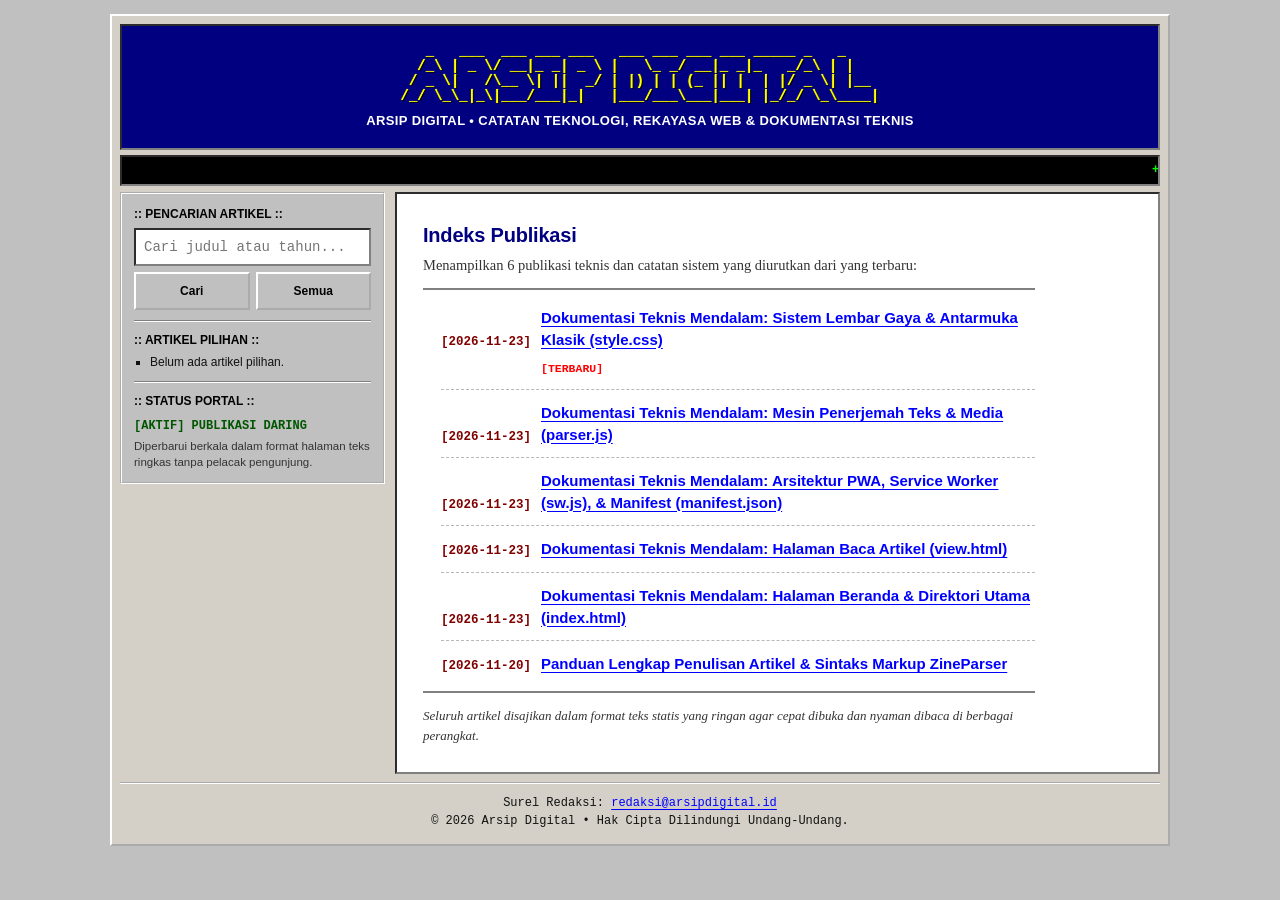
==== index.html @ f0a71d03 "Add files via upload" ====
<!DOCTYPE html>
<html lang="id">
<head>
  <meta charset="UTF-8">
  <meta name="viewport" content="width=device-width, initial-scale=1.0">
  <meta http-equiv="Content-Security-Policy" content="default-src 'self'; script-src 'self' 'unsafe-inline'; style-src 'self' 'unsafe-inline'; img-src 'self' https: data:; media-src 'self' https:; manifest-src 'self'; worker-src 'self';">
  <meta name="referrer" content="no-referrer">
  <meta name="theme-color" content="#000080">
  <meta name="mobile-web-app-capable" content="yes">
  <meta name="apple-mobile-web-app-capable" content="yes">
  <meta name="apple-mobile-web-app-status-bar-style" content="black-translucent">
  <meta name="apple-mobile-web-app-title" content="Arsip Digital">
  <link rel="manifest" href="manifest.json">
  <link rel="icon" type="image/png" sizes="192x192" href="icon-192.png">
  <link rel="apple-touch-icon" href="icon-192.png">
  <title>ARSIP DIGITAL — Catatan Teknologi, Rekayasa Web &amp; Artikel Pilihan</title>
  <link rel="stylesheet" href="style.css">
</head>
<body>

<div class="portal-shell">
  <!-- HEADER BANNER -->
  <header class="portal-header">
<pre class="ascii-logo" aria-hidden="true">   _   ___  ___ ___ ___   ___ ___ ___ ___ _____ _   _    
  /_\ | _ \/ __|_ _| _ \ |   \_ _/ __|_ _|_   _/_\ | |   
 / _ \|   /\__ \| ||  _/ | |) | | (_ || |  | |/ _ \| |__ 
/_/ \_\_|_\|___/___|_|   |___/___\___|___| |_/_/ \_\____|</pre>
    <div class="portal-subtitle">ARSIP DIGITAL &bull; CATATAN TEKNOLOGI, REKAYASA WEB &amp; DOKUMENTASI TEKNIS</div>
  </header>

  <!-- TICKER PENGUMUMAN -->
  <div class="ticker-box" aria-label="Pengumuman Situs">
    <div class="ticker-track">
      +++ PUBLIKASI TERBARU TELAH TERSEDIA &bull; KUMPULAN ARTIKEL TEKNOLOGI, INFRASTRUKTUR WEB &amp; PANDUAN TEKNIS +++
    </div>
  </div>

  <!-- WORKSPACE UTAMA -->
  <div class="portal-workspace">
    
    <!-- SIDEBAR KIRI -->
    <aside class="portal-sidebar" aria-label="Navigasi dan Pencarian">
      <span class="sidebar-section-title">:: PENCARIAN ARTIKEL ::</span>
      <form id="search-form" class="classic-search-form" autocomplete="off">
        <input 
          type="search" 
          id="search-input" 
          class="classic-input" 
          placeholder="Cari judul atau tahun..."
          maxlength="60"
          aria-label="Kata kunci pencarian artikel"
        >
        <div class="classic-btn-group">
          <button type="submit" class="classic-btn">Cari</button>
          <button type="button" id="reset-btn" class="classic-btn" title="Tampilkan Semua Artikel">Semua</button>
        </div>
      </form>

      <hr>

      <!-- ARTIKEL PILIHAN -->
      <span class="sidebar-section-title">:: ARTIKEL PILIHAN ::</span>
      <ul id="featured-list" class="sidebar-featured-list">
        <li><i>Memuat daftar artikel...</i></li>
      </ul>
      
      <hr>
      
      <span class="sidebar-section-title">:: STATUS PORTAL ::</span>
      <span class="status-badge">[AKTIF] PUBLIKASI DARING</span>
      <span class="sidebar-note">Diperbarui berkala dalam format halaman teks ringkas tanpa pelacak pengunjung.</span>

      <!-- KOTAK INSTALASI APLIKASI -->
      <div id="install-box" class="sidebar-install-box" hidden>
        <hr>
        <span class="sidebar-section-title">:: APLIKASI PERANGKAT ::</span>
        <span id="install-note" class="sidebar-note">Pasang Arsip Digital sebagai aplikasi mandiri untuk akses cepat dan pembacaan luring.</span>
        <button type="button" id="install-app-btn" class="classic-btn sidebar-install-btn">[ + Pasang Aplikasi ]</button>
      </div>
    </aside>

    <!-- KONTEN UTAMA -->
    <main class="portal-main">
      <div class="readable-measure">
        <h1 id="list-heading" class="section-heading" tabindex="-1">Indeks Publikasi</h1>
        <p id="list-subtext" class="section-subtext">Kumpulan artikel teknis, catatan pengembangan, dan ulasan sistem yang diurutkan dari publikasi terbaru:</p>
        <hr class="thick-rule">

        <ul id="post-list" class="classic-post-list" aria-live="polite">
          <li><i>Memuat daftar artikel...</i></li>
        </ul>

        <!-- NAVIGASI PAGINASI TUNGGAL DI BAWAH -->
        <nav id="pagination-bar" class="pagination-bar" aria-label="Navigasi Halaman Artikel" hidden>
          <button type="button" id="prev-page-btn" class="classic-btn pagination-btn">&lt;&lt; Sebelumnya</button>
          <span id="page-info" class="pagination-info">Halaman 1 dari 1 (0 artikel)</span>
          <button type="button" id="next-page-btn" class="classic-btn pagination-btn">Berikutnya &gt;&gt;</button>
        </nav>

        <hr class="thick-rule">
        <small class="list-footnote">Seluruh artikel disajikan dalam format teks statis yang ringan agar cepat dibuka dan nyaman dibaca di berbagai perangkat.</small>
      </div>
    </main>
  </div>

  <!-- FOOTER -->
  <footer class="portal-footer">
    Surel Redaksi: <a href="mailto:redaksi@arsipdigital.id">redaksi@arsipdigital.id</a><br>
    &copy; 2026 Arsip Digital &bull; Hak Cipta Dilindungi Undang-Undang.
  </footer>
</div>

<script>
  const FEATURED_POST_IDS = [
    'zine-002',
    'zine-001'
  ];

  const PAGE_SIZE = 14;
  const INDEX_CHUNK_SIZE = 40000;
  const SEARCH_DEBOUNCE_MS = 180;
  const SAFE_ID_PATTERN = /^[a-zA-Z0-9_-]+$/;

  let allIndexedPosts = [];
  let activePostsView = [];
  let currentPage = 1;
  let activeSearchKeyword = '';
  let searchGenerationId = 0;
  let searchDebounceTimer = null;

  function yieldToMainThread() {
    return new Promise((resolve) => setTimeout(resolve, 0));
  }

  function normalizeText(str) {
    return String(str || '').toLowerCase().trim();
  }

  /**
   * Mengubah string tanggal ke angka epoch secara tahan banting agar pengurutan
   * tetap akurat meskipun format tanggal di metadata.json sedikit bervariasi.
   */
  function parseDateTimestamp(rawDate) {
    const cleaned = String(rawDate || '').trim();
    if (!cleaned) return 0;

    // Normalisasi format YYYY-M-D menjadi YYYY-MM-DD
    const isoMatch = /^(\d{4})-(\d{1,2})-(\d{1,2})$/.exec(cleaned);
    if (isoMatch) {
      const year = Number(isoMatch[1]);
      const month = Number(isoMatch[2]) - 1;
      const day = Number(isoMatch[3]);
      const utcTime = Date.UTC(year, month, day);
      return Number.isFinite(utcTime) ? utcTime : 0;
    }

    const parsed = Date.parse(cleaned);
    return Number.isFinite(parsed) ? parsed : 0;
  }

  async function buildIndexedPostsAsync(rawPosts) {
    const total = rawPosts.length;
    const indexed = new Array(total);
    const seenIds = new Set();
    let validCount = 0;

    for (let i = 0; i < total; i += INDEX_CHUNK_SIZE) {
      const end = Math.min(i + INDEX_CHUNK_SIZE, total);
      for (let j = i; j < end; j++) {
        const post = rawPosts[j];
        if (!post || typeof post !== 'object') continue;

        const id = String(post.id || '').trim();
        if (!SAFE_ID_PATTERN.test(id) || seenIds.has(id)) continue;
        seenIds.add(id);

        const title = String(post.judul || post.title || '(Artikel Tanpa Judul)').trim();
        const date = String(post.tanggal || post.date || '1970-01-01').trim();
        const timestamp = parseDateTimestamp(date);

        indexed[validCount++] = {
          id,
          title,
          date,
          _timestamp: timestamp,
          _searchKey: `${title.toLowerCase()} ${date.toLowerCase()} ${id.toLowerCase()}`
        };
      }
      if (end < total) {
        await yieldToMainThread();
      }
    }

    indexed.length = validCount;

    indexed.sort((a, b) => {
      if (b._timestamp !== a._timestamp) {
        return b._timestamp - a._timestamp;
      }
      if (a.date > b.date) return -1;
      if (a.date < b.date) return 1;
      return 0;
    });

    return indexed;
  }

  function renderFeaturedSidebar(allPosts) {
    const sidebarListEl = document.getElementById('featured-list');
    if (!sidebarListEl) return;
    sidebarListEl.innerHTML = '';

    const uniqueIds = [...new Set(FEATURED_POST_IDS)].filter((id) => SAFE_ID_PATTERN.test(String(id)));
    if (uniqueIds.length === 0) {
      sidebarListEl.innerHTML = '<li>Belum ada artikel pilihan.</li>';
      return;
    }

    const targetSet = new Set(uniqueIds);
    const foundMap = new Map();
    for (let i = 0; i < allPosts.length && foundMap.size < targetSet.size; i++) {
      if (targetSet.has(allPosts[i].id)) {
        foundMap.set(allPosts[i].id, allPosts[i]);
      }
    }

    const fragment = document.createDocumentFragment();
    uniqueIds.forEach((id) => {
      const post = foundMap.get(id);
      if (!post) return;

      const li = document.createElement('li');
      const link = document.createElement('a');
      link.href = `view.html?id=${encodeURIComponent(post.id)}`;
      link.textContent = post.title;

      const dateSmall = document.createElement('span');
      dateSmall.className = 'sidebar-item-date';
      dateSmall.textContent = `[${post.date}]`;

      li.appendChild(link);
      li.appendChild(dateSmall);
      fragment.appendChild(li);
    });

    if (fragment.childNodes.length === 0) {
      sidebarListEl.innerHTML = '<li>Belum ada artikel pilihan.</li>';
    } else {
      sidebarListEl.appendChild(fragment);
    }
  }

  function updatePaginationControls(totalItems, totalPages) {
    const paginationBar = document.getElementById('pagination-bar');
    if (!paginationBar) return;

    const showBar = totalItems > PAGE_SIZE;
    paginationBar.hidden = !showBar;
    if (!showBar) return;

    document.getElementById('page-info').textContent =
      `Halaman ${currentPage.toLocaleString('id-ID')} dari ${totalPages.toLocaleString('id-ID')} (${totalItems.toLocaleString('id-ID')} artikel)`;

    document.getElementById('prev-page-btn').disabled = currentPage <= 1;
    document.getElementById('next-page-btn').disabled = currentPage >= totalPages;
  }

  function renderCurrentPage() {
    const listElement = document.getElementById('post-list');
    const headingElement = document.getElementById('list-heading');
    const subtextElement = document.getElementById('list-subtext');
    if (!listElement || !headingElement || !subtextElement) return;

    const totalItems = activePostsView.length;
    const totalPages = Math.max(1, Math.ceil(totalItems / PAGE_SIZE));
    currentPage = Math.min(Math.max(1, currentPage), totalPages);

    if (activeSearchKeyword !== '') {
      headingElement.textContent = `Hasil Pencarian: "${activeSearchKeyword}"`;
      subtextElement.textContent = `Ditemukan ${totalItems.toLocaleString('id-ID')} publikasi yang sesuai:`;
    } else {
      headingElement.textContent = 'Indeks Publikasi';
      subtextElement.textContent = `Menampilkan ${totalItems.toLocaleString('id-ID')} publikasi teknis dan catatan sistem yang diurutkan dari yang terbaru:`;
    }

    updatePaginationControls(totalItems, totalPages);
    listElement.innerHTML = '';

    if (totalItems === 0) {
      const emptyLi = document.createElement('li');
      emptyLi.textContent = activeSearchKeyword !== ''
        ? `Tidak ditemukan artikel yang cocok dengan kata kunci "${activeSearchKeyword}".`
        : 'Belum ada publikasi yang tersedia saat ini.';
      emptyLi.style.fontStyle = 'italic';
      listElement.appendChild(emptyLi);
      return;
    }

    const startIdx = (currentPage - 1) * PAGE_SIZE;
    const endIdx = Math.min(startIdx + PAGE_SIZE, totalItems);
    const fragment = document.createDocumentFragment();

    for (let i = startIdx; i < endIdx; i++) {
      const post = activePostsView[i];
      const li = document.createElement('li');
      const rowDiv = document.createElement('div');
      rowDiv.className = 'post-item-row';

      const dateSpan = document.createElement('span');
      dateSpan.className = 'date-tag';
      dateSpan.textContent = `[${post.date}]`;

      const titleWrapper = document.createElement('div');
      titleWrapper.className = 'post-title-wrap';
      const link = document.createElement('a');
      link.href = `view.html?id=${encodeURIComponent(post.id)}`;

      const boldTitle = document.createElement('b');
      boldTitle.textContent = post.title;
      link.appendChild(boldTitle);
      titleWrapper.appendChild(link);

      if (activeSearchKeyword === '' && i === 0) {
        const newBadge = document.createElement('span');
        newBadge.className = 'blink-text';
        newBadge.textContent = ' [TERBARU]';
        titleWrapper.appendChild(newBadge);
      }

      rowDiv.appendChild(dateSpan);
      rowDiv.appendChild(titleWrapper);
      li.appendChild(rowDiv);
      fragment.appendChild(li);
    }

    listElement.appendChild(fragment);
  }

  async function executeChunkedSearch(rawKeyword) {
    const currentSearchId = ++searchGenerationId;
    const cleaned = String(rawKeyword || '').replace(/\s+/g, ' ').trim();

    if (cleaned === '') {
      activeSearchKeyword = '';
      activePostsView = allIndexedPosts;
      currentPage = 1;
      renderCurrentPage();
      return;
    }

    const needle = normalizeText(cleaned);
    const subtextElement = document.getElementById('list-subtext');
    if (subtextElement && allIndexedPosts.length > INDEX_CHUNK_SIZE) {
      subtextElement.textContent = `Memindai ${allIndexedPosts.length.toLocaleString('id-ID')} arsip...`;
    }

    const matched = [];
    const total = allIndexedPosts.length;

    for (let i = 0; i < total; i += INDEX_CHUNK_SIZE) {
      if (currentSearchId !== searchGenerationId) return;

      const end = Math.min(i + INDEX_CHUNK_SIZE, total);
      for (let j = i; j < end; j++) {
        if (allIndexedPosts[j]._searchKey.includes(needle)) {
          matched.push(allIndexedPosts[j]);
        }
      }

      if (end < total) {
        await yieldToMainThread();
      }
    }

    if (currentSearchId !== searchGenerationId) return;

    activeSearchKeyword = cleaned;
    activePostsView = matched;
    currentPage = 1;
    renderCurrentPage();
  }

  async function initHomePage() {
    const listElement = document.getElementById('post-list');
    const sidebarListEl = document.getElementById('featured-list');

    try {
      const response = await fetch('metadata.json', { cache: 'no-cache' });
      if (!response.ok) {
        throw new Error(`HTTP ${response.status}: Daftar artikel tidak dapat diakses.`);
      }

      const contentType = (response.headers.get('content-type') || '').toLowerCase();
      if (contentType.includes('text/html')) {
        throw new Error('Respons server tidak valid (bukan JSON).');
      }

      const rawPosts = await response.json();
      if (!Array.isArray(rawPosts)) {
        throw new Error('Format daftar artikel tidak valid.');
      }

      allIndexedPosts = await buildIndexedPostsAsync(rawPosts);
      activePostsView = allIndexedPosts;
      currentPage = 1;

      renderCurrentPage();
      renderFeaturedSidebar(allIndexedPosts);

    } catch (error) {
      console.error('[Portal Index Error]:', error);
      if (listElement) {
        listElement.innerHTML = '';
        const errorLi = document.createElement('li');
        errorLi.style.color = '#800000';
        errorLi.textContent = 'Daftar artikel sedang tidak tersedia. Silakan muat ulang halaman beberapa saat lagi.';
        listElement.appendChild(errorLi);
      }
      if (sidebarListEl) {
        sidebarListEl.innerHTML = '<li><i>Tidak tersedia.</i></li>';
      }
    } finally {
      scheduleServiceWorkerRegistration();
    }
  }

  function setupInteractions() {
    const searchForm = document.getElementById('search-form');
    const searchInput = document.getElementById('search-input');
    const resetButton = document.getElementById('reset-btn');
    const headingEl = document.getElementById('list-heading');

    const goToPage = (targetPage) => {
      currentPage = targetPage;
      renderCurrentPage();
      if (headingEl) {
        headingEl.scrollIntoView({ behavior: 'smooth', block: 'start' });
        headingEl.focus({ preventScroll: true });
      }
    };

    document.getElementById('prev-page-btn').addEventListener('click', () => goToPage(currentPage - 1));
    document.getElementById('next-page-btn').addEventListener('click', () => goToPage(currentPage + 1));

    searchForm.addEventListener('submit', (event) => {
      event.preventDefault();
      clearTimeout(searchDebounceTimer);
      executeChunkedSearch(searchInput.value);
    });

    searchInput.addEventListener('input', () => {
      clearTimeout(searchDebounceTimer);
      searchDebounceTimer = setTimeout(() => {
        executeChunkedSearch(searchInput.value);
      }, SEARCH_DEBOUNCE_MS);
    });

    searchInput.addEventListener('keydown', (event) => {
      if (event.key === 'Escape') {
        clearTimeout(searchDebounceTimer);
        searchInput.value = '';
        executeChunkedSearch('');
      }
    });

    resetButton.addEventListener('click', () => {
      clearTimeout(searchDebounceTimer);
      searchInput.value = '';
      executeChunkedSearch('');
      searchInput.focus();
    });
  }

  /* ========================================================================
     INSTALASI APLIKASI (PWA) & SINKRONISASI SERVICE WORKER TERJADWAL
     ======================================================================== */
  let swRegistrationScheduled = false;

  function scheduleServiceWorkerRegistration() {
    if (swRegistrationScheduled) return;
    swRegistrationScheduled = true;

    if (!('serviceWorker' in navigator) || !window.isSecureContext) return;

    const registerSw = async () => {
      try {
        const registration = await navigator.serviceWorker.register('./sw.js', {
          updateViaCache: 'none'
        });
        await registration.update();
      } catch (err) {
        console.warn('[SW Registration]:', err);
      }
    };

    if ('requestIdleCallback' in window) {
      window.requestIdleCallback(() => registerSw(), { timeout: 2500 });
    } else {
      setTimeout(registerSw, 1200);
    }
  }

  function setupAppInstallation() {
    const isSecureContextForSw = 'serviceWorker' in navigator && window.isSecureContext;

    let isRefreshingForUpdate = false;
    let hadExistingController = Boolean(navigator.serviceWorker && navigator.serviceWorker.controller);

    const triggerPageRefresh = () => {
      if (isRefreshingForUpdate) return;
      isRefreshingForUpdate = true;
      window.location.reload();
    };

    if (isSecureContextForSw) {
      navigator.serviceWorker.addEventListener('controllerchange', () => {
        if (hadExistingController) {
          triggerPageRefresh();
        }
        hadExistingController = true;
      });

      navigator.serviceWorker.addEventListener('message', (event) => {
        if (event.data && event.data.type === 'SW_UPDATED' && hadExistingController) {
          triggerPageRefresh();
        }
      });
    }

    const installBox = document.getElementById('install-box');
    const installNote = document.getElementById('install-note');
    const installBtn = document.getElementById('install-app-btn');
    let deferredInstallPrompt = null;

    const isStandalone =
      window.matchMedia('(display-mode: standalone)').matches ||
      window.navigator.standalone === true;

    if (isStandalone) {
      if (installBox) installBox.hidden = true;
      return;
    }

    window.addEventListener('beforeinstallprompt', (e) => {
      e.preventDefault();
      deferredInstallPrompt = e;
      if (installBox) installBox.hidden = false;
      if (installBtn) {
        installBtn.hidden = false;
        installBtn.disabled = false;
      }
    });

    if (installBtn) {
      installBtn.addEventListener('click', async () => {
        if (!deferredInstallPrompt) return;
        installBtn.disabled = true;
        try {
          deferredInstallPrompt.prompt();
          const { outcome } = await deferredInstallPrompt.userChoice;
          deferredInstallPrompt = null;

          if (outcome === 'accepted') {
            if (installBox) installBox.hidden = true;
          } else {
            installBtn.disabled = false;
          }
        } catch {
          installBtn.disabled = false;
        }
      });
    }

    window.addEventListener('appinstalled', () => {
      deferredInstallPrompt = null;
      if (installBox) installBox.hidden = true;
    });

    const isIos = /iPad|iPhone|iPod/.test(navigator.userAgent) && !window.MSStream;
    if (isIos && installBox && installNote && installBtn) {
      installBox.hidden = false;
      installBtn.hidden = true;
      installNote.textContent =
        'Di Safari iOS: ketuk tombol Bagikan (ikon kotak panah atas), lalu pilih "Tambah ke Layar Utama".';
    }
  }

  setupInteractions();
  setupAppInstallation();
  initHomePage();
</script>

</body>
</html>
---- style.css ----
/* ==========================================================================
   FILE: style.css
   DESKRIPSI: Lembar gaya Classic Web 1.0 (Era 1996) - Edisi Final & Optimal.
              - Sistem Bevel 3D (outset/inset/groove/ridge) otentik
              - Tipografi 3 peran selaras antara Beranda (index.html) & Bacaan (view.html)
              - Anti-Font-Boosting mobile agar ukuran teks konsisten di seluruh halaman
              - Logo ASCII proporsional via container query (cqw) anti-terpotong
              - Bilah navigasi atas sticky 1 baris ramping (~40px) dengan laci Alat Baca
              - Panel Pengaturan & Navigasi Baca ringkas (compact)
              - Gaya kotak placeholder Click-to-Load untuk video & audio hemat kuota
   ========================================================================== */

*, *::before, *::after {
  box-sizing: border-box;
}

:root {
  --bg-desktop: #c0c0c0;
  --panel-grey: #d4d0c8;
  --navy-classic: #000080;
  --paper-white: #ffffff;
  --ink-black: #111111;
  --ink-muted: #333333;
  --link-blue: #0000ff;
  --link-visited: #800080;
  --accent-red: #800000;
  --accent-green: #005500;
  --note-yellow: #ffffcc;
  --border-light: #ffffff;
  --border-dark: #808080;

  --font-serif-body: "Times New Roman", Times, Georgia, serif;
  --font-ui-classic: Verdana, Tahoma, "MS Sans Serif", Arial, sans-serif;
  --font-mono-retro: "Courier New", Courier, "Lucida Console", monospace;

  /* Skala Tipografi Terpadu (Mobile-First -> Desktop) */
  --text-base: clamp(15px, 0.45vw + 13.5px, 17px);
  --text-ui-list: clamp(13.5px, 0.35vw + 12.5px, 15px);
  --text-subtext: clamp(13.5px, 0.3vw + 12.5px, 14.5px);

  --touch-target-min: 42px;
}

html {
  scroll-behavior: smooth;
  -webkit-text-size-adjust: 100%;
  text-size-adjust: 100%;
}

body {
  background-color: var(--bg-desktop);
  color: var(--ink-black);
  font-family: var(--font-serif-body);
  font-size: var(--text-base);
  line-height: 1.56;
  margin: 0;
  padding: clamp(4px, 1.5vw, 14px);
  overflow-x: hidden;
  -webkit-text-size-adjust: 100%;
  text-size-adjust: 100%;
}

hr {
  border: 0;
  border-top: 1px solid var(--border-dark);
  border-bottom: 1px solid var(--border-light);
  margin: 10px 0;
}

hr.thick-rule {
  border-top: 2px solid var(--border-dark);
  border-bottom: 1px solid var(--border-light);
  margin: 12px 0;
}

/* Tautan Klasik HTML 3.2 */
a:link {
  color: var(--link-blue);
  text-decoration: underline;
  text-underline-offset: 3px;
}
a:visited {
  color: var(--link-visited);
}
a:hover {
  background-color: #efefef;
}
a:active {
  color: #ff0000;
  background-color: #ffff00;
}
a:focus-visible,
button:focus-visible,
input:focus-visible {
  outline: 2px dotted #000000;
  outline-offset: 2px;
}

/* Bingkai Utama */
.portal-shell {
  width: 100%;
  max-width: 1060px;
  margin: 0 auto;
  background-color: var(--panel-grey);
  border: 2px outset var(--border-light);
  padding: clamp(4px, 0.9vw, 8px);
}

/* Header Banner & Logo ASCII Responsif */
.portal-header {
  container-type: inline-size;
  background-color: var(--navy-classic);
  color: #ffffff;
  text-align: center;
  padding: clamp(10px, 2.2vw, 18px) 8px;
  border: 2px inset var(--border-dark);
}

pre.ascii-logo {
  font-family: "Courier New", Courier, monospace;
  font-weight: 700;
  font-size: clamp(7.5px, 2.65cqw, 14px);
  line-height: 1.08;
  letter-spacing: 0;
  color: #ffff00;
  text-shadow: 1px 1px 0 #000000, 0 0 1px #ffff00;
  margin: 0 auto 8px auto;
  display: block;
  width: fit-content;
  max-width: 100%;
  white-space: pre;
  text-align: left;
  overflow-x: visible;
  user-select: none;
  -webkit-text-size-adjust: none;
  text-size-adjust: none;
}

@supports not (font-size: 1cqw) {
  pre.ascii-logo {
    font-size: clamp(6.8px, 2.3vw, 13px);
  }
}

.portal-subtitle {
  font-family: var(--font-ui-classic);
  font-size: clamp(10.5px, 1.15vw, 13px);
  font-weight: bold;
  letter-spacing: 0.4px;
  line-height: 1.35;
  overflow-wrap: break-word;
}

/* Ticker Pengumuman Klasik */
.ticker-box {
  background-color: #000000;
  color: #00ff00;
  font-family: var(--font-mono-retro);
  font-size: 12px;
  font-weight: bold;
  padding: 4px 6px;
  margin-top: 5px;
  border: 2px inset var(--border-dark);
  overflow: hidden;
  white-space: nowrap;
}

.ticker-track {
  display: inline-block;
  padding-left: 100%;
  animation: ticker-scroll 26s linear infinite;
}

.ticker-box:hover .ticker-track {
  animation-play-state: paused;
}

@keyframes ticker-scroll {
  0% { transform: translateX(0); }
  100% { transform: translateX(-100%); }
}

/* Bar Navigasi Atas Ramping (1 Baris Tunggal Sticky) */
.top-nav-bar {
  position: sticky;
  top: 0;
  z-index: 50;
  background-color: var(--bg-desktop);
  font-family: var(--font-ui-classic);
  font-size: 12.5px;
  padding: 2px 6px;
  margin-top: 5px;
  border: 2px groove var(--border-light);
  box-shadow: 0 2px 0 rgba(0, 0, 0, 0.25);
  display: flex;
  flex-wrap: nowrap;
  justify-content: space-between;
  align-items: center;
  gap: 6px;
}

.top-nav-primary,
.top-nav-tools {
  display: flex;
  flex-wrap: nowrap;
  align-items: center;
  gap: 4px;
  min-width: 0;
}

.label-mobile {
  display: none;
}

.nav-progress-badge {
  font-family: var(--font-mono-retro);
  font-size: 11px;
  font-weight: bold;
  color: var(--navy-classic);
  background-color: var(--panel-grey);
  border: 1px inset var(--border-dark);
  padding: 2px 5px;
  white-space: nowrap;
}

.nav-progress-badge[hidden] {
  display: none;
}

.nav-bracket-link,
.nav-bracket-btn {
  display: inline-flex;
  align-items: center;
  justify-content: center;
  min-height: 32px;
  padding: 2px 6px;
  font-family: var(--font-ui-classic);
  font-size: inherit;
  font-weight: bold;
  white-space: nowrap;
}

.nav-bracket-btn {
  appearance: none;
  -webkit-appearance: none;
  background: transparent;
  border: 1px solid transparent;
  margin: 0;
  color: var(--link-blue);
  text-decoration: underline;
  text-underline-offset: 3px;
  cursor: pointer;
}

.nav-bracket-btn[hidden] {
  display: none;
}

.nav-bracket-btn:hover:not(:disabled) {
  background-color: #efefef;
  border-color: var(--border-dark);
}

.nav-bracket-btn:active:not(:disabled) {
  color: #ff0000;
  background-color: #ffff00;
}

.nav-bracket-btn:disabled {
  color: #777777;
  text-decoration: none;
  cursor: not-allowed;
}

.nav-bracket-btn.is-active {
  background-color: var(--navy-classic);
  color: #ffff00;
  text-decoration: none;
}

.nav-bracket-btn.is-feedback {
  color: var(--accent-red);
  text-decoration: none;
}

/* Panel Alat Baca & Daftar Isi Terpadu (Collapsible Drawer - Compact) */
.reader-tools-panel {
  position: sticky;
  top: 40px;
  z-index: 49;
  background-color: var(--panel-grey);
  border: 2px outset var(--border-light);
  box-shadow: 2px 3px 0 rgba(0, 0, 0, 0.35);
  margin-top: 3px;
  padding: 5px 8px;
  font-family: var(--font-ui-classic);
  font-size: 12px;
}

.reader-tools-panel[hidden],
.article-toc-section[hidden] {
  display: none;
}

.reader-tools-header {
  display: flex;
  justify-content: space-between;
  align-items: center;
  font-weight: bold;
  font-size: 11.5px;
  color: var(--navy-classic);
  border-bottom: 1px solid var(--border-dark);
  padding-bottom: 2px;
  margin-bottom: 5px;
}

.reader-tools-panel .nav-bracket-btn {
  min-height: 24px;
  padding: 1px 5px;
  font-size: 11.5px;
}

.reader-tools-grid {
  display: flex;
  flex-direction: column;
  gap: 3px;
}

.reader-tool-row {
  display: flex;
  flex-wrap: wrap;
  justify-content: space-between;
  align-items: center;
  gap: 4px;
  background-color: var(--bg-desktop);
  border: 1px inset var(--border-dark);
  padding: 2px 6px;
}

.reader-tool-label {
  font-weight: bold;
  color: var(--ink-black);
  font-size: 11.5px;
}

.reader-tool-actions {
  display: flex;
  align-items: center;
  gap: 2px;
}

.tool-status-text {
  font-family: var(--font-mono-retro);
  font-size: 11.5px;
  font-weight: bold;
  min-width: 38px;
  text-align: center;
  color: var(--navy-classic);
}

.article-toc-section hr {
  margin: 6px 0 5px 0;
}

.article-toc-title {
  font-weight: bold;
  color: var(--navy-classic);
  margin-bottom: 4px;
  font-size: 11.5px;
}

ul.article-toc-list {
  list-style-type: square;
  padding-left: 16px;
  margin: 0;
  max-height: 185px;
  overflow-y: auto;
}

ul.article-toc-list li {
  margin-bottom: 2px;
  line-height: 1.35;
}

ul.article-toc-list li.toc-level-2 {
  margin-left: 12px;
}

ul.article-toc-list li.toc-level-3 {
  margin-left: 24px;
  font-size: 11.5px;
}

/* Tata Letak Grid Responsif */
.portal-workspace {
  display: grid;
  grid-template-columns: minmax(0, 1fr);
  gap: 6px;
  margin-top: 6px;
}

@media (min-width: 768px) {
  .portal-workspace {
    grid-template-columns: 245px minmax(0, 1fr);
    align-items: start;
    gap: 8px;
  }

  .portal-sidebar {
    position: sticky;
    top: 8px;
    max-height: calc(100vh - 16px);
    overflow-y: auto;
  }
}

@media (min-width: 1025px) {
  .portal-workspace {
    grid-template-columns: 265px minmax(0, 1fr);
    gap: 10px;
  }
}

/* Sidebar Kiri */
.portal-sidebar {
  background-color: var(--bg-desktop);
  border: 2px groove var(--border-light);
  padding: clamp(8px, 1.4vw, 12px);
  font-family: var(--font-ui-classic);
  font-size: 12.5px;
  line-height: 1.45;
  min-width: 0;
}

.sidebar-section-title {
  display: block;
  font-family: var(--font-ui-classic);
  font-size: 12px;
  font-weight: bold;
  color: #000000;
  margin-bottom: 5px;
}

.classic-search-form {
  display: flex;
  flex-direction: column;
  gap: 6px;
}

.classic-input {
  width: 100%;
  min-width: 0;
  min-height: 38px;
  background-color: var(--paper-white);
  color: #000000;
  font-family: var(--font-mono-retro);
  font-size: 14px;
  padding: 6px 8px;
  border: 2px inset var(--border-dark);
  border-radius: 0;
}

.classic-input:focus {
  background-color: #ffffea;
}

.classic-btn-group {
  display: flex;
  gap: 6px;
}

.classic-btn {
  flex: 1;
  min-height: 38px;
  background-color: var(--bg-desktop);
  color: #000000;
  font-family: var(--font-ui-classic);
  font-size: 12px;
  font-weight: bold;
  padding: 6px 10px;
  border: 2px outset var(--border-light);
  border-radius: 0;
  cursor: pointer;
  white-space: nowrap;
  text-align: center;
}

.classic-btn:hover:not(:disabled) {
  background-color: #dcdcdc;
}

.classic-btn:active:not(:disabled) {
  border: 2px inset var(--border-dark);
  padding: 7px 9px 5px 11px;
}

/* Daftar Artikel Pilihan di Sidebar */
ul.sidebar-featured-list {
  list-style-type: square;
  padding-left: 16px;
  margin: 4px 0 2px 0;
  font-family: var(--font-ui-classic);
  font-size: 12px;
  line-height: 1.4;
}

ul.sidebar-featured-list li {
  margin-bottom: 6px;
  overflow-wrap: anywhere;
  word-break: break-word;
}

ul.sidebar-featured-list li:last-child {
  margin-bottom: 0;
}

ul.sidebar-featured-list a {
  display: inline-block;
  padding: 3px 0;
}

.sidebar-item-date {
  display: block;
  font-family: var(--font-mono-retro);
  font-size: 11px;
  color: var(--accent-red);
  margin-top: 1px;
}

.status-badge {
  display: inline-block;
  font-family: var(--font-mono-retro);
  font-size: 12px;
  color: var(--accent-green);
  font-weight: bold;
  margin-bottom: 3px;
}

.sidebar-note {
  display: block;
  font-size: 11.5px;
  color: var(--ink-muted);
  line-height: 1.4;
}

.sidebar-install-box {
  margin-top: 2px;
}

.sidebar-install-box[hidden] {
  display: none;
}

.sidebar-install-btn {
  width: 100%;
  margin-top: 7px;
  color: var(--navy-classic);
}

/* Area Kertas Bacaan (Selaras antara index.html & view.html) */
.portal-main {
  background-color: var(--paper-white);
  border: 2px inset var(--border-dark);
  padding: clamp(12px, 2.5vw, 26px);
  min-width: 0;
  font-size: var(--text-base);
}

.portal-main-article {
  margin-top: 6px;
}

/* Mode Warna Kertas Baca (Putih -> Sepia -> Gelap) */
.portal-main-article.paper-sepia {
  background-color: #f4ecd8;
  color: #221c14;
}

.portal-main-article.paper-sepia #article-body {
  color: #221c14;
}

.portal-main-article.paper-dark {
  background-color: #141414;
  color: #e4e4e4;
}

.portal-main-article.paper-dark hr,
.portal-main-article.paper-dark hr.thick-rule {
  border-top-color: #555555;
  border-bottom-color: #2c2c2c;
}

.portal-main-article.paper-dark #article-body,
.portal-main-article.paper-dark #article-body h1 {
  color: #e4e4e4;
  border-bottom-color: #666666;
}

.portal-main-article.paper-dark .article-main-title,
.portal-main-article.paper-dark #article-body h2 {
  color: #8ab4f8;
}

.portal-main-article.paper-dark #article-body h3 {
  color: #f28b82;
}

.portal-main-article.paper-dark .article-meta-box {
  background-color: #252518;
  color: #e4e4e4;
  border-color: #555555;
}

.portal-main-article.paper-dark .retro-media-box {
  background-color: #222222;
  border-color: #555555;
  color: #e4e4e4;
}

.portal-main-article.paper-dark .retro-media-caption {
  color: #d0d0d0;
}

.portal-main-article.paper-dark a:link {
  color: #8ab4f8;
}

.portal-main-article.paper-dark a:visited {
  color: #c58af9;
}

.portal-main-article.paper-dark a:hover {
  background-color: #2a2a2a;
}

.readable-measure {
  max-width: 72ch;
  min-width: 0;
}

.article-measure {
  margin: 0 auto;
}

.section-heading {
  font-family: var(--font-ui-classic);
  font-size: clamp(16px, 1.6vw + 11px, 20px);
  font-weight: bold;
  color: var(--navy-classic);
  margin: 0 0 4px 0;
  letter-spacing: -0.2px;
  overflow-wrap: anywhere;
}

.section-subtext {
  margin: 0 0 8px 0;
  font-size: var(--text-subtext);
  color: var(--ink-muted);
  line-height: 1.48;
}

.list-footnote {
  display: block;
  font-size: 13px;
  color: var(--ink-muted);
  font-style: italic;
}

/* Paginasi Tunggal di Bawah Daftar Artikel (Berlatar Putih) */
.pagination-bar {
  display: flex;
  flex-wrap: wrap;
  justify-content: space-between;
  align-items: center;
  gap: 8px;
  background-color: var(--paper-white);
  border-top: 1px solid var(--border-dark);
  padding: 12px 0 4px 0;
  margin: 14px 0 4px 0;
  font-family: var(--font-ui-classic);
  font-size: 12px;
}

.pagination-bar[hidden] {
  display: none;
}

.pagination-info {
  font-family: var(--font-mono-retro);
  font-size: 12px;
  font-weight: bold;
  color: var(--ink-black);
  text-align: center;
  flex: 1 1 auto;
}

.pagination-btn {
  flex: 0 0 auto;
  min-width: 122px;
}

.pagination-btn:disabled {
  background-color: #f4f4f4;
  color: #777777;
  cursor: not-allowed;
  border: 1px solid #b8b8b8;
}

@media (max-width: 480px) {
  .pagination-info {
    order: -1;
    flex-basis: 100%;
    padding-bottom: 6px;
    border-bottom: 1px dashed #b8b8b8;
  }
  .pagination-btn {
    flex: 1 1 calc(50% - 4px);
    min-width: 0;
  }
}

/* Daftar Artikel di Beranda */
ul.classic-post-list {
  list-style-type: square;
  padding-left: 18px;
  margin: 8px 0;
}

ul.classic-post-list li {
  contain: content;
  margin-bottom: 8px;
  padding-bottom: 8px;
  border-bottom: 1px dashed #b8b8b8;
  min-width: 0;
}

ul.classic-post-list li:last-child {
  border-bottom: none;
  margin-bottom: 0;
  padding-bottom: 0;
}

.post-item-row {
  display: flex;
  flex-direction: column;
  gap: 2px;
  min-width: 0;
}

@media (min-width: 640px) {
  .post-item-row {
    flex-direction: row;
    align-items: baseline;
    gap: 10px;
  }
}

.post-title-wrap {
  min-width: 0;
}

.post-item-row a {
  display: inline-block;
  padding: 4px 0;
  font-family: var(--font-ui-classic);
  font-size: var(--text-ui-list);
  line-height: 1.44;
  overflow-wrap: anywhere;
  word-break: break-word;
}

.date-tag {
  font-family: var(--font-mono-retro);
  font-size: 12.5px;
  color: var(--accent-red);
  font-weight: bold;
  white-space: nowrap;
  flex-shrink: 0;
}

/* Tipografi & Konten Artikel */
.article-meta-box {
  font-family: var(--font-mono-retro);
  font-size: 12px;
  background-color: var(--note-yellow);
  border: 1px solid var(--border-dark);
  padding: 6px 10px;
  margin-bottom: 12px;
  display: flex;
  flex-wrap: wrap;
  gap: 4px 16px;
}

.article-main-title {
  font-family: var(--font-serif-body);
  font-size: clamp(19px, 2.2vw + 12px, 28px);
  line-height: 1.24;
  font-weight: bold;
  color: var(--navy-classic);
  margin: 0 0 8px 0;
  overflow-wrap: anywhere;
  word-break: break-word;
}

#article-body {
  font-family: var(--font-serif-body);
  font-size: var(--text-base);
  line-height: 1.62;
  color: var(--ink-black);
  overflow-wrap: anywhere;
  word-break: break-word;
  -webkit-text-size-adjust: 100%;
  text-size-adjust: 100%;
}

#article-body p,
#article-body li {
  font-size: inherit;
  line-height: inherit;
  max-height: 999999px;
}

#article-body p {
  margin: 0 0 13px 0;
}

#article-body h1,
#article-body h2,
#article-body h3 {
  scroll-margin-top: 56px;
}

#article-body h1 {
  font-family: var(--font-ui-classic);
  font-size: clamp(16px, 1.5vw + 11px, 21px);
  line-height: 1.32;
  color: #000000;
  border-bottom: 3px double #000000;
  padding-bottom: 4px;
  margin: 20px 0 10px 0;
}

#article-body h2 {
  font-family: var(--font-ui-classic);
  font-size: clamp(15px, 1.3vw + 10.5px, 18.5px);
  line-height: 1.34;
  color: var(--navy-classic);
  margin: 18px 0 8px 0;
}

#article-body h3 {
  font-family: var(--font-serif-body);
  font-size: clamp(15.5px, 1.1vw + 11.5px, 18px);
  line-height: 1.36;
  color: var(--accent-red);
  font-style: italic;
  margin: 15px 0 6px 0;
}

/* Nested List 3 Tingkat */
#article-body ul {
  list-style-type: disc;
  padding-left: clamp(20px, 2.6vw, 26px);
  margin: 6px 0 13px 0;
}
#article-body ul li {
  margin-bottom: 5px;
}
#article-body ul ul {
  list-style-type: circle;
  margin: 3px 0;
}
#article-body ul ul ul {
  list-style-type: square;
}

/* Kotak Media & Grafik */
.retro-media-box {
  background-color: var(--bg-desktop);
  border: 2px ridge var(--border-light);
  padding: clamp(8px, 1.4vw, 12px);
  margin: 16px 0;
  text-align: center;
  font-family: var(--font-ui-classic);
  font-size: 12.5px;
  color: var(--ink-black);
  max-width: 100%;
  overflow: hidden;
}

.retro-media-box img,
.retro-media-box video {
  display: block;
  margin: 0 auto;
  width: auto;
  max-width: 100%;
  max-height: 75vh;
  height: auto;
  object-fit: contain;
  border: 2px inset var(--border-dark);
  background-color: #000000;
}

.retro-media-box audio {
  width: 100%;
  max-width: 480px;
}

/* Kotak Placeholder Click-to-Load untuk Video & Audio (Hemat Kuota) */
.retro-media-facade {
  background-color: #000000;
  color: #00ff00;
  border: 2px inset var(--border-dark);
  padding: clamp(14px, 3vw, 24px) 12px;
  display: flex;
  flex-direction: column;
  align-items: center;
  justify-content: center;
  gap: 8px;
}

.retro-media-facade.is-audio {
  background-color: var(--panel-grey);
  color: var(--ink-black);
  padding: 12px;
}

.retro-media-facade-badge {
  font-family: var(--font-mono-retro);
  font-size: 12px;
  font-weight: bold;
  overflow-wrap: anywhere;
}

.retro-media-facade-hint {
  font-family: var(--font-ui-classic);
  font-size: 11.5px;
  color: #cccccc;
}

.retro-media-facade.is-audio .retro-media-facade-hint {
  color: var(--ink-muted);
}

.retro-media-load-btn {
  flex: 0 0 auto;
  min-width: 190px;
  margin-top: 2px;
  color: var(--navy-classic);
}

.portal-main-article.paper-dark .retro-media-facade.is-audio {
  background-color: #1c1c1c;
  color: #e4e4e4;
}

.portal-main-article.paper-dark .retro-media-facade.is-audio .retro-media-facade-hint {
  color: #aaaaaa;
}

.retro-media-caption {
  font-family: var(--font-mono-retro);
  font-size: 12px;
  margin-top: 6px;
  color: #000000;
  overflow-wrap: anywhere;
}

/* Pembungkus Scroll Horizontal untuk Grafik */
.retro-chart-scroll {
  width: 100%;
  overflow-x: auto;
  overflow-y: hidden;
  background-color: var(--paper-white);
  border: 2px inset var(--border-dark);
  padding: 2px;
  -webkit-overflow-scrolling: touch;
}

.retro-chart-scroll::-webkit-scrollbar {
  height: 12px;
}
.retro-chart-scroll::-webkit-scrollbar-track {
  background: var(--bg-desktop);
  border-top: 1px solid var(--border-dark);
}
.retro-chart-scroll::-webkit-scrollbar-thumb {
  background: var(--panel-grey);
  border: 2px outset var(--border-light);
}

canvas.retro-chart {
  display: block;
  margin: 0 auto;
  background-color: var(--paper-white);
  height: 260px;
  max-width: none;
}

.retro-chart-hint {
  font-family: var(--font-mono-retro);
  font-size: 11px;
  color: var(--ink-muted);
  margin-top: 5px;
}

.blink-text {
  animation: blinker 1s steps(1, end) infinite;
  color: #ff0000;
  font-weight: bold;
  font-family: var(--font-mono-retro);
  font-size: 11.5px;
}

@keyframes blinker {
  50% { opacity: 0; }
}

/* Navigasi Bawah Artikel */
.article-bottom-nav {
  display: flex;
  flex-wrap: wrap;
  justify-content: space-between;
  align-items: center;
  gap: 8px;
  padding: 4px 0;
  font-family: var(--font-ui-classic);
  font-size: 12.5px;
}

/* Responsif Navigasi Atas & Bawah di Layar Sempit */
@media (max-width: 520px) {
  .label-desktop {
    display: none;
  }

  .label-mobile {
    display: inline;
  }
}

@media (max-width: 480px) {
  .article-bottom-nav {
    flex-direction: column;
    align-items: stretch;
    text-align: center;
  }

  .article-bottom-nav .nav-bracket-link {
    justify-content: center;
  }
}

/* Footer */
.portal-footer {
  text-align: center;
  font-size: 12px;
  font-family: var(--font-mono-retro);
  line-height: 1.5;
  padding: 10px 6px 6px 6px;
  margin-top: 8px;
  border-top: 2px groove var(--border-light);
  overflow-wrap: anywhere;
}

/* Ergonomi Perangkat Layar Sentuh (Mobile / Tablet) */
@media (max-width: 767px), (pointer: coarse) {
  .classic-input,
  .classic-btn {
    min-height: var(--touch-target-min);
  }

  .top-nav-bar .nav-bracket-link,
  .top-nav-bar .nav-bracket-btn {
    min-height: 36px;
    padding: 3px 6px;
  }

  .reader-tools-panel {
    top: 44px;
  }

  .reader-tools-panel .nav-bracket-btn {
    min-height: 30px;
    padding: 2px 6px;
  }

  .article-bottom-nav .nav-bracket-link {
    min-height: var(--touch-target-min);
    padding: 5px 8px;
  }

  .post-item-row a {
    padding: 6px 0;
  }

  ul.sidebar-featured-list a {
    padding: 5px 0;
  }
}

/* Aksesibilitas: Matikan animasi kedip & ticker jika user mengaktifkan Reduce Motion */
@media (prefers-reduced-motion: reduce) {
  html {
    scroll-behavior: auto;
  }
  .blink-text,
  .ticker-track {
    animation: none;
  }
  .ticker-track {
    padding-left: 0;
    white-space: normal;
  }
}
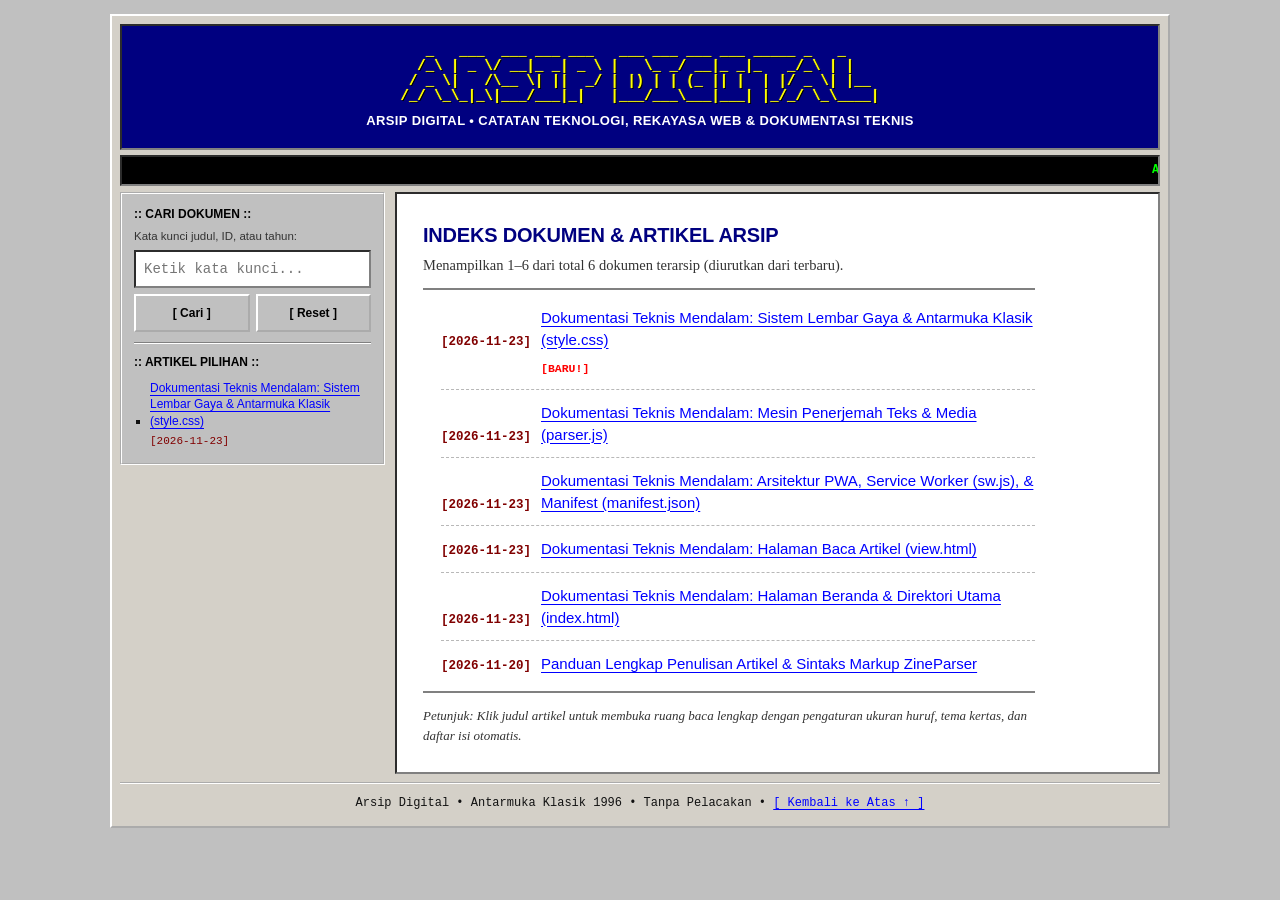
==== commit 981e2452: "Add files via upload" ====
--- a/index.html
+++ b/index.html
@@ -13,10 +13,10 @@
   <link rel="manifest" href="manifest.json">
   <link rel="icon" type="image/png" sizes="192x192" href="icon-192.png">
   <link rel="apple-touch-icon" href="icon-192.png">
-  <title>ARSIP DIGITAL — Catatan Teknologi, Rekayasa Web &amp; Artikel Pilihan</title>
+  <title>Arsip Digital — Portal Dokumentasi &amp; Catatan Teknis</title>
   <link rel="stylesheet" href="style.css">
 </head>
-<body>
+<body id="top">
 
 <div class="portal-shell">
   <!-- HEADER BANNER -->
@@ -28,566 +28,476 @@
     <div class="portal-subtitle">ARSIP DIGITAL &bull; CATATAN TEKNOLOGI, REKAYASA WEB &amp; DOKUMENTASI TEKNIS</div>
   </header>
 
-  <!-- TICKER PENGUMUMAN -->
-  <div class="ticker-box" aria-label="Pengumuman Situs">
-    <div class="ticker-track">
-      +++ PUBLIKASI TERBARU TELAH TERSEDIA &bull; KUMPULAN ARTIKEL TEKNOLOGI, INFRASTRUKTUR WEB &amp; PANDUAN TEKNIS +++
-    </div>
+  <!-- TICKER PENGUMUMAN KLASIK -->
+  <div class="ticker-box" role="region" aria-label="Pengumuman Portal">
+    <span class="ticker-track" id="portal-ticker-text">
+      SELAMAT DATANG DI ARSIP DIGITAL (EDISI CLASSIC WEB 1.0) &bull; DOKUMEN TEKS RINGAN, CEPAT &amp; BEBAS PELACAKAN &bull; GUNAKAN KOLOM PENCARIAN UNTUK MENYARING JUDUL ATAU TANGGAL &bull;
+    </span>
   </div>
 
-  <!-- WORKSPACE UTAMA -->
+  <!-- AREA KERJA UTAMA: SIDEBAR KIRI + INDEKS KANAN -->
   <div class="portal-workspace">
-    
     <!-- SIDEBAR KIRI -->
-    <aside class="portal-sidebar" aria-label="Navigasi dan Pencarian">
-      <span class="sidebar-section-title">:: PENCARIAN ARTIKEL ::</span>
-      <form id="search-form" class="classic-search-form" autocomplete="off">
-        <input 
-          type="search" 
-          id="search-input" 
-          class="classic-input" 
-          placeholder="Cari judul atau tahun..."
-          maxlength="60"
-          aria-label="Kata kunci pencarian artikel"
-        >
-        <div class="classic-btn-group">
-          <button type="submit" class="classic-btn">Cari</button>
-          <button type="button" id="reset-btn" class="classic-btn" title="Tampilkan Semua Artikel">Semua</button>
-        </div>
-      </form>
+    <aside class="portal-sidebar" aria-label="Pencarian dan Artikel Pilihan">
+      <!-- 1. Pencarian Arsip -->
+      <section aria-labelledby="sidebar-search-heading">
+        <span id="sidebar-search-heading" class="sidebar-section-title">:: CARI DOKUMEN ::</span>
+        <form id="search-form" class="classic-search-form" role="search">
+          <label for="search-input" class="sidebar-note">Kata kunci judul, ID, atau tahun:</label>
+          <input
+            type="search"
+            id="search-input"
+            class="classic-input"
+            placeholder="Ketik kata kunci..."
+            autocomplete="off"
+            spellcheck="false"
+          >
+          <div class="classic-btn-group">
+            <button type="submit" class="classic-btn">[ Cari ]</button>
+            <button type="button" id="search-reset-btn" class="classic-btn">[ Reset ]</button>
+          </div>
+        </form>
+      </section>
 
       <hr>
 
-      <!-- ARTIKEL PILIHAN -->
-      <span class="sidebar-section-title">:: ARTIKEL PILIHAN ::</span>
-      <ul id="featured-list" class="sidebar-featured-list">
-        <li><i>Memuat daftar artikel...</i></li>
-      </ul>
-      
-      <hr>
-      
-      <span class="sidebar-section-title">:: STATUS PORTAL ::</span>
-      <span class="status-badge">[AKTIF] PUBLIKASI DARING</span>
-      <span class="sidebar-note">Diperbarui berkala dalam format halaman teks ringkas tanpa pelacak pengunjung.</span>
-
-      <!-- KOTAK INSTALASI APLIKASI -->
-      <div id="install-box" class="sidebar-install-box" hidden>
+      <!-- 2. Artikel Pilihan dari metadata.json ("tag": "artikel-pilihan") -->
+      <section aria-labelledby="sidebar-featured-heading">
+        <span id="sidebar-featured-heading" class="sidebar-section-title">:: ARTIKEL PILIHAN ::</span>
+        <ul id="featured-posts-list" class="sidebar-featured-list">
+          <li>Memuat daftar pilihan...</li>
+        </ul>
+      </section>
+
+      <!-- Tombol Instalasi PWA (Hanya muncul jika peramban mendukung instalasi) -->
+      <div id="pwa-install-box" class="sidebar-install-box" hidden>
         <hr>
-        <span class="sidebar-section-title">:: APLIKASI PERANGKAT ::</span>
-        <span id="install-note" class="sidebar-note">Pasang Arsip Digital sebagai aplikasi mandiri untuk akses cepat dan pembacaan luring.</span>
-        <button type="button" id="install-app-btn" class="classic-btn sidebar-install-btn">[ + Pasang Aplikasi ]</button>
+        <button type="button" id="pwa-install-btn" class="classic-btn sidebar-install-btn">
+          [ Pasang Aplikasi Offline ]
+        </button>
       </div>
     </aside>
 
-    <!-- KONTEN UTAMA -->
-    <main class="portal-main">
+    <!-- KONTEN UTAMA: DAFTAR INDEKS ARTIKEL -->
+    <main id="daftar-artikel" class="portal-main">
       <div class="readable-measure">
-        <h1 id="list-heading" class="section-heading" tabindex="-1">Indeks Publikasi</h1>
-        <p id="list-subtext" class="section-subtext">Kumpulan artikel teknis, catatan pengembangan, dan ulasan sistem yang diurutkan dari publikasi terbaru:</p>
+        <h1 class="section-heading">INDEKS DOKUMEN &amp; ARTIKEL ARSIP</h1>
+        <p id="list-summary-text" class="section-subtext">
+          Memuat indeks dokumen dari arsip...
+        </p>
+
         <hr class="thick-rule">
 
-        <ul id="post-list" class="classic-post-list" aria-live="polite">
-          <li><i>Memuat daftar artikel...</i></li>
+        <!-- Daftar Artikel Utama -->
+        <ul id="posts-list" class="classic-post-list" aria-live="polite">
+          <li>Memuat daftar artikel...</li>
         </ul>
 
-        <!-- NAVIGASI PAGINASI TUNGGAL DI BAWAH -->
-        <nav id="pagination-bar" class="pagination-bar" aria-label="Navigasi Halaman Artikel" hidden>
-          <button type="button" id="prev-page-btn" class="classic-btn pagination-btn">&lt;&lt; Sebelumnya</button>
-          <span id="page-info" class="pagination-info">Halaman 1 dari 1 (0 artikel)</span>
-          <button type="button" id="next-page-btn" class="classic-btn pagination-btn">Berikutnya &gt;&gt;</button>
+        <!-- Bilah Paginasi Bawah -->
+        <nav id="pagination-bar" class="pagination-bar" aria-label="Navigasi Halaman Indeks" hidden>
+          <button type="button" id="prev-page-btn" class="classic-btn pagination-btn">
+            &lt;&lt; Sebelumnya
+          </button>
+          <span id="pagination-info" class="pagination-info">Halaman 1 dari 1</span>
+          <button type="button" id="next-page-btn" class="classic-btn pagination-btn">
+            Berikutnya &gt;&gt;
+          </button>
         </nav>
 
         <hr class="thick-rule">
-        <small class="list-footnote">Seluruh artikel disajikan dalam format teks statis yang ringan agar cepat dibuka dan nyaman dibaca di berbagai perangkat.</small>
+        <span class="list-footnote">
+          Petunjuk: Klik judul artikel untuk membuka ruang baca lengkap dengan pengaturan ukuran huruf, tema kertas, dan daftar isi otomatis.
+        </span>
       </div>
     </main>
   </div>
 
   <!-- FOOTER -->
   <footer class="portal-footer">
-    Surel Redaksi: <a href="mailto:redaksi@arsipdigital.id">redaksi@arsipdigital.id</a><br>
-    &copy; 2026 Arsip Digital &bull; Hak Cipta Dilindungi Undang-Undang.
+    Arsip Digital &bull; Antarmuka Klasik 1996 &bull; Tanpa Pelacakan &bull; <a href="#top">[ Kembali ke Atas &uarr; ]</a>
   </footer>
 </div>
 
 <script>
-  const FEATURED_POST_IDS = [
-    'zine-002',
-    'zine-001'
-  ];
-
-  const PAGE_SIZE = 14;
-  const INDEX_CHUNK_SIZE = 40000;
-  const SEARCH_DEBOUNCE_MS = 180;
-  const SAFE_ID_PATTERN = /^[a-zA-Z0-9_-]+$/;
-
-  let allIndexedPosts = [];
-  let activePostsView = [];
-  let currentPage = 1;
-  let activeSearchKeyword = '';
-  let searchGenerationId = 0;
-  let searchDebounceTimer = null;
-
-  function yieldToMainThread() {
-    return new Promise((resolve) => setTimeout(resolve, 0));
-  }
-
-  function normalizeText(str) {
-    return String(str || '').toLowerCase().trim();
-  }
-
-  /**
-   * Mengubah string tanggal ke angka epoch secara tahan banting agar pengurutan
-   * tetap akurat meskipun format tanggal di metadata.json sedikit bervariasi.
-   */
-  function parseDateTimestamp(rawDate) {
-    const cleaned = String(rawDate || '').trim();
-    if (!cleaned) return 0;
-
-    // Normalisasi format YYYY-M-D menjadi YYYY-MM-DD
-    const isoMatch = /^(\d{4})-(\d{1,2})-(\d{1,2})$/.exec(cleaned);
-    if (isoMatch) {
-      const year = Number(isoMatch[1]);
-      const month = Number(isoMatch[2]) - 1;
-      const day = Number(isoMatch[3]);
-      const utcTime = Date.UTC(year, month, day);
-      return Number.isFinite(utcTime) ? utcTime : 0;
-    }
-
-    const parsed = Date.parse(cleaned);
-    return Number.isFinite(parsed) ? parsed : 0;
-  }
-
-  async function buildIndexedPostsAsync(rawPosts) {
-    const total = rawPosts.length;
-    const indexed = new Array(total);
-    const seenIds = new Set();
-    let validCount = 0;
-
-    for (let i = 0; i < total; i += INDEX_CHUNK_SIZE) {
-      const end = Math.min(i + INDEX_CHUNK_SIZE, total);
-      for (let j = i; j < end; j++) {
-        const post = rawPosts[j];
-        if (!post || typeof post !== 'object') continue;
-
-        const id = String(post.id || '').trim();
-        if (!SAFE_ID_PATTERN.test(id) || seenIds.has(id)) continue;
-        seenIds.add(id);
-
-        const title = String(post.judul || post.title || '(Artikel Tanpa Judul)').trim();
-        const date = String(post.tanggal || post.date || '1970-01-01').trim();
-        const timestamp = parseDateTimestamp(date);
-
-        indexed[validCount++] = {
-          id,
-          title,
-          date,
-          _timestamp: timestamp,
-          _searchKey: `${title.toLowerCase()} ${date.toLowerCase()} ${id.toLowerCase()}`
-        };
-      }
-      if (end < total) {
-        await yieldToMainThread();
-      }
-    }
-
-    indexed.length = validCount;
-
-    indexed.sort((a, b) => {
-      if (b._timestamp !== a._timestamp) {
-        return b._timestamp - a._timestamp;
-      }
-      if (a.date > b.date) return -1;
-      if (a.date < b.date) return 1;
-      return 0;
-    });
-
-    return indexed;
-  }
-
-  function renderFeaturedSidebar(allPosts) {
-    const sidebarListEl = document.getElementById('featured-list');
-    if (!sidebarListEl) return;
-    sidebarListEl.innerHTML = '';
-
-    const uniqueIds = [...new Set(FEATURED_POST_IDS)].filter((id) => SAFE_ID_PATTERN.test(String(id)));
-    if (uniqueIds.length === 0) {
-      sidebarListEl.innerHTML = '<li>Belum ada artikel pilihan.</li>';
-      return;
-    }
-
-    const targetSet = new Set(uniqueIds);
-    const foundMap = new Map();
-    for (let i = 0; i < allPosts.length && foundMap.size < targetSet.size; i++) {
-      if (targetSet.has(allPosts[i].id)) {
-        foundMap.set(allPosts[i].id, allPosts[i]);
-      }
-    }
-
-    const fragment = document.createDocumentFragment();
-    uniqueIds.forEach((id) => {
-      const post = foundMap.get(id);
-      if (!post) return;
-
-      const li = document.createElement('li');
-      const link = document.createElement('a');
-      link.href = `view.html?id=${encodeURIComponent(post.id)}`;
-      link.textContent = post.title;
-
-      const dateSmall = document.createElement('span');
-      dateSmall.className = 'sidebar-item-date';
-      dateSmall.textContent = `[${post.date}]`;
-
-      li.appendChild(link);
-      li.appendChild(dateSmall);
-      fragment.appendChild(li);
-    });
-
-    if (fragment.childNodes.length === 0) {
-      sidebarListEl.innerHTML = '<li>Belum ada artikel pilihan.</li>';
-    } else {
-      sidebarListEl.appendChild(fragment);
-    }
-  }
-
-  function updatePaginationControls(totalItems, totalPages) {
-    const paginationBar = document.getElementById('pagination-bar');
-    if (!paginationBar) return;
-
-    const showBar = totalItems > PAGE_SIZE;
-    paginationBar.hidden = !showBar;
-    if (!showBar) return;
-
-    document.getElementById('page-info').textContent =
-      `Halaman ${currentPage.toLocaleString('id-ID')} dari ${totalPages.toLocaleString('id-ID')} (${totalItems.toLocaleString('id-ID')} artikel)`;
-
-    document.getElementById('prev-page-btn').disabled = currentPage <= 1;
-    document.getElementById('next-page-btn').disabled = currentPage >= totalPages;
-  }
-
-  function renderCurrentPage() {
-    const listElement = document.getElementById('post-list');
-    const headingElement = document.getElementById('list-heading');
-    const subtextElement = document.getElementById('list-subtext');
-    if (!listElement || !headingElement || !subtextElement) return;
-
-    const totalItems = activePostsView.length;
-    const totalPages = Math.max(1, Math.ceil(totalItems / PAGE_SIZE));
-    currentPage = Math.min(Math.max(1, currentPage), totalPages);
-
-    if (activeSearchKeyword !== '') {
-      headingElement.textContent = `Hasil Pencarian: "${activeSearchKeyword}"`;
-      subtextElement.textContent = `Ditemukan ${totalItems.toLocaleString('id-ID')} publikasi yang sesuai:`;
-    } else {
-      headingElement.textContent = 'Indeks Publikasi';
-      subtextElement.textContent = `Menampilkan ${totalItems.toLocaleString('id-ID')} publikasi teknis dan catatan sistem yang diurutkan dari yang terbaru:`;
-    }
-
-    updatePaginationControls(totalItems, totalPages);
-    listElement.innerHTML = '';
-
-    if (totalItems === 0) {
-      const emptyLi = document.createElement('li');
-      emptyLi.textContent = activeSearchKeyword !== ''
-        ? `Tidak ditemukan artikel yang cocok dengan kata kunci "${activeSearchKeyword}".`
-        : 'Belum ada publikasi yang tersedia saat ini.';
-      emptyLi.style.fontStyle = 'italic';
-      listElement.appendChild(emptyLi);
-      return;
-    }
-
-    const startIdx = (currentPage - 1) * PAGE_SIZE;
-    const endIdx = Math.min(startIdx + PAGE_SIZE, totalItems);
-    const fragment = document.createDocumentFragment();
-
-    for (let i = startIdx; i < endIdx; i++) {
-      const post = activePostsView[i];
-      const li = document.createElement('li');
-      const rowDiv = document.createElement('div');
-      rowDiv.className = 'post-item-row';
-
-      const dateSpan = document.createElement('span');
-      dateSpan.className = 'date-tag';
-      dateSpan.textContent = `[${post.date}]`;
-
-      const titleWrapper = document.createElement('div');
-      titleWrapper.className = 'post-title-wrap';
-      const link = document.createElement('a');
-      link.href = `view.html?id=${encodeURIComponent(post.id)}`;
-
-      const boldTitle = document.createElement('b');
-      boldTitle.textContent = post.title;
-      link.appendChild(boldTitle);
-      titleWrapper.appendChild(link);
-
-      if (activeSearchKeyword === '' && i === 0) {
-        const newBadge = document.createElement('span');
-        newBadge.className = 'blink-text';
-        newBadge.textContent = ' [TERBARU]';
-        titleWrapper.appendChild(newBadge);
-      }
-
-      rowDiv.appendChild(dateSpan);
-      rowDiv.appendChild(titleWrapper);
-      li.appendChild(rowDiv);
-      fragment.appendChild(li);
-    }
-
-    listElement.appendChild(fragment);
-  }
-
-  async function executeChunkedSearch(rawKeyword) {
-    const currentSearchId = ++searchGenerationId;
-    const cleaned = String(rawKeyword || '').replace(/\s+/g, ' ').trim();
-
-    if (cleaned === '') {
-      activeSearchKeyword = '';
-      activePostsView = allIndexedPosts;
-      currentPage = 1;
-      renderCurrentPage();
-      return;
-    }
-
-    const needle = normalizeText(cleaned);
-    const subtextElement = document.getElementById('list-subtext');
-    if (subtextElement && allIndexedPosts.length > INDEX_CHUNK_SIZE) {
-      subtextElement.textContent = `Memindai ${allIndexedPosts.length.toLocaleString('id-ID')} arsip...`;
-    }
-
-    const matched = [];
-    const total = allIndexedPosts.length;
-
-    for (let i = 0; i < total; i += INDEX_CHUNK_SIZE) {
-      if (currentSearchId !== searchGenerationId) return;
-
-      const end = Math.min(i + INDEX_CHUNK_SIZE, total);
-      for (let j = i; j < end; j++) {
-        if (allIndexedPosts[j]._searchKey.includes(needle)) {
-          matched.push(allIndexedPosts[j]);
-        }
-      }
-
-      if (end < total) {
-        await yieldToMainThread();
-      }
-    }
-
-    if (currentSearchId !== searchGenerationId) return;
-
-    activeSearchKeyword = cleaned;
-    activePostsView = matched;
-    currentPage = 1;
-    renderCurrentPage();
-  }
-
-  async function initHomePage() {
-    const listElement = document.getElementById('post-list');
-    const sidebarListEl = document.getElementById('featured-list');
-
-    try {
-      const response = await fetch('metadata.json', { cache: 'no-cache' });
-      if (!response.ok) {
-        throw new Error(`HTTP ${response.status}: Daftar artikel tidak dapat diakses.`);
-      }
-
-      const contentType = (response.headers.get('content-type') || '').toLowerCase();
-      if (contentType.includes('text/html')) {
-        throw new Error('Respons server tidak valid (bukan JSON).');
-      }
-
-      const rawPosts = await response.json();
-      if (!Array.isArray(rawPosts)) {
-        throw new Error('Format daftar artikel tidak valid.');
-      }
-
-      allIndexedPosts = await buildIndexedPostsAsync(rawPosts);
-      activePostsView = allIndexedPosts;
-      currentPage = 1;
-
-      renderCurrentPage();
-      renderFeaturedSidebar(allIndexedPosts);
-
-    } catch (error) {
-      console.error('[Portal Index Error]:', error);
-      if (listElement) {
-        listElement.innerHTML = '';
-        const errorLi = document.createElement('li');
-        errorLi.style.color = '#800000';
-        errorLi.textContent = 'Daftar artikel sedang tidak tersedia. Silakan muat ulang halaman beberapa saat lagi.';
-        listElement.appendChild(errorLi);
-      }
-      if (sidebarListEl) {
-        sidebarListEl.innerHTML = '<li><i>Tidak tersedia.</i></li>';
-      }
-    } finally {
-      scheduleServiceWorkerRegistration();
-    }
-  }
-
-  function setupInteractions() {
+  (function () {
+    'use strict';
+
+    const SAFE_ID_PATTERN = /^[a-zA-Z0-9_-]+$/;
+    const STORAGE_READ_PREFIX = 'arsip_read_pos_';
+    const ITEMS_PER_PAGE = 15;
+    const MAX_FEATURED_ITEMS = 5;
+
+    // Elemen DOM Utama
+    const tickerTextEl = document.getElementById('portal-ticker-text');
     const searchForm = document.getElementById('search-form');
     const searchInput = document.getElementById('search-input');
-    const resetButton = document.getElementById('reset-btn');
-    const headingEl = document.getElementById('list-heading');
-
-    const goToPage = (targetPage) => {
-      currentPage = targetPage;
-      renderCurrentPage();
-      if (headingEl) {
-        headingEl.scrollIntoView({ behavior: 'smooth', block: 'start' });
-        headingEl.focus({ preventScroll: true });
-      }
-    };
-
-    document.getElementById('prev-page-btn').addEventListener('click', () => goToPage(currentPage - 1));
-    document.getElementById('next-page-btn').addEventListener('click', () => goToPage(currentPage + 1));
-
-    searchForm.addEventListener('submit', (event) => {
-      event.preventDefault();
-      clearTimeout(searchDebounceTimer);
-      executeChunkedSearch(searchInput.value);
-    });
-
-    searchInput.addEventListener('input', () => {
-      clearTimeout(searchDebounceTimer);
-      searchDebounceTimer = setTimeout(() => {
-        executeChunkedSearch(searchInput.value);
-      }, SEARCH_DEBOUNCE_MS);
-    });
-
-    searchInput.addEventListener('keydown', (event) => {
-      if (event.key === 'Escape') {
-        clearTimeout(searchDebounceTimer);
+    const searchResetBtn = document.getElementById('search-reset-btn');
+    const featuredListEl = document.getElementById('featured-posts-list');
+    const listSummaryEl = document.getElementById('list-summary-text');
+    const postsListEl = document.getElementById('posts-list');
+    const paginationBarEl = document.getElementById('pagination-bar');
+    const prevPageBtn = document.getElementById('prev-page-btn');
+    const nextPageBtn = document.getElementById('next-page-btn');
+    const paginationInfoEl = document.getElementById('pagination-info');
+    const pwaInstallBox = document.getElementById('pwa-install-box');
+    const pwaInstallBtn = document.getElementById('pwa-install-btn');
+
+    let allPosts = [];
+    let filteredPosts = [];
+    let currentPage = 1;
+    let deferredInstallPrompt = null;
+
+    /* ======================================================================
+       1. SERVICE WORKER & INSTALASI PWA (PROGRESSIVE WEB APP)
+       ====================================================================== */
+    let swRegistrationScheduled = false;
+
+    function setupServiceWorker() {
+      if (swRegistrationScheduled) return;
+      swRegistrationScheduled = true;
+
+      if (!('serviceWorker' in navigator) || !window.isSecureContext) return;
+
+      const registerSw = async () => {
+        try {
+          const registration = await navigator.serviceWorker.register('./sw.js', {
+            updateViaCache: 'none'
+          });
+          await registration.update();
+        } catch (err) {
+          console.warn('[SW Registration]:', err);
+        }
+      };
+
+      if ('requestIdleCallback' in window) {
+        window.requestIdleCallback(() => registerSw(), { timeout: 2500 });
+      } else {
+        setTimeout(registerSw, 1200);
+      }
+    }
+
+    function setupAppInstallation() {
+      window.addEventListener('beforeinstallprompt', (event) => {
+        event.preventDefault();
+        deferredInstallPrompt = event;
+        if (pwaInstallBox) {
+          pwaInstallBox.hidden = false;
+        }
+      });
+
+      if (pwaInstallBtn) {
+        pwaInstallBtn.addEventListener('click', async () => {
+          if (!deferredInstallPrompt) return;
+          deferredInstallPrompt.prompt();
+          try {
+            await deferredInstallPrompt.userChoice;
+          } catch (_) {}
+          deferredInstallPrompt = null;
+          if (pwaInstallBox) {
+            pwaInstallBox.hidden = true;
+          }
+        });
+      }
+
+      window.addEventListener('appinstalled', () => {
+        deferredInstallPrompt = null;
+        if (pwaInstallBox) {
+          pwaInstallBox.hidden = true;
+        }
+      });
+    }
+
+    /* ======================================================================
+       2. PEMERIKSAAN TAG ARTIKEL PILIHAN & STATUS BACA LOKAL
+       ====================================================================== */
+    function isFeaturedArticle(post) {
+      if (!post || !post.tag) return false;
+      if (Array.isArray(post.tag)) {
+        return post.tag.some(
+          (t) => typeof t === 'string' && t.trim().toLowerCase() === 'artikel-pilihan'
+        );
+      }
+      if (typeof post.tag === 'string') {
+        return post.tag.trim().toLowerCase() === 'artikel-pilihan';
+      }
+      return false;
+    }
+
+    function hasSavedReadingProgress(articleId) {
+      try {
+        const val = parseInt(localStorage.getItem(STORAGE_READ_PREFIX + articleId) || '0', 10);
+        return Number.isFinite(val) && val > 120;
+      } catch {
+        return false;
+      }
+    }
+
+    /* ======================================================================
+       3. RENDER SIDEBAR ":: ARTIKEL PILIHAN ::"
+       - Prioritas 1: Artikel dengan "tag": "artikel-pilihan"
+       - Prioritas 2 (Fallback): Artikel biasa terbaru jika belum ada tag pilihan
+       ====================================================================== */
+    function renderSidebarFeaturedArticles(sortedPosts) {
+      if (!featuredListEl) return;
+      featuredListEl.innerHTML = '';
+
+      const taggedFeatured = sortedPosts.filter(isFeaturedArticle);
+      const itemsToShow = (taggedFeatured.length > 0 ? taggedFeatured : sortedPosts).slice(
+        0,
+        MAX_FEATURED_ITEMS
+      );
+
+      if (itemsToShow.length === 0) {
+        const emptyLi = document.createElement('li');
+        emptyLi.textContent = 'Belum ada dokumen tersedia.';
+        featuredListEl.appendChild(emptyLi);
+        return;
+      }
+
+      const fragment = document.createDocumentFragment();
+
+      itemsToShow.forEach((post) => {
+        const li = document.createElement('li');
+
+        const link = document.createElement('a');
+        link.href = `view.html?id=${encodeURIComponent(post.id)}`;
+        link.textContent = post.judul;
+
+        const dateSpan = document.createElement('span');
+        dateSpan.className = 'sidebar-item-date';
+        dateSpan.textContent = `[${post.tanggal}]`;
+
+        li.appendChild(link);
+        li.appendChild(dateSpan);
+        fragment.appendChild(li);
+      });
+
+      featuredListEl.appendChild(fragment);
+    }
+
+    /* ======================================================================
+       4. RENDER DAFTAR INDEKS UTAMA & PAGINASI
+       ====================================================================== */
+    function renderMainPostList() {
+      postsListEl.innerHTML = '';
+
+      const totalItems = filteredPosts.length;
+      const query = (searchInput ? searchInput.value : '').trim();
+
+      if (totalItems === 0) {
+        paginationBarEl.hidden = true;
+        listSummaryEl.textContent = query
+          ? `Tidak ditemukan dokumen yang cocok dengan kata kunci "${query}".`
+          : 'Belum ada dokumen yang diterbitkan di dalam arsip.';
+
+        const emptyLi = document.createElement('li');
+        emptyLi.textContent = query
+          ? 'Coba gunakan kata kunci lain atau tekan tombol [ Reset ].'
+          : 'Daftar arsip masih kosong.';
+        postsListEl.appendChild(emptyLi);
+        return;
+      }
+
+      const totalPages = Math.max(1, Math.ceil(totalItems / ITEMS_PER_PAGE));
+      if (currentPage > totalPages) currentPage = totalPages;
+      if (currentPage < 1) currentPage = 1;
+
+      const startIndex = (currentPage - 1) * ITEMS_PER_PAGE;
+      const endIndex = Math.min(startIndex + ITEMS_PER_PAGE, totalItems);
+      const pageSlice = filteredPosts.slice(startIndex, endIndex);
+
+      listSummaryEl.textContent = query
+        ? `Menampilkan ${startIndex + 1}–${endIndex} dari ${totalItems} hasil pencarian untuk "${query}".`
+        : `Menampilkan ${startIndex + 1}–${endIndex} dari total ${totalItems} dokumen terarsip (diurutkan dari terbaru).`;
+
+      const fragment = document.createDocumentFragment();
+
+      pageSlice.forEach((post, idxOnPage) => {
+        const li = document.createElement('li');
+        const row = document.createElement('div');
+        row.className = 'post-item-row';
+
+        const dateSpan = document.createElement('span');
+        dateSpan.className = 'date-tag';
+        dateSpan.textContent = `[${post.tanggal}]`;
+
+        const titleWrap = document.createElement('div');
+        titleWrap.className = 'post-title-wrap';
+
+        const link = document.createElement('a');
+        link.href = `view.html?id=${encodeURIComponent(post.id)}`;
+        link.textContent = post.judul;
+        titleWrap.appendChild(link);
+
+        // Tandai artikel paling baru (indeks 0 tanpa filter pencarian)
+        if (!query && currentPage === 1 && idxOnPage === 0) {
+          const newBadge = document.createElement('span');
+          newBadge.className = 'blink-text';
+          newBadge.textContent = ' [BARU!]';
+          titleWrap.appendChild(newBadge);
+        }
+
+        // Tandai artikel yang memiliki posisi baca tersimpan di localStorage
+        if (hasSavedReadingProgress(post.id)) {
+          const resumeBadge = document.createElement('span');
+          resumeBadge.className = 'sidebar-item-date';
+          resumeBadge.style.display = 'inline';
+          resumeBadge.textContent = ' [LANJUTKAN BACA]';
+          titleWrap.appendChild(resumeBadge);
+        }
+
+        row.appendChild(dateSpan);
+        row.appendChild(titleWrap);
+        li.appendChild(row);
+        fragment.appendChild(li);
+      });
+
+      postsListEl.appendChild(fragment);
+
+      if (totalPages > 1) {
+        paginationBarEl.hidden = false;
+        paginationInfoEl.textContent = `Halaman ${currentPage} dari ${totalPages}`;
+        prevPageBtn.disabled = currentPage <= 1;
+        nextPageBtn.disabled = currentPage >= totalPages;
+      } else {
+        paginationBarEl.hidden = true;
+      }
+    }
+
+    function applySearchFilter(rawKeyword) {
+      const keyword = rawKeyword.trim().toLowerCase();
+      currentPage = 1;
+
+      if (!keyword) {
+        filteredPosts = allPosts.slice();
+      } else {
+        filteredPosts = allPosts.filter((post) => {
+          return (
+            post.judul.toLowerCase().includes(keyword) ||
+            post.id.toLowerCase().includes(keyword) ||
+            post.tanggal.toLowerCase().includes(keyword)
+          );
+        });
+      }
+
+      renderMainPostList();
+    }
+
+    /* ======================================================================
+       5. INISIALISASI EVENT PENCARIAN, PAGINASI & MUAT metadata.json
+       ====================================================================== */
+    if (searchForm) {
+      searchForm.addEventListener('submit', (event) => {
+        event.preventDefault();
+        applySearchFilter(searchInput.value);
+      });
+    }
+
+    if (searchInput) {
+      searchInput.addEventListener('input', () => {
+        applySearchFilter(searchInput.value);
+      });
+    }
+
+    if (searchResetBtn) {
+      searchResetBtn.addEventListener('click', () => {
         searchInput.value = '';
-        executeChunkedSearch('');
-      }
-    });
-
-    resetButton.addEventListener('click', () => {
-      clearTimeout(searchDebounceTimer);
-      searchInput.value = '';
-      executeChunkedSearch('');
-      searchInput.focus();
-    });
-  }
-
-  /* ========================================================================
-     INSTALASI APLIKASI (PWA) & SINKRONISASI SERVICE WORKER TERJADWAL
-     ======================================================================== */
-  let swRegistrationScheduled = false;
-
-  function scheduleServiceWorkerRegistration() {
-    if (swRegistrationScheduled) return;
-    swRegistrationScheduled = true;
-
-    if (!('serviceWorker' in navigator) || !window.isSecureContext) return;
-
-    const registerSw = async () => {
+        applySearchFilter('');
+        searchInput.focus();
+      });
+    }
+
+    if (prevPageBtn) {
+      prevPageBtn.addEventListener('click', () => {
+        if (currentPage > 1) {
+          currentPage--;
+          renderMainPostList();
+          document.getElementById('daftar-artikel').scrollIntoView({ behavior: 'smooth' });
+        }
+      });
+    }
+
+    if (nextPageBtn) {
+      nextPageBtn.addEventListener('click', () => {
+        const totalPages = Math.ceil(filteredPosts.length / ITEMS_PER_PAGE);
+        if (currentPage < totalPages) {
+          currentPage++;
+          renderMainPostList();
+          document.getElementById('daftar-artikel').scrollIntoView({ behavior: 'smooth' });
+        }
+      });
+    }
+
+    async function initIndexPage() {
+      setupAppInstallation();
+
       try {
-        const registration = await navigator.serviceWorker.register('./sw.js', {
-          updateViaCache: 'none'
-        });
-        await registration.update();
+        const response = await fetch('metadata.json', { cache: 'no-cache' });
+        if (!response.ok) {
+          throw new Error(`HTTP ${response.status}: Gagal memuat metadata.json.`);
+        }
+
+        const contentType = (response.headers.get('content-type') || '').toLowerCase();
+        if (contentType.includes('text/html')) {
+          throw new Error('Server mengembalikan HTML alih-alih metadata.json.');
+        }
+
+        const rawData = await response.json();
+        if (!Array.isArray(rawData)) {
+          throw new Error('Format metadata.json harus berupa array JSON.');
+        }
+
+        allPosts = rawData
+          .filter(
+            (item) =>
+              item &&
+              typeof item.id === 'string' &&
+              SAFE_ID_PATTERN.test(item.id.trim())
+          )
+          .map((item) => ({
+            id: item.id.trim(),
+            judul: String(item.judul || item.title || '(Artikel Tanpa Judul)').trim(),
+            tanggal: String(item.tanggal || item.date || '-').trim(),
+            tag: item.tag || ''
+          }))
+          .sort((a, b) => b.tanggal.localeCompare(a.tanggal));
+
+        filteredPosts = allPosts.slice();
+
+        if (tickerTextEl && allPosts.length > 0) {
+          const latest = allPosts[0];
+          tickerTextEl.textContent =
+            `ARSIP DIGITAL AKTIF (${allPosts.length} DOKUMEN) \u2022 TERBARU: "${latest.judul.toUpperCase()}" [${latest.tanggal}] \u2022 FORMAT TEKS RINGAN & BEBAS PELACAKAN \u2022 `;
+        }
+
+        // 1. Isi sidebar ":: ARTIKEL PILIHAN ::" (tag "artikel-pilihan", fallback artikel biasa)
+        renderSidebarFeaturedArticles(allPosts);
+
+        // 2. Isi daftar indeks utama (seluruh artikel bertag maupun biasa)
+        renderMainPostList();
       } catch (err) {
-        console.warn('[SW Registration]:', err);
-      }
-    };
-
-    if ('requestIdleCallback' in window) {
-      window.requestIdleCallback(() => registerSw(), { timeout: 2500 });
-    } else {
-      setTimeout(registerSw, 1200);
-    }
-  }
-
-  function setupAppInstallation() {
-    const isSecureContextForSw = 'serviceWorker' in navigator && window.isSecureContext;
-
-    let isRefreshingForUpdate = false;
-    let hadExistingController = Boolean(navigator.serviceWorker && navigator.serviceWorker.controller);
-
-    const triggerPageRefresh = () => {
-      if (isRefreshingForUpdate) return;
-      isRefreshingForUpdate = true;
-      window.location.reload();
-    };
-
-    if (isSecureContextForSw) {
-      navigator.serviceWorker.addEventListener('controllerchange', () => {
-        if (hadExistingController) {
-          triggerPageRefresh();
-        }
-        hadExistingController = true;
-      });
-
-      navigator.serviceWorker.addEventListener('message', (event) => {
-        if (event.data && event.data.type === 'SW_UPDATED' && hadExistingController) {
-          triggerPageRefresh();
-        }
-      });
-    }
-
-    const installBox = document.getElementById('install-box');
-    const installNote = document.getElementById('install-note');
-    const installBtn = document.getElementById('install-app-btn');
-    let deferredInstallPrompt = null;
-
-    const isStandalone =
-      window.matchMedia('(display-mode: standalone)').matches ||
-      window.navigator.standalone === true;
-
-    if (isStandalone) {
-      if (installBox) installBox.hidden = true;
-      return;
-    }
-
-    window.addEventListener('beforeinstallprompt', (e) => {
-      e.preventDefault();
-      deferredInstallPrompt = e;
-      if (installBox) installBox.hidden = false;
-      if (installBtn) {
-        installBtn.hidden = false;
-        installBtn.disabled = false;
-      }
-    });
-
-    if (installBtn) {
-      installBtn.addEventListener('click', async () => {
-        if (!deferredInstallPrompt) return;
-        installBtn.disabled = true;
-        try {
-          deferredInstallPrompt.prompt();
-          const { outcome } = await deferredInstallPrompt.userChoice;
-          deferredInstallPrompt = null;
-
-          if (outcome === 'accepted') {
-            if (installBox) installBox.hidden = true;
-          } else {
-            installBtn.disabled = false;
-          }
-        } catch {
-          installBtn.disabled = false;
-        }
-      });
-    }
-
-    window.addEventListener('appinstalled', () => {
-      deferredInstallPrompt = null;
-      if (installBox) installBox.hidden = true;
-    });
-
-    const isIos = /iPad|iPhone|iPod/.test(navigator.userAgent) && !window.MSStream;
-    if (isIos && installBox && installNote && installBtn) {
-      installBox.hidden = false;
-      installBtn.hidden = true;
-      installNote.textContent =
-        'Di Safari iOS: ketuk tombol Bagikan (ikon kotak panah atas), lalu pilih "Tambah ke Layar Utama".';
-    }
-  }
-
-  setupInteractions();
-  setupAppInstallation();
-  initHomePage();
+        console.error('[Portal Index Error]:', err);
+        listSummaryEl.textContent = 'Gagal memuat indeks dokumen.';
+        postsListEl.innerHTML = '';
+
+        const errLi = document.createElement('li');
+        errLi.style.color = '#800000';
+        errLi.textContent = `Terjadi kesalahan saat membaca metadata.json: ${err.message}`;
+        postsListEl.appendChild(errLi);
+
+        if (featuredListEl) {
+          featuredListEl.innerHTML = '';
+          const featErrLi = document.createElement('li');
+          featErrLi.textContent = 'Daftar pilihan tidak tersedia.';
+          featuredListEl.appendChild(featErrLi);
+        }
+      } finally {
+        setupServiceWorker();
+      }
+    }
+
+    initIndexPage();
+  })();
 </script>
 
 </body>
--- a/style.css
+++ b/style.css
@@ -1,13 +1,14 @@
 /* ==========================================================================
    FILE: style.css
    DESKRIPSI: Lembar gaya Classic Web 1.0 (Era 1996) - Edisi Final & Optimal.
-              - Sistem Bevel 3D (outset/inset/groove/ridge) otentik
-              - Tipografi 3 peran selaras antara Beranda (index.html) & Bacaan (view.html)
-              - Anti-Font-Boosting mobile agar ukuran teks konsisten di seluruh halaman
-              - Logo ASCII proporsional via container query (cqw) anti-terpotong
-              - Bilah navigasi atas sticky 1 baris ramping (~40px) dengan laci Alat Baca
-              - Panel Pengaturan & Navigasi Baca ringkas (compact)
-              - Gaya kotak placeholder Click-to-Load untuk video & audio hemat kuota
+- Sistem Bevel 3D (outset/inset/groove/ridge) otentik
+- Tipografi 3 peran selaras antara Beranda (index.html) & Bacaan (view.html)
+- Anti-Font-Boosting mobile agar ukuran teks konsisten di seluruh halaman
+- Logo ASCII proporsional via container query (cqw) anti-terpotong
+- Bilah navigasi atas sticky 1 baris ramping (~40px) dengan laci Alat Baca
+- Panel Pengaturan & Navigasi Baca ringkas (compact)
+- Gaya kotak placeholder Click-to-Load untuk video & audio hemat kuota
+- Gaya kartu lampiran & unduhan langsung untuk berkas (.txt, .zip, .rar, dll.)
    ========================================================================== */
 
 *, *::before, *::after {
@@ -967,6 +968,132 @@
   overflow-wrap: anywhere;
 }
 
+/* Kartu Lampiran Berkas & Unduhan Langsung (.txt, .zip, .rar, .pdf, dll.) */
+.retro-file-card {
+  display: flex;
+  flex-wrap: wrap;
+  align-items: center;
+  justify-content: space-between;
+  gap: 10px;
+  margin: 16px 0;
+  padding: 10px 12px;
+  background-color: var(--panel-grey);
+  border: 2px ridge var(--border-light);
+  font-family: var(--font-ui-classic);
+  text-align: left;
+}
+
+.retro-file-info {
+  display: flex;
+  align-items: center;
+  gap: 10px;
+  min-width: 0;
+  flex: 1 1 220px;
+}
+
+.retro-file-badge {
+  display: inline-block;
+  padding: 4px 6px;
+  background-color: var(--navy-classic);
+  color: #ffff00;
+  font-family: var(--font-mono-retro);
+  font-size: 12px;
+  font-weight: bold;
+  border: 1px inset var(--border-dark);
+  flex-shrink: 0;
+}
+
+.retro-file-meta {
+  display: flex;
+  flex-direction: column;
+  gap: 2px;
+  min-width: 0;
+}
+
+.retro-file-name {
+  font-size: 13px;
+  color: var(--ink-black);
+  overflow-wrap: anywhere;
+  word-break: break-word;
+}
+
+.retro-file-sub {
+  font-size: 11px;
+  color: var(--ink-muted);
+  font-family: var(--font-mono-retro);
+  overflow-wrap: anywhere;
+}
+
+.retro-file-download-btn {
+  display: inline-flex;
+  align-items: center;
+  justify-content: center;
+  min-height: 36px;
+  padding: 6px 12px;
+  background-color: var(--bg-desktop);
+  color: var(--navy-classic);
+  text-decoration: none;
+  font-family: var(--font-ui-classic);
+  font-size: 12px;
+  font-weight: bold;
+  border: 2px outset var(--border-light);
+  cursor: pointer;
+  white-space: nowrap;
+}
+
+.retro-file-download-btn:link,
+.retro-file-download-btn:visited {
+  color: var(--navy-classic);
+  text-decoration: none;
+}
+
+.retro-file-download-btn:hover {
+  background-color: #dcdcdc;
+}
+
+.retro-file-download-btn:active {
+  color: #ff0000;
+  background-color: #ffff00;
+  border: 2px inset var(--border-dark);
+  padding: 7px 11px 5px 13px;
+}
+
+.portal-main-article.paper-dark .retro-file-card {
+  background-color: #222222;
+  border-color: #555555;
+}
+
+.portal-main-article.paper-dark .retro-file-name {
+  color: #e4e4e4;
+}
+
+.portal-main-article.paper-dark .retro-file-sub {
+  color: #b0b0b0;
+}
+
+.portal-main-article.paper-dark .retro-file-download-btn {
+  background-color: #333333;
+  color: #8ab4f8;
+  border-color: #666666;
+}
+
+.portal-main-article.paper-dark .retro-file-download-btn:hover {
+  background-color: #3e3e3e;
+}
+
+/* Pesan Galat / Sanitasi Media */
+.retro-media-error {
+  margin: 12px 0;
+  padding: 8px 10px;
+  background-color: #ffe6e6;
+  color: var(--accent-red);
+  border: 1px solid #cc0000;
+  font-family: var(--font-mono-retro);
+  font-size: 12px;
+  text-align: left;
+  overflow-wrap: anywhere;
+}
+
 /* Pembungkus Scroll Horizontal untuk Grafik */
 .retro-chart-scroll {
   width: 100%;
@@ -1038,6 +1165,11 @@
   .label-mobile {
     display: inline;
   }
+
+  .retro-file-download-btn {
+    width: 100%;
+    min-height: var(--touch-target-min);
+  }
 }
 
 @media (max-width: 480px) {
@@ -1091,6 +1223,10 @@
     padding: 5px 8px;
   }
 
+  .retro-file-download-btn {
+    min-height: var(--touch-target-min);
+  }
+
   .post-item-row a {
     padding: 6px 0;
   }
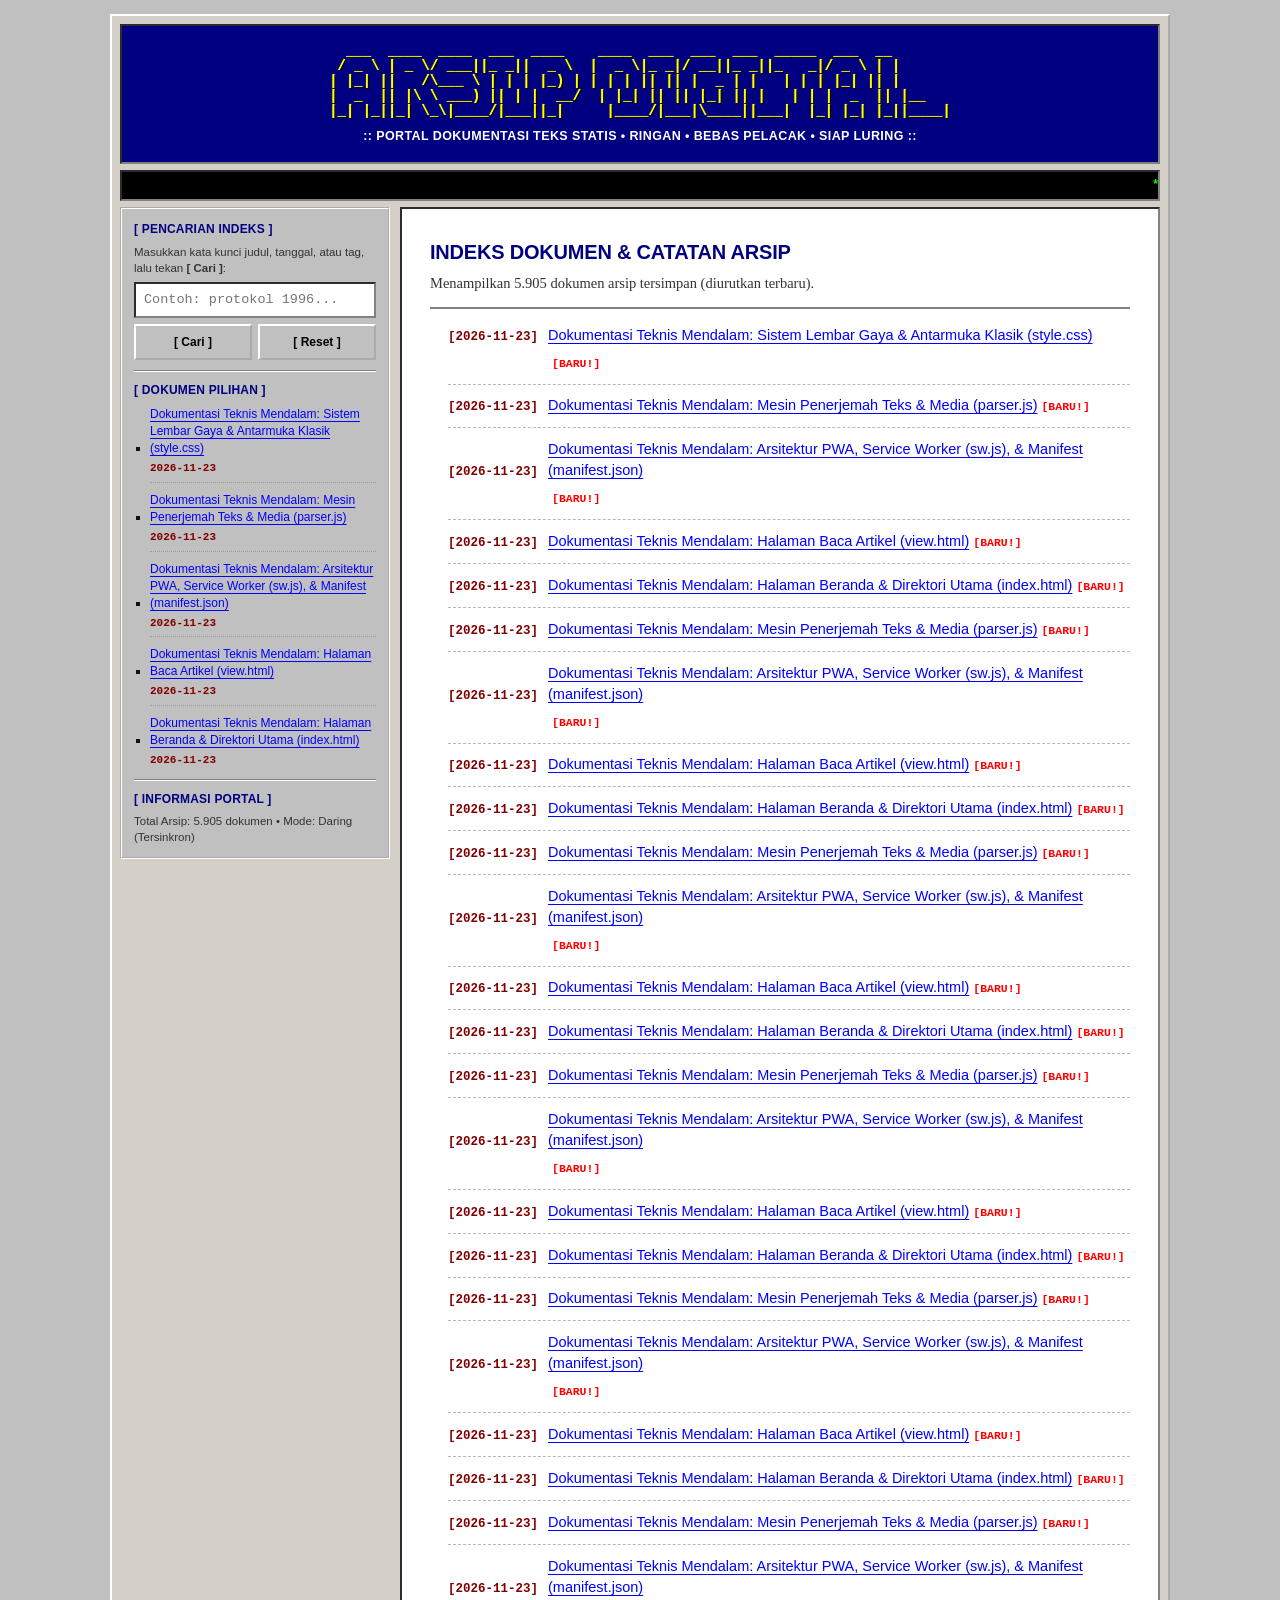
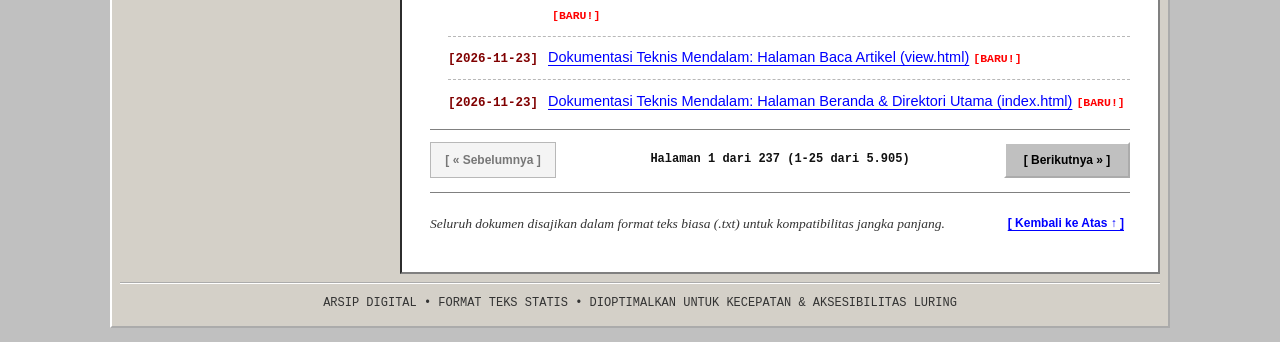
==== commit c5c12ce8: "Add files via upload" ====
--- a/index.html
+++ b/index.html
@@ -3,502 +3,644 @@
 <head>
   <meta charset="UTF-8">
   <meta name="viewport" content="width=device-width, initial-scale=1.0">
-  <meta http-equiv="Content-Security-Policy" content="default-src 'self'; script-src 'self' 'unsafe-inline'; style-src 'self' 'unsafe-inline'; img-src 'self' https: data:; media-src 'self' https:; manifest-src 'self'; worker-src 'self';">
-  <meta name="referrer" content="no-referrer">
   <meta name="theme-color" content="#000080">
-  <meta name="mobile-web-app-capable" content="yes">
-  <meta name="apple-mobile-web-app-capable" content="yes">
-  <meta name="apple-mobile-web-app-status-bar-style" content="black-translucent">
-  <meta name="apple-mobile-web-app-title" content="Arsip Digital">
-  <link rel="manifest" href="manifest.json">
-  <link rel="icon" type="image/png" sizes="192x192" href="icon-192.png">
-  <link rel="apple-touch-icon" href="icon-192.png">
-  <title>Arsip Digital — Portal Dokumentasi &amp; Catatan Teknis</title>
-  <link rel="stylesheet" href="style.css">
+  <meta name="description" content="Arsip digital statis ringan berisi catatan teknologi, rekayasa web, dan dokumentasi teknis.">
+  <meta http-equiv="Content-Security-Policy" content="default-src 'self'; script-src 'self' 'unsafe-inline'; style-src 'self'; img-src 'self' data:; connect-src 'self'; manifest-src 'self'; worker-src 'self'; base-uri 'self'; form-action 'self';">
+  <title>Arsip Digital — Catatan Teknologi &amp; Dokumentasi Teknis</title>
+  <link rel="manifest" href="./manifest.json">
+  <link rel="icon" type="image/png" sizes="192x192" href="./icon-192.png">
+  <link rel="apple-touch-icon" href="./icon-192.png">
+  <link rel="stylesheet" href="./style.css">
 </head>
 <body id="top">
 
-<div class="portal-shell">
-  <!-- HEADER BANNER -->
-  <header class="portal-header">
-<pre class="ascii-logo" aria-hidden="true">   _   ___  ___ ___ ___   ___ ___ ___ ___ _____ _   _    
-  /_\ | _ \/ __|_ _| _ \ |   \_ _/ __|_ _|_   _/_\ | |   
- / _ \|   /\__ \| ||  _/ | |) | | (_ || |  | |/ _ \| |__ 
-/_/ \_\_|_\|___/___|_|   |___/___\___|___| |_/_/ \_\____|</pre>
-    <div class="portal-subtitle">ARSIP DIGITAL &bull; CATATAN TEKNOLOGI, REKAYASA WEB &amp; DOKUMENTASI TEKNIS</div>
-  </header>
-
-  <!-- TICKER PENGUMUMAN KLASIK -->
-  <div class="ticker-box" role="region" aria-label="Pengumuman Portal">
-    <span class="ticker-track" id="portal-ticker-text">
-      SELAMAT DATANG DI ARSIP DIGITAL (EDISI CLASSIC WEB 1.0) &bull; DOKUMEN TEKS RINGAN, CEPAT &amp; BEBAS PELACAKAN &bull; GUNAKAN KOLOM PENCARIAN UNTUK MENYARING JUDUL ATAU TANGGAL &bull;
-    </span>
-  </div>
-
-  <!-- AREA KERJA UTAMA: SIDEBAR KIRI + INDEKS KANAN -->
-  <div class="portal-workspace">
-    <!-- SIDEBAR KIRI -->
-    <aside class="portal-sidebar" aria-label="Pencarian dan Artikel Pilihan">
-      <!-- 1. Pencarian Arsip -->
-      <section aria-labelledby="sidebar-search-heading">
-        <span id="sidebar-search-heading" class="sidebar-section-title">:: CARI DOKUMEN ::</span>
+  <div class="portal-shell">
+    <!-- Header Banner Klasik 1996 -->
+    <header class="portal-header">
+      <pre class="ascii-logo" aria-label="ARSIP DIGITAL">
+  ___  ____  ____  ___  ____    ____  ___  ___  ___  _____  ___  __   
+ / _ \ | _ \/ ___||_ _||  _ \  |  _ \|_ _|/ __||_ _||_   _|/ _ \ | |  
+| |_| ||   /\___ \ | | | |_) | | | | || || |  _ | |   | | | |_| || |  
+|  _  || |\ \ ___) || | |  __/  | |_| || || |_| || |   | | |  _  || |__
+|_| |_||_| \_\|____/|___||_|     |____/|___|\____||___|  |_| |_| |_||____|</pre>
+      <div class="portal-subtitle">
+        :: PORTAL DOKUMENTASI TEKS STATIS &bull; RINGAN &bull; BEBAS PELACAK &bull; SIAP LURING ::
+      </div>
+    </header>
+
+    <!-- Ticker Pengumuman Klasik -->
+    <div class="ticker-box" role="region" aria-label="Pengumuman Arsip">
+      <div class="ticker-track" id="ticker-text">
+        *** SELAMAT DATANG DI ARSIP DIGITAL &mdash; DOKUMENTASI TEKNIS BERFORMAT TEKS MURNI (.TXT) &bull; MENDUKUNG MODE BACA LURING (PWA) &bull; GUNAKAN FORMULIR PENCARIAN UNTUK MEMINDAI SELURUH INDEKS ***
+      </div>
+    </div>
+
+    <!-- Tata Letak 2 Kolom Klasik -->
+    <div class="portal-workspace">
+      <!-- Sidebar Kiri: Pencarian, Pilihan Redaksi & PWA -->
+      <aside class="portal-sidebar" aria-label="Navigasi dan Pencarian Arsip">
+        <span class="sidebar-section-title">[ PENCARIAN INDEKS ]</span>
         <form id="search-form" class="classic-search-form" role="search">
-          <label for="search-input" class="sidebar-note">Kata kunci judul, ID, atau tahun:</label>
+          <label for="search-input" class="sidebar-note">
+            Masukkan kata kunci judul, tanggal, atau tag, lalu tekan <strong>[ Cari ]</strong>:
+          </label>
           <input
             type="search"
             id="search-input"
             class="classic-input"
-            placeholder="Ketik kata kunci..."
+            placeholder="Contoh: protokol 1996..."
             autocomplete="off"
             spellcheck="false"
-          >
+            aria-label="Kata kunci pencarian artikel">
           <div class="classic-btn-group">
-            <button type="submit" class="classic-btn">[ Cari ]</button>
-            <button type="button" id="search-reset-btn" class="classic-btn">[ Reset ]</button>
+            <button type="submit" id="search-submit-btn" class="classic-btn">[ Cari ]</button>
+            <button type="button" id="reset-search-btn" class="classic-btn">[ Reset ]</button>
           </div>
         </form>
-      </section>
-
-      <hr>
-
-      <!-- 2. Artikel Pilihan dari metadata.json ("tag": "artikel-pilihan") -->
-      <section aria-labelledby="sidebar-featured-heading">
-        <span id="sidebar-featured-heading" class="sidebar-section-title">:: ARTIKEL PILIHAN ::</span>
-        <ul id="featured-posts-list" class="sidebar-featured-list">
-          <li>Memuat daftar pilihan...</li>
+
+        <hr>
+
+        <span class="sidebar-section-title">[ DOKUMEN PILIHAN ]</span>
+        <ul id="featured-list" class="sidebar-featured-list">
+          <li><span class="sidebar-note">Memuat daftar pilihan...</span></li>
         </ul>
-      </section>
-
-      <!-- Tombol Instalasi PWA (Hanya muncul jika peramban mendukung instalasi) -->
-      <div id="pwa-install-box" class="sidebar-install-box" hidden>
+
         <hr>
-        <button type="button" id="pwa-install-btn" class="classic-btn sidebar-install-btn">
-          [ Pasang Aplikasi Offline ]
-        </button>
-      </div>
-    </aside>
-
-    <!-- KONTEN UTAMA: DAFTAR INDEKS ARTIKEL -->
-    <main id="daftar-artikel" class="portal-main">
-      <div class="readable-measure">
-        <h1 class="section-heading">INDEKS DOKUMEN &amp; ARTIKEL ARSIP</h1>
-        <p id="list-summary-text" class="section-subtext">
-          Memuat indeks dokumen dari arsip...
+
+        <span class="sidebar-section-title">[ INFORMASI PORTAL ]</span>
+        <span class="sidebar-note" id="archive-stats">
+          Status: Menghubungkan ke indeks...
+        </span>
+
+        <div id="pwa-install-box" class="sidebar-install-box" hidden>
+          <hr>
+          <span class="sidebar-section-title">[ APLIKASI LURING ]</span>
+          <span class="sidebar-note">
+            Pasang arsip ini ke layar utama agar dapat dibaca tanpa koneksi internet.
+          </span>
+          <button type="button" id="pwa-install-btn" class="classic-btn sidebar-install-btn">
+            [ Pasang Aplikasi ]
+          </button>
+        </div>
+      </aside>
+
+      <!-- Konten Utama: Daftar Indeks Artikel & Paginasi -->
+      <main class="portal-main" id="daftar-artikel">
+        <h1 class="section-heading">INDEKS DOKUMEN &amp; CATATAN ARSIP</h1>
+        <p class="section-subtext" id="list-status">
+          Memuat katalog metadata arsip...
         </p>
 
         <hr class="thick-rule">
 
-        <!-- Daftar Artikel Utama -->
-        <ul id="posts-list" class="classic-post-list" aria-live="polite">
+        <ul id="post-list" class="classic-post-list" aria-live="polite">
           <li>Memuat daftar artikel...</li>
         </ul>
 
-        <!-- Bilah Paginasi Bawah -->
+        <!-- Kontrol Paginasi Tunggal -->
         <nav id="pagination-bar" class="pagination-bar" aria-label="Navigasi Halaman Indeks" hidden>
           <button type="button" id="prev-page-btn" class="classic-btn pagination-btn">
-            &lt;&lt; Sebelumnya
+            [ &laquo; Sebelumnya ]
           </button>
-          <span id="pagination-info" class="pagination-info">Halaman 1 dari 1</span>
+          <span id="pagination-info" class="pagination-info">
+            Halaman 1 dari 1
+          </span>
           <button type="button" id="next-page-btn" class="classic-btn pagination-btn">
-            Berikutnya &gt;&gt;
+            [ Berikutnya &raquo; ]
           </button>
         </nav>
 
-        <hr class="thick-rule">
-        <span class="list-footnote">
-          Petunjuk: Klik judul artikel untuk membuka ruang baca lengkap dengan pengaturan ukuran huruf, tema kertas, dan daftar isi otomatis.
-        </span>
-      </div>
-    </main>
+        <hr>
+
+        <div class="article-bottom-nav">
+          <span class="list-footnote">
+            Seluruh dokumen disajikan dalam format teks biasa (.txt) untuk kompatibilitas jangka panjang.
+          </span>
+          <a href="#top" class="nav-bracket-link">[ Kembali ke Atas &uarr; ]</a>
+        </div>
+      </main>
+    </div>
+
+    <!-- Footer Klasik -->
+    <footer class="portal-footer">
+      ARSIP DIGITAL &bull; FORMAT TEKS STATIS &bull; DIOPTIMALKAN UNTUK KECEPATAN &amp; AKSESIBILITAS LURING
+    </footer>
   </div>
 
-  <!-- FOOTER -->
-  <footer class="portal-footer">
-    Arsip Digital &bull; Antarmuka Klasik 1996 &bull; Tanpa Pelacakan &bull; <a href="#top">[ Kembali ke Atas &uarr; ]</a>
-  </footer>
-</div>
-
-<script>
-  (function () {
-    'use strict';
-
-    const SAFE_ID_PATTERN = /^[a-zA-Z0-9_-]+$/;
-    const STORAGE_READ_PREFIX = 'arsip_read_pos_';
-    const ITEMS_PER_PAGE = 15;
-    const MAX_FEATURED_ITEMS = 5;
-
-    // Elemen DOM Utama
-    const tickerTextEl = document.getElementById('portal-ticker-text');
-    const searchForm = document.getElementById('search-form');
-    const searchInput = document.getElementById('search-input');
-    const searchResetBtn = document.getElementById('search-reset-btn');
-    const featuredListEl = document.getElementById('featured-posts-list');
-    const listSummaryEl = document.getElementById('list-summary-text');
-    const postsListEl = document.getElementById('posts-list');
-    const paginationBarEl = document.getElementById('pagination-bar');
-    const prevPageBtn = document.getElementById('prev-page-btn');
-    const nextPageBtn = document.getElementById('next-page-btn');
-    const paginationInfoEl = document.getElementById('pagination-info');
-    const pwaInstallBox = document.getElementById('pwa-install-box');
-    const pwaInstallBtn = document.getElementById('pwa-install-btn');
-
-    let allPosts = [];
-    let filteredPosts = [];
-    let currentPage = 1;
-    let deferredInstallPrompt = null;
-
-    /* ======================================================================
-       1. SERVICE WORKER & INSTALASI PWA (PROGRESSIVE WEB APP)
-       ====================================================================== */
-    let swRegistrationScheduled = false;
-
-    function setupServiceWorker() {
-      if (swRegistrationScheduled) return;
-      swRegistrationScheduled = true;
-
-      if (!('serviceWorker' in navigator) || !window.isSecureContext) return;
-
-      const registerSw = async () => {
-        try {
-          const registration = await navigator.serviceWorker.register('./sw.js', {
-            updateViaCache: 'none'
-          });
-          await registration.update();
-        } catch (err) {
-          console.warn('[SW Registration]:', err);
-        }
-      };
-
-      if ('requestIdleCallback' in window) {
-        window.requestIdleCallback(() => registerSw(), { timeout: 2500 });
-      } else {
-        setTimeout(registerSw, 1200);
-      }
-    }
-
-    function setupAppInstallation() {
-      window.addEventListener('beforeinstallprompt', (event) => {
-        event.preventDefault();
-        deferredInstallPrompt = event;
-        if (pwaInstallBox) {
-          pwaInstallBox.hidden = false;
-        }
-      });
-
-      if (pwaInstallBtn) {
-        pwaInstallBtn.addEventListener('click', async () => {
+  <script>
+    (function () {
+      'use strict';
+
+      // =========================================================================
+      // KONFIGURASI ZERO-FREEZE & PENYIMPANAN PARALEL SKALA JUTAAN DATA
+      // =========================================================================
+      const ITEMS_PER_PAGE = 25;
+      const INDEX_CHUNK_SIZE = 50000;  // Membangun indeks pencarian di latar belakang
+      const SEARCH_CHUNK_SIZE = 80000; // Memindai 80.000 entri per frame (~60fps)
+      const STORAGE_PROGRESS_PREFIX = 'arsip_progress_';
+      const NEW_ARTICLE_DAYS = 14;
+
+      let allArticles = [];
+      let searchBlobs = [];
+      let indexedCount = 0;
+      let isIndexingComplete = false;
+
+      let matchedIndices = null; // null = mode tampilkan semua (O(1) tanpa alokasi)
+      let currentPage = 1;
+      let activeSearchQuery = '';
+      let activeSearchToken = 0;
+      let deferredInstallPrompt = null;
+      let progressCacheMap = null;
+
+      // Elemen DOM
+      const postListEl = document.getElementById('post-list');
+      const featuredListEl = document.getElementById('featured-list');
+      const listStatusEl = document.getElementById('list-status');
+      const archiveStatsEl = document.getElementById('archive-stats');
+      const paginationBarEl = document.getElementById('pagination-bar');
+      const paginationInfoEl = document.getElementById('pagination-info');
+      const prevPageBtn = document.getElementById('prev-page-btn');
+      const nextPageBtn = document.getElementById('next-page-btn');
+      const searchFormEl = document.getElementById('search-form');
+      const searchInputEl = document.getElementById('search-input');
+      const searchSubmitBtn = document.getElementById('search-submit-btn');
+      const resetSearchBtn = document.getElementById('reset-search-btn');
+
+      // =========================================================================
+      // 1. SERVICE WORKER & INSTALASI PWA
+      // =========================================================================
+      function setupServiceWorker() {
+        if (!('serviceWorker' in navigator)) return;
+        window.addEventListener('load', () => {
+          navigator.serviceWorker.register('./sw.js').catch(() => {});
+        });
+      }
+
+      function setupAppInstallation() {
+        const installBox = document.getElementById('pwa-install-box');
+        const installBtn = document.getElementById('pwa-install-btn');
+        if (!installBox || !installBtn) return;
+
+        window.addEventListener('beforeinstallprompt', (e) => {
+          e.preventDefault();
+          deferredInstallPrompt = e;
+          installBox.hidden = false;
+        });
+
+        installBtn.addEventListener('click', async () => {
           if (!deferredInstallPrompt) return;
           deferredInstallPrompt.prompt();
           try {
             await deferredInstallPrompt.userChoice;
           } catch (_) {}
           deferredInstallPrompt = null;
-          if (pwaInstallBox) {
-            pwaInstallBox.hidden = true;
-          }
-        });
-      }
-
-      window.addEventListener('appinstalled', () => {
-        deferredInstallPrompt = null;
-        if (pwaInstallBox) {
-          pwaInstallBox.hidden = true;
-        }
-      });
-    }
-
-    /* ======================================================================
-       2. PEMERIKSAAN TAG ARTIKEL PILIHAN & STATUS BACA LOKAL
-       ====================================================================== */
-    function isFeaturedArticle(post) {
-      if (!post || !post.tag) return false;
-      if (Array.isArray(post.tag)) {
-        return post.tag.some(
-          (t) => typeof t === 'string' && t.trim().toLowerCase() === 'artikel-pilihan'
-        );
-      }
-      if (typeof post.tag === 'string') {
-        return post.tag.trim().toLowerCase() === 'artikel-pilihan';
-      }
-      return false;
-    }
-
-    function hasSavedReadingProgress(articleId) {
-      try {
-        const val = parseInt(localStorage.getItem(STORAGE_READ_PREFIX + articleId) || '0', 10);
-        return Number.isFinite(val) && val > 120;
-      } catch {
-        return false;
-      }
-    }
-
-    /* ======================================================================
-       3. RENDER SIDEBAR ":: ARTIKEL PILIHAN ::"
-       - Prioritas 1: Artikel dengan "tag": "artikel-pilihan"
-       - Prioritas 2 (Fallback): Artikel biasa terbaru jika belum ada tag pilihan
-       ====================================================================== */
-    function renderSidebarFeaturedArticles(sortedPosts) {
-      if (!featuredListEl) return;
-      featuredListEl.innerHTML = '';
-
-      const taggedFeatured = sortedPosts.filter(isFeaturedArticle);
-      const itemsToShow = (taggedFeatured.length > 0 ? taggedFeatured : sortedPosts).slice(
-        0,
-        MAX_FEATURED_ITEMS
-      );
-
-      if (itemsToShow.length === 0) {
-        const emptyLi = document.createElement('li');
-        emptyLi.textContent = 'Belum ada dokumen tersedia.';
-        featuredListEl.appendChild(emptyLi);
-        return;
-      }
-
-      const fragment = document.createDocumentFragment();
-
-      itemsToShow.forEach((post) => {
-        const li = document.createElement('li');
-
-        const link = document.createElement('a');
-        link.href = `view.html?id=${encodeURIComponent(post.id)}`;
-        link.textContent = post.judul;
-
-        const dateSpan = document.createElement('span');
-        dateSpan.className = 'sidebar-item-date';
-        dateSpan.textContent = `[${post.tanggal}]`;
-
-        li.appendChild(link);
-        li.appendChild(dateSpan);
-        fragment.appendChild(li);
-      });
-
-      featuredListEl.appendChild(fragment);
-    }
-
-    /* ======================================================================
-       4. RENDER DAFTAR INDEKS UTAMA & PAGINASI
-       ====================================================================== */
-    function renderMainPostList() {
-      postsListEl.innerHTML = '';
-
-      const totalItems = filteredPosts.length;
-      const query = (searchInput ? searchInput.value : '').trim();
-
-      if (totalItems === 0) {
-        paginationBarEl.hidden = true;
-        listSummaryEl.textContent = query
-          ? `Tidak ditemukan dokumen yang cocok dengan kata kunci "${query}".`
-          : 'Belum ada dokumen yang diterbitkan di dalam arsip.';
-
-        const emptyLi = document.createElement('li');
-        emptyLi.textContent = query
-          ? 'Coba gunakan kata kunci lain atau tekan tombol [ Reset ].'
-          : 'Daftar arsip masih kosong.';
-        postsListEl.appendChild(emptyLi);
-        return;
-      }
-
-      const totalPages = Math.max(1, Math.ceil(totalItems / ITEMS_PER_PAGE));
-      if (currentPage > totalPages) currentPage = totalPages;
-      if (currentPage < 1) currentPage = 1;
-
-      const startIndex = (currentPage - 1) * ITEMS_PER_PAGE;
-      const endIndex = Math.min(startIndex + ITEMS_PER_PAGE, totalItems);
-      const pageSlice = filteredPosts.slice(startIndex, endIndex);
-
-      listSummaryEl.textContent = query
-        ? `Menampilkan ${startIndex + 1}–${endIndex} dari ${totalItems} hasil pencarian untuk "${query}".`
-        : `Menampilkan ${startIndex + 1}–${endIndex} dari total ${totalItems} dokumen terarsip (diurutkan dari terbaru).`;
-
-      const fragment = document.createDocumentFragment();
-
-      pageSlice.forEach((post, idxOnPage) => {
-        const li = document.createElement('li');
-        const row = document.createElement('div');
-        row.className = 'post-item-row';
-
-        const dateSpan = document.createElement('span');
-        dateSpan.className = 'date-tag';
-        dateSpan.textContent = `[${post.tanggal}]`;
-
-        const titleWrap = document.createElement('div');
-        titleWrap.className = 'post-title-wrap';
-
-        const link = document.createElement('a');
-        link.href = `view.html?id=${encodeURIComponent(post.id)}`;
-        link.textContent = post.judul;
-        titleWrap.appendChild(link);
-
-        // Tandai artikel paling baru (indeks 0 tanpa filter pencarian)
-        if (!query && currentPage === 1 && idxOnPage === 0) {
-          const newBadge = document.createElement('span');
-          newBadge.className = 'blink-text';
-          newBadge.textContent = ' [BARU!]';
-          titleWrap.appendChild(newBadge);
-        }
-
-        // Tandai artikel yang memiliki posisi baca tersimpan di localStorage
-        if (hasSavedReadingProgress(post.id)) {
-          const resumeBadge = document.createElement('span');
-          resumeBadge.className = 'sidebar-item-date';
-          resumeBadge.style.display = 'inline';
-          resumeBadge.textContent = ' [LANJUTKAN BACA]';
-          titleWrap.appendChild(resumeBadge);
-        }
-
-        row.appendChild(dateSpan);
-        row.appendChild(titleWrap);
-        li.appendChild(row);
-        fragment.appendChild(li);
-      });
-
-      postsListEl.appendChild(fragment);
-
-      if (totalPages > 1) {
-        paginationBarEl.hidden = false;
-        paginationInfoEl.textContent = `Halaman ${currentPage} dari ${totalPages}`;
-        prevPageBtn.disabled = currentPage <= 1;
-        nextPageBtn.disabled = currentPage >= totalPages;
-      } else {
-        paginationBarEl.hidden = true;
-      }
-    }
-
-    function applySearchFilter(rawKeyword) {
-      const keyword = rawKeyword.trim().toLowerCase();
-      currentPage = 1;
-
-      if (!keyword) {
-        filteredPosts = allPosts.slice();
-      } else {
-        filteredPosts = allPosts.filter((post) => {
-          return (
-            post.judul.toLowerCase().includes(keyword) ||
-            post.id.toLowerCase().includes(keyword) ||
-            post.tanggal.toLowerCase().includes(keyword)
-          );
-        });
-      }
-
-      renderMainPostList();
-    }
-
-    /* ======================================================================
-       5. INISIALISASI EVENT PENCARIAN, PAGINASI & MUAT metadata.json
-       ====================================================================== */
-    if (searchForm) {
-      searchForm.addEventListener('submit', (event) => {
-        event.preventDefault();
-        applySearchFilter(searchInput.value);
-      });
-    }
-
-    if (searchInput) {
-      searchInput.addEventListener('input', () => {
-        applySearchFilter(searchInput.value);
-      });
-    }
-
-    if (searchResetBtn) {
-      searchResetBtn.addEventListener('click', () => {
-        searchInput.value = '';
-        applySearchFilter('');
-        searchInput.focus();
-      });
-    }
-
-    if (prevPageBtn) {
-      prevPageBtn.addEventListener('click', () => {
-        if (currentPage > 1) {
-          currentPage--;
-          renderMainPostList();
-          document.getElementById('daftar-artikel').scrollIntoView({ behavior: 'smooth' });
-        }
-      });
-    }
-
-    if (nextPageBtn) {
-      nextPageBtn.addEventListener('click', () => {
-        const totalPages = Math.ceil(filteredPosts.length / ITEMS_PER_PAGE);
-        if (currentPage < totalPages) {
-          currentPage++;
-          renderMainPostList();
-          document.getElementById('daftar-artikel').scrollIntoView({ behavior: 'smooth' });
-        }
-      });
-    }
-
-    async function initIndexPage() {
+          installBox.hidden = true;
+        });
+
+        window.addEventListener('appinstalled', () => {
+          deferredInstallPrompt = null;
+          installBox.hidden = true;
+        });
+      }
+
+      // =========================================================================
+      // 2. UTILITAS RINGAN & CACHE PROGRESS BACA
+      // =========================================================================
+      function isRecentArticle(dateStr, nowMs) {
+        if (!dateStr) return false;
+        const parsed = Date.parse(dateStr);
+        if (Number.isNaN(parsed)) return false;
+        const diffDays = (nowMs - parsed) / 86400000;
+        return diffDays >= 0 && diffDays <= NEW_ARTICLE_DAYS;
+      }
+
+      function loadProgressMapOnce() {
+        if (progressCacheMap !== null) return progressCacheMap;
+        progressCacheMap = new Map();
+        try {
+          for (let i = 0; i < localStorage.length; i++) {
+            const key = localStorage.key(i);
+            if (key && key.startsWith(STORAGE_PROGRESS_PREFIX)) {
+              const pct = parseInt(localStorage.getItem(key), 10);
+              if (pct > 0 && pct < 98) {
+                progressCacheMap.set(key.slice(STORAGE_PROGRESS_PREFIX.length), pct);
+              }
+            }
+          }
+        } catch (_) {}
+        return progressCacheMap;
+      }
+
+      /**
+       * Membuat string indeks pencarian huruf kecil untuk satu entri pada indeks i.
+       */
+      function compileBlobAt(i) {
+        const item = allArticles[i];
+        const tagsStr = Array.isArray(item.tags) ? item.tags.join(' ') : '';
+        return (
+          (item.judul || '') + ' ' +
+          (item.tanggal || '') + ' ' +
+          (item.id || '') + ' ' +
+          tagsStr
+        ).toLowerCase();
+      }
+
+      /**
+       * Membangun indeks pencarian di latar belakang secara bertahap (Time-Sliced)
+       * setelah halaman pertama tampil instan di layar.
+       */
+      function scheduleBackgroundIndexing() {
+        const total = allArticles.length;
+        if (total === 0) {
+          isIndexingComplete = true;
+          return;
+        }
+        searchBlobs = new Array(total);
+        indexedCount = 0;
+        isIndexingComplete = false;
+
+        function processIndexBatch() {
+          if (indexedCount >= total) {
+            isIndexingComplete = true;
+            return;
+          }
+          const end = indexedCount + INDEX_CHUNK_SIZE < total
+            ? indexedCount + INDEX_CHUNK_SIZE
+            : total;
+
+          for (; indexedCount < end; indexedCount++) {
+            searchBlobs[indexedCount] = compileBlobAt(indexedCount);
+          }
+
+          if (indexedCount < total) {
+            setTimeout(processIndexBatch, 0);
+          } else {
+            isIndexingComplete = true;
+          }
+        }
+
+        setTimeout(processIndexBatch, 16);
+      }
+
+      /**
+       * Pengurutan tanggal ISO (YYYY-MM-DD) ultra-cepat tanpa localeCompare().
+       * Menghindari bottleneck 20 juta panggilan Intl.Collator pada 1 juta artikel.
+       */
+      function sortArticlesByDateFast(articles) {
+        const len = articles.length;
+        if (len <= 1) return articles;
+
+        // Cek cepat apakah larik sudah terurut menurun (descending)
+        let alreadySorted = true;
+        for (let i = 1; i < len; i++) {
+          const prev = articles[i - 1].tanggal || '';
+          const curr = articles[i].tanggal || '';
+          if (prev < curr) {
+            alreadySorted = false;
+            break;
+          }
+        }
+        if (alreadySorted) return articles;
+
+        // Gunakan perbandingan string ASCII langsung (300x lebih cepat dari localeCompare)
+        return articles.sort((a, b) => {
+          const da = a.tanggal || '';
+          const db = b.tanggal || '';
+          return db > da ? 1 : db < da ? -1 : 0;
+        });
+      }
+
+      // =========================================================================
+      // 3. MESIN PENCARIAN EKSTREM (SUBMIT-ONLY + ON-DEMAND BLOB + TIME-SLICED)
+      // =========================================================================
+      function executeSearch(rawQuery) {
+        const token = ++activeSearchToken;
+        const cleanQuery = (rawQuery || '').trim();
+        activeSearchQuery = cleanQuery;
+
+        // Reset instan O(1) saat kata kunci kosong
+        if (!cleanQuery) {
+          matchedIndices = null;
+          currentPage = 1;
+          renderCurrentPage(0);
+          return;
+        }
+
+        const startTime = performance.now();
+        const terms = cleanQuery.toLowerCase().split(/\s+/).filter(Boolean);
+        const termCount = terms.length;
+        const total = allArticles.length;
+        const firstTerm = terms[0];
+
+        // Jalur cepat untuk <= 80.000 entri
+        if (total <= SEARCH_CHUNK_SIZE) {
+          const results = [];
+          for (let i = 0; i < total; i++) {
+            let blob = searchBlobs[i];
+            if (blob === undefined) {
+              blob = compileBlobAt(i);
+              searchBlobs[i] = blob;
+            }
+            if (blob.indexOf(firstTerm) === -1) continue;
+
+            let allMatch = true;
+            for (let t = 1; t < termCount; t++) {
+              if (blob.indexOf(terms[t]) === -1) {
+                allMatch = false;
+                break;
+              }
+            }
+            if (allMatch) results.push(i);
+          }
+
+          if (indexedCount < total) {
+            indexedCount = total;
+            isIndexingComplete = true;
+          }
+
+          const elapsedMs = performance.now() - startTime;
+          matchedIndices = results;
+          currentPage = 1;
+          renderCurrentPage(elapsedMs);
+          return;
+        }
+
+        // Jalur Time-Sliced non-blocking untuk > 80.000 hingga jutaan entri
+        if (searchSubmitBtn) searchSubmitBtn.disabled = true;
+        listStatusEl.textContent =
+          `Memindai ${total.toLocaleString('id-ID')} entri arsip untuk "${cleanQuery}"...`;
+
+        const results = [];
+        let cursor = 0;
+
+        function scanNextChunk() {
+          if (token !== activeSearchToken) return;
+
+          const end = cursor + SEARCH_CHUNK_SIZE < total
+            ? cursor + SEARCH_CHUNK_SIZE
+            : total;
+
+          for (; cursor < end; cursor++) {
+            let blob = searchBlobs[cursor];
+            if (blob === undefined) {
+              blob = compileBlobAt(cursor);
+              searchBlobs[cursor] = blob;
+            }
+            if (blob.indexOf(firstTerm) === -1) continue;
+
+            let allMatch = true;
+            for (let t = 1; t < termCount; t++) {
+              if (blob.indexOf(terms[t]) === -1) {
+                allMatch = false;
+                break;
+              }
+            }
+            if (allMatch) results.push(cursor);
+          }
+
+          if (cursor < total) {
+            const pct = Math.round((cursor / total) * 100);
+            listStatusEl.textContent =
+              `Memindai arsip (${pct}% dari ${total.toLocaleString('id-ID')} entri)...`;
+            requestAnimationFrame(scanNextChunk);
+          } else {
+            if (indexedCount < total) {
+              indexedCount = total;
+              isIndexingComplete = true;
+            }
+            if (searchSubmitBtn) searchSubmitBtn.disabled = false;
+            const elapsedMs = performance.now() - startTime;
+            matchedIndices = results;
+            currentPage = 1;
+            renderCurrentPage(elapsedMs);
+          }
+        }
+
+        requestAnimationFrame(scanNextChunk);
+      }
+
+      // =========================================================================
+      // 4. RENDER DAFTAR ARTIKEL & PAGINASI (DOM API MURNI — HANYA 25 ITEM)
+      // =========================================================================
+      function renderFeaturedSidebar() {
+        featuredListEl.textContent = '';
+        const featured = [];
+        // Batasi pemindaian sidebar maksimal 500 entri teratas agar O(1)
+        const scanLimit = Math.min(allArticles.length, 500);
+
+        for (let i = 0; i < scanLimit && featured.length < 6; i++) {
+          if (allArticles[i].pilihan) {
+            featured.push(allArticles[i]);
+          }
+        }
+
+        if (featured.length === 0) {
+          for (let i = 0; i < Math.min(allArticles.length, 5); i++) {
+            featured.push(allArticles[i]);
+          }
+        }
+
+        if (featured.length === 0) {
+          const emptyLi = document.createElement('li');
+          emptyLi.textContent = 'Belum ada dokumen pilihan.';
+          featuredListEl.appendChild(emptyLi);
+          return;
+        }
+
+        const frag = document.createDocumentFragment();
+        for (let i = 0; i < featured.length; i++) {
+          const item = featured[i];
+          const li = document.createElement('li');
+
+          const link = document.createElement('a');
+          link.href = `view.html?id=${encodeURIComponent(item.id)}`;
+          link.textContent = item.judul || item.id;
+
+          const dateSpan = document.createElement('span');
+          dateSpan.className = 'sidebar-item-date';
+          dateSpan.textContent = item.tanggal || 'Tanpa tanggal';
+
+          li.appendChild(link);
+          li.appendChild(dateSpan);
+          frag.appendChild(li);
+        }
+        featuredListEl.appendChild(frag);
+      }
+
+      function renderCurrentPage(searchElapsedMs) {
+        const totalFiltered = matchedIndices === null
+          ? allArticles.length
+          : matchedIndices.length;
+
+        const totalPages = Math.max(1, Math.ceil(totalFiltered / ITEMS_PER_PAGE));
+        if (currentPage > totalPages) currentPage = totalPages;
+        if (currentPage < 1) currentPage = 1;
+
+        if (activeSearchQuery) {
+          const timeInfo = typeof searchElapsedMs === 'number'
+            ? ` dalam ${searchElapsedMs.toFixed(1)} md`
+            : '';
+          listStatusEl.textContent =
+            `Ditemukan ${totalFiltered.toLocaleString('id-ID')} dokumen untuk kata kunci "${activeSearchQuery}"${timeInfo}.`;
+        } else {
+          listStatusEl.textContent =
+            `Menampilkan ${totalFiltered.toLocaleString('id-ID')} dokumen arsip tersimpan (diurutkan terbaru).`;
+        }
+
+        postListEl.textContent = '';
+
+        if (totalFiltered === 0) {
+          const emptyLi = document.createElement('li');
+          emptyLi.textContent = activeSearchQuery
+            ? `Tidak ada dokumen yang cocok dengan kata kunci "${activeSearchQuery}". Tekan [ Reset ] untuk menampilkan semua arsip.`
+            : 'Belum ada dokumen yang dipublikasikan pada arsip ini.';
+          postListEl.appendChild(emptyLi);
+          paginationBarEl.hidden = true;
+          return;
+        }
+
+        const startIdx = (currentPage - 1) * ITEMS_PER_PAGE;
+        const endIdx = Math.min(startIdx + ITEMS_PER_PAGE, totalFiltered);
+        const nowMs = Date.now();
+        const progressMap = loadProgressMapOnce();
+        const frag = document.createDocumentFragment();
+
+        for (let pos = startIdx; pos < endIdx; pos++) {
+          const realIdx = matchedIndices === null ? pos : matchedIndices[pos];
+          const item = allArticles[realIdx];
+
+          const li = document.createElement('li');
+          const row = document.createElement('div');
+          row.className = 'post-item-row';
+
+          const dateSpan = document.createElement('span');
+          dateSpan.className = 'date-tag';
+          dateSpan.textContent = `[${item.tanggal || '0000-00-00'}]`;
+
+          const titleWrap = document.createElement('div');
+          titleWrap.className = 'post-title-wrap';
+
+          const link = document.createElement('a');
+          link.href = `view.html?id=${encodeURIComponent(item.id)}`;
+          link.textContent = item.judul || item.id;
+          titleWrap.appendChild(link);
+
+          if (isRecentArticle(item.tanggal, nowMs)) {
+            const newBadge = document.createElement('span');
+            newBadge.className = 'blink-text';
+            newBadge.textContent = '[BARU!]';
+            titleWrap.appendChild(newBadge);
+          }
+
+          const savedPct = progressMap.get(item.id) || 0;
+          if (savedPct > 0) {
+            const resumeBadge = document.createElement('span');
+            resumeBadge.className = 'resume-badge';
+            resumeBadge.textContent = `[LANJUTKAN ${savedPct}%]`;
+            titleWrap.appendChild(resumeBadge);
+          }
+
+          row.appendChild(dateSpan);
+          row.appendChild(titleWrap);
+          li.appendChild(row);
+          frag.appendChild(li);
+        }
+
+        postListEl.appendChild(frag);
+
+        if (totalPages > 1) {
+          paginationBarEl.hidden = false;
+          paginationInfoEl.textContent =
+            `Halaman ${currentPage.toLocaleString('id-ID')} dari ${totalPages.toLocaleString('id-ID')} ` +
+            `(${(startIdx + 1).toLocaleString('id-ID')}-${endIdx.toLocaleString('id-ID')} dari ${totalFiltered.toLocaleString('id-ID')})`;
+          prevPageBtn.disabled = currentPage <= 1;
+          nextPageBtn.disabled = currentPage >= totalPages;
+        } else {
+          paginationBarEl.hidden = true;
+        }
+      }
+
+      // =========================================================================
+      // 5. MUAT KATALOG METADATA & INISIALISASI INSTAN
+      // =========================================================================
+      async function initArchiveIndex() {
+        try {
+          const response = await fetch('./metadata.json', { cache: 'no-store' });
+          if (!response.ok) {
+            throw new Error(`HTTP ${response.status}`);
+          }
+
+          const rawData = await response.json();
+          if (!Array.isArray(rawData)) {
+            throw new Error('Format metadata.json harus berupa larik JSON.');
+          }
+
+          // 1. Urutkan dengan perbandingan string ASCII cepat (tanpa localeCompare)
+          allArticles = sortArticlesByDateFast(rawData);
+
+          archiveStatsEl.textContent =
+            `Total Arsip: ${allArticles.length.toLocaleString('id-ID')} dokumen • ` +
+            `Mode: ${navigator.onLine ? 'Daring (Tersinkron)' : 'Luring (Cache Lokal)'}`;
+
+          // 2. Gambar halaman pertama & sidebar SEGERA (< 5ms) sebelum indexing latar belakang
+          renderFeaturedSidebar();
+          renderCurrentPage();
+
+          // 3. Bangun indeks pencarian di latar belakang secara bertahap tanpa membekukan UI
+          scheduleBackgroundIndexing();
+        } catch (err) {
+          listStatusEl.textContent = 'Gagal memuat katalog metadata.json.';
+          archiveStatsEl.textContent = 'Status: Katalog tidak tersedia.';
+          postListEl.textContent = '';
+          const errLi = document.createElement('li');
+          errLi.textContent = `Terjadi kendala saat memuat indeks arsip (${err.message}). Periksa koneksi atau berkas metadata.json.`;
+          postListEl.appendChild(errLi);
+        }
+      }
+
+      if (searchFormEl && searchInputEl) {
+        searchFormEl.addEventListener('submit', (e) => {
+          e.preventDefault();
+          executeSearch(searchInputEl.value);
+        });
+      }
+
+      if (resetSearchBtn && searchInputEl) {
+        resetSearchBtn.addEventListener('click', () => {
+          searchInputEl.value = '';
+          executeSearch('');
+          searchInputEl.focus();
+        });
+      }
+
+      if (prevPageBtn) {
+        prevPageBtn.addEventListener('click', () => {
+          if (currentPage > 1) {
+            currentPage--;
+            renderCurrentPage();
+            document.getElementById('daftar-artikel').scrollIntoView({ behavior: 'smooth' });
+          }
+        });
+      }
+
+      if (nextPageBtn) {
+        nextPageBtn.addEventListener('click', () => {
+          const totalFiltered = matchedIndices === null
+            ? allArticles.length
+            : matchedIndices.length;
+          const totalPages = Math.ceil(totalFiltered / ITEMS_PER_PAGE);
+          if (currentPage < totalPages) {
+            currentPage++;
+            renderCurrentPage();
+            document.getElementById('daftar-artikel').scrollIntoView({ behavior: 'smooth' });
+          }
+        });
+      }
+
+      setupServiceWorker();
       setupAppInstallation();
-
-      try {
-        const response = await fetch('metadata.json', { cache: 'no-cache' });
-        if (!response.ok) {
-          throw new Error(`HTTP ${response.status}: Gagal memuat metadata.json.`);
-        }
-
-        const contentType = (response.headers.get('content-type') || '').toLowerCase();
-        if (contentType.includes('text/html')) {
-          throw new Error('Server mengembalikan HTML alih-alih metadata.json.');
-        }
-
-        const rawData = await response.json();
-        if (!Array.isArray(rawData)) {
-          throw new Error('Format metadata.json harus berupa array JSON.');
-        }
-
-        allPosts = rawData
-          .filter(
-            (item) =>
-              item &&
-              typeof item.id === 'string' &&
-              SAFE_ID_PATTERN.test(item.id.trim())
-          )
-          .map((item) => ({
-            id: item.id.trim(),
-            judul: String(item.judul || item.title || '(Artikel Tanpa Judul)').trim(),
-            tanggal: String(item.tanggal || item.date || '-').trim(),
-            tag: item.tag || ''
-          }))
-          .sort((a, b) => b.tanggal.localeCompare(a.tanggal));
-
-        filteredPosts = allPosts.slice();
-
-        if (tickerTextEl && allPosts.length > 0) {
-          const latest = allPosts[0];
-          tickerTextEl.textContent =
-            `ARSIP DIGITAL AKTIF (${allPosts.length} DOKUMEN) \u2022 TERBARU: "${latest.judul.toUpperCase()}" [${latest.tanggal}] \u2022 FORMAT TEKS RINGAN & BEBAS PELACAKAN \u2022 `;
-        }
-
-        // 1. Isi sidebar ":: ARTIKEL PILIHAN ::" (tag "artikel-pilihan", fallback artikel biasa)
-        renderSidebarFeaturedArticles(allPosts);
-
-        // 2. Isi daftar indeks utama (seluruh artikel bertag maupun biasa)
-        renderMainPostList();
-      } catch (err) {
-        console.error('[Portal Index Error]:', err);
-        listSummaryEl.textContent = 'Gagal memuat indeks dokumen.';
-        postsListEl.innerHTML = '';
-
-        const errLi = document.createElement('li');
-        errLi.style.color = '#800000';
-        errLi.textContent = `Terjadi kesalahan saat membaca metadata.json: ${err.message}`;
-        postsListEl.appendChild(errLi);
-
-        if (featuredListEl) {
-          featuredListEl.innerHTML = '';
-          const featErrLi = document.createElement('li');
-          featErrLi.textContent = 'Daftar pilihan tidak tersedia.';
-          featuredListEl.appendChild(featErrLi);
-        }
-      } finally {
-        setupServiceWorker();
-      }
-    }
-
-    initIndexPage();
-  })();
-</script>
-
+      initArchiveIndex();
+    })();
+  </script>
 </body>
 </html>
--- a/style.css
+++ b/style.css
@@ -1,14 +1,13 @@
 /* ==========================================================================
    FILE: style.css
    DESKRIPSI: Lembar gaya Classic Web 1.0 (Era 1996) - Edisi Final & Optimal.
-- Sistem Bevel 3D (outset/inset/groove/ridge) otentik
-- Tipografi 3 peran selaras antara Beranda (index.html) & Bacaan (view.html)
-- Anti-Font-Boosting mobile agar ukuran teks konsisten di seluruh halaman
-- Logo ASCII proporsional via container query (cqw) anti-terpotong
-- Bilah navigasi atas sticky 1 baris ramping (~40px) dengan laci Alat Baca
-- Panel Pengaturan & Navigasi Baca ringkas (compact)
-- Gaya kotak placeholder Click-to-Load untuk video & audio hemat kuota
-- Gaya kartu lampiran & unduhan langsung untuk berkas (.txt, .zip, .rar, dll.)
+   - Sistem Bevel 3D (outset/inset/groove/ridge) otentik
+   - Tipografi 3 peran ketat & konsisten (Monospace, UI Verdana, Editorial Serif)
+   - Skala H1/H2/H3 relatif (em) terhadap pengaturan ukuran huruf Alat Baca
+   - Anti-Font-Boosting mobile agar ukuran teks konsisten di seluruh halaman
+   - Logo ASCII proporsional via container query (cqw) anti-terpotong
+   - Bilah navigasi atas sticky 1 baris ramping (~40px) dengan laci Alat Baca
+   - Dukungan penuh tema kertas Putih, Sepia, & Gelap untuk seluruh komponen
    ========================================================================== */
 
 *, *::before, *::after {
@@ -30,13 +29,14 @@
   --border-light: #ffffff;
   --border-dark: #808080;
 
+  /* 3 Peran Font Baku */
   --font-serif-body: "Times New Roman", Times, Georgia, serif;
   --font-ui-classic: Verdana, Tahoma, "MS Sans Serif", Arial, sans-serif;
   --font-mono-retro: "Courier New", Courier, "Lucida Console", monospace;
 
   /* Skala Tipografi Terpadu (Mobile-First -> Desktop) */
-  --text-base: clamp(15px, 0.45vw + 13.5px, 17px);
-  --text-ui-list: clamp(13.5px, 0.35vw + 12.5px, 15px);
+  --text-base: clamp(15.5px, 0.4vw + 14px, 17px);
+  --text-ui-list: clamp(13.5px, 0.3vw + 12.5px, 14.5px);
   --text-subtext: clamp(13.5px, 0.3vw + 12.5px, 14.5px);
 
   --touch-target-min: 42px;
@@ -53,7 +53,7 @@
   color: var(--ink-black);
   font-family: var(--font-serif-body);
   font-size: var(--text-base);
-  line-height: 1.56;
+  line-height: 1.58;
   margin: 0;
   padding: clamp(4px, 1.5vw, 14px);
   overflow-x: hidden;
@@ -118,7 +118,7 @@
 }
 
 pre.ascii-logo {
-  font-family: "Courier New", Courier, monospace;
+  font-family: var(--font-mono-retro);
   font-weight: 700;
   font-size: clamp(7.5px, 2.65cqw, 14px);
   line-height: 1.08;
@@ -145,7 +145,7 @@
 
 .portal-subtitle {
   font-family: var(--font-ui-classic);
-  font-size: clamp(10.5px, 1.15vw, 13px);
+  font-size: clamp(10.5px, 1.1vw, 12.5px);
   font-weight: bold;
   letter-spacing: 0.4px;
   line-height: 1.35;
@@ -160,7 +160,7 @@
   font-size: 12px;
   font-weight: bold;
   padding: 4px 6px;
-  margin-top: 5px;
+  margin-top: 6px;
   border: 2px inset var(--border-dark);
   overflow: hidden;
   white-space: nowrap;
@@ -181,7 +181,7 @@
   100% { transform: translateX(-100%); }
 }
 
-/* Bar Navigasi Atas Ramping (1 Baris Tunggal Sticky) */
+/* Bar Navigasi Atas Ramping (1 Baris Tunggal Sticky pada view.html) */
 .top-nav-bar {
   position: sticky;
   top: 0;
@@ -190,7 +190,7 @@
   font-family: var(--font-ui-classic);
   font-size: 12.5px;
   padding: 2px 6px;
-  margin-top: 5px;
+  margin-top: 6px;
   border: 2px groove var(--border-light);
   box-shadow: 0 2px 0 rgba(0, 0, 0, 0.25);
   display: flex;
@@ -215,12 +215,12 @@
 
 .nav-progress-badge {
   font-family: var(--font-mono-retro);
-  font-size: 11px;
+  font-size: 11.5px;
   font-weight: bold;
   color: var(--navy-classic);
   background-color: var(--panel-grey);
   border: 1px inset var(--border-dark);
-  padding: 2px 5px;
+  padding: 2px 6px;
   white-space: nowrap;
 }
 
@@ -236,7 +236,7 @@
   min-height: 32px;
   padding: 2px 6px;
   font-family: var(--font-ui-classic);
-  font-size: inherit;
+  font-size: 12px;
   font-weight: bold;
   white-space: nowrap;
 }
@@ -293,7 +293,7 @@
   border: 2px outset var(--border-light);
   box-shadow: 2px 3px 0 rgba(0, 0, 0, 0.35);
   margin-top: 3px;
-  padding: 5px 8px;
+  padding: 6px 8px;
   font-family: var(--font-ui-classic);
   font-size: 12px;
 }
@@ -311,20 +311,20 @@
   font-size: 11.5px;
   color: var(--navy-classic);
   border-bottom: 1px solid var(--border-dark);
-  padding-bottom: 2px;
+  padding-bottom: 3px;
   margin-bottom: 5px;
 }
 
 .reader-tools-panel .nav-bracket-btn {
-  min-height: 24px;
-  padding: 1px 5px;
+  min-height: 26px;
+  padding: 1px 6px;
   font-size: 11.5px;
 }
 
 .reader-tools-grid {
   display: flex;
   flex-direction: column;
-  gap: 3px;
+  gap: 4px;
 }
 
 .reader-tool-row {
@@ -335,7 +335,7 @@
   gap: 4px;
   background-color: var(--bg-desktop);
   border: 1px inset var(--border-dark);
-  padding: 2px 6px;
+  padding: 3px 6px;
 }
 
 .reader-tool-label {
@@ -347,14 +347,14 @@
 .reader-tool-actions {
   display: flex;
   align-items: center;
-  gap: 2px;
+  gap: 3px;
 }
 
 .tool-status-text {
   font-family: var(--font-mono-retro);
   font-size: 11.5px;
   font-weight: bold;
-  min-width: 38px;
+  min-width: 40px;
   text-align: center;
   color: var(--navy-classic);
 }
@@ -374,13 +374,14 @@
   list-style-type: square;
   padding-left: 16px;
   margin: 0;
-  max-height: 185px;
+  max-height: 190px;
   overflow-y: auto;
+  font-size: 12px;
 }
 
 ul.article-toc-list li {
-  margin-bottom: 2px;
-  line-height: 1.35;
+  margin-bottom: 3px;
+  line-height: 1.38;
 }
 
 ul.article-toc-list li.toc-level-2 {
@@ -392,7 +393,7 @@
   font-size: 11.5px;
 }
 
-/* Tata Letak Grid Responsif */
+/* Tata Letak Grid Responsif (Beranda) */
 .portal-workspace {
   display: grid;
   grid-template-columns: minmax(0, 1fr);
@@ -402,7 +403,7 @@
 
 @media (min-width: 768px) {
   .portal-workspace {
-    grid-template-columns: 245px minmax(0, 1fr);
+    grid-template-columns: 250px minmax(0, 1fr);
     align-items: start;
     gap: 8px;
   }
@@ -417,7 +418,7 @@
 
 @media (min-width: 1025px) {
   .portal-workspace {
-    grid-template-columns: 265px minmax(0, 1fr);
+    grid-template-columns: 270px minmax(0, 1fr);
     gap: 10px;
   }
 }
@@ -428,7 +429,7 @@
   border: 2px groove var(--border-light);
   padding: clamp(8px, 1.4vw, 12px);
   font-family: var(--font-ui-classic);
-  font-size: 12.5px;
+  font-size: 12px;
   line-height: 1.45;
   min-width: 0;
 }
@@ -438,8 +439,9 @@
   font-family: var(--font-ui-classic);
   font-size: 12px;
   font-weight: bold;
-  color: #000000;
+  color: var(--navy-classic);
   margin-bottom: 5px;
+  letter-spacing: 0.2px;
 }
 
 .classic-search-form {
@@ -451,12 +453,12 @@
 .classic-input {
   width: 100%;
   min-width: 0;
-  min-height: 38px;
+  min-height: 36px;
   background-color: var(--paper-white);
   color: #000000;
   font-family: var(--font-mono-retro);
-  font-size: 14px;
-  padding: 6px 8px;
+  font-size: 13.5px;
+  padding: 5px 8px;
   border: 2px inset var(--border-dark);
   border-radius: 0;
 }
@@ -472,13 +474,13 @@
 
 .classic-btn {
   flex: 1;
-  min-height: 38px;
+  min-height: 36px;
   background-color: var(--bg-desktop);
   color: #000000;
   font-family: var(--font-ui-classic);
   font-size: 12px;
   font-weight: bold;
-  padding: 6px 10px;
+  padding: 5px 10px;
   border: 2px outset var(--border-light);
   border-radius: 0;
   cursor: pointer;
@@ -492,7 +494,7 @@
 
 .classic-btn:active:not(:disabled) {
   border: 2px inset var(--border-dark);
-  padding: 7px 9px 5px 11px;
+  padding: 6px 9px 4px 11px;
 }
 
 /* Daftar Artikel Pilihan di Sidebar */
@@ -502,22 +504,26 @@
   margin: 4px 0 2px 0;
   font-family: var(--font-ui-classic);
   font-size: 12px;
-  line-height: 1.4;
+  line-height: 1.42;
 }
 
 ul.sidebar-featured-list li {
-  margin-bottom: 6px;
+  margin-bottom: 7px;
+  padding-bottom: 5px;
+  border-bottom: 1px dotted #9a9a9a;
   overflow-wrap: anywhere;
   word-break: break-word;
 }
 
 ul.sidebar-featured-list li:last-child {
   margin-bottom: 0;
+  padding-bottom: 0;
+  border-bottom: none;
 }
 
 ul.sidebar-featured-list a {
   display: inline-block;
-  padding: 3px 0;
+  padding: 2px 0;
 }
 
 .sidebar-item-date {
@@ -525,20 +531,13 @@
   font-family: var(--font-mono-retro);
   font-size: 11px;
   color: var(--accent-red);
-  margin-top: 1px;
-}
-
-.status-badge {
-  display: inline-block;
-  font-family: var(--font-mono-retro);
-  font-size: 12px;
-  color: var(--accent-green);
-  font-weight: bold;
-  margin-bottom: 3px;
+  font-weight: bold;
+  margin-top: 2px;
 }
 
 .sidebar-note {
   display: block;
+  font-family: var(--font-ui-classic);
   font-size: 11.5px;
   color: var(--ink-muted);
   line-height: 1.4;
@@ -554,7 +553,7 @@
 
 .sidebar-install-btn {
   width: 100%;
-  margin-top: 7px;
+  margin-top: 4px;
   color: var(--navy-classic);
 }
 
@@ -562,8 +561,9 @@
 .portal-main {
   background-color: var(--paper-white);
   border: 2px inset var(--border-dark);
-  padding: clamp(12px, 2.5vw, 26px);
+  padding: clamp(14px, 2.6vw, 28px);
   min-width: 0;
+  font-family: var(--font-serif-body);
   font-size: var(--text-base);
 }
 
@@ -581,6 +581,11 @@
   color: #221c14;
 }
 
+.portal-main-article.paper-sepia .article-meta-box {
+  background-color: #efe2c1;
+  border-color: #9e8f75;
+}
+
 .portal-main-article.paper-dark {
   background-color: #141414;
   color: #e4e4e4;
@@ -623,6 +628,31 @@
   color: #d0d0d0;
 }
 
+.portal-main-article.paper-dark .retro-media-load-btn {
+  background-color: #333333;
+  color: #8ab4f8;
+  border-color: #666666;
+}
+
+.portal-main-article.paper-dark .retro-media-load-btn:hover {
+  background-color: #3e3e3e;
+}
+
+.portal-main-article.paper-dark .retro-chart-scroll {
+  background-color: #181818;
+  border-color: #555555;
+}
+
+.portal-main-article.paper-dark .retro-chart-hint {
+  color: #b0b0b0;
+}
+
+.portal-main-article.paper-dark .retro-media-error {
+  background-color: #331818;
+  color: #f28b82;
+  border-color: #883333;
+}
+
 .portal-main-article.paper-dark a:link {
   color: #8ab4f8;
 }
@@ -646,7 +676,7 @@
 
 .section-heading {
   font-family: var(--font-ui-classic);
-  font-size: clamp(16px, 1.6vw + 11px, 20px);
+  font-size: clamp(16px, 1.5vw + 11px, 20px);
   font-weight: bold;
   color: var(--navy-classic);
   margin: 0 0 4px 0;
@@ -656,19 +686,22 @@
 
 .section-subtext {
   margin: 0 0 8px 0;
+  font-family: var(--font-serif-body);
   font-size: var(--text-subtext);
   color: var(--ink-muted);
-  line-height: 1.48;
+  line-height: 1.5;
 }
 
 .list-footnote {
   display: block;
-  font-size: 13px;
+  font-family: var(--font-serif-body);
+  font-size: 13.5px;
   color: var(--ink-muted);
   font-style: italic;
-}
-
-/* Paginasi Tunggal di Bawah Daftar Artikel (Berlatar Putih) */
+  flex: 1 1 280px;
+}
+
+/* Paginasi Tunggal di Bawah Daftar Artikel */
 .pagination-bar {
   display: flex;
   flex-wrap: wrap;
@@ -698,7 +731,7 @@
 
 .pagination-btn {
   flex: 0 0 auto;
-  min-width: 122px;
+  min-width: 126px;
 }
 
 .pagination-btn:disabled {
@@ -763,7 +796,7 @@
 
 .post-item-row a {
   display: inline-block;
-  padding: 4px 0;
+  padding: 3px 0;
   font-family: var(--font-ui-classic);
   font-size: var(--text-ui-list);
   line-height: 1.44;
@@ -780,7 +813,31 @@
   flex-shrink: 0;
 }
 
-/* Tipografi & Konten Artikel */
+.resume-badge {
+  display: inline-block;
+  font-family: var(--font-mono-retro);
+  font-size: 11.5px;
+  font-weight: bold;
+  color: var(--accent-green);
+  margin-left: 4px;
+  white-space: nowrap;
+}
+
+.blink-text {
+  animation: blinker 1s steps(1, end) infinite;
+  color: #ff0000;
+  font-weight: bold;
+  font-family: var(--font-mono-retro);
+  font-size: 11.5px;
+  margin-left: 4px;
+  white-space: nowrap;
+}
+
+@keyframes blinker {
+  50% { opacity: 0; }
+}
+
+/* Tipografi & Konten Artikel (Skala Proporsional terhadap Pengaturan A-/A+) */
 .article-meta-box {
   font-family: var(--font-mono-retro);
   font-size: 12px;
@@ -795,8 +852,8 @@
 
 .article-main-title {
   font-family: var(--font-serif-body);
-  font-size: clamp(19px, 2.2vw + 12px, 28px);
-  line-height: 1.24;
+  font-size: clamp(20px, 2.2vw + 13px, 28px);
+  line-height: 1.25;
   font-weight: bold;
   color: var(--navy-classic);
   margin: 0 0 8px 0;
@@ -807,7 +864,7 @@
 #article-body {
   font-family: var(--font-serif-body);
   font-size: var(--text-base);
-  line-height: 1.62;
+  line-height: 1.64;
   color: var(--ink-black);
   overflow-wrap: anywhere;
   word-break: break-word;
@@ -815,6 +872,10 @@
   text-size-adjust: 100%;
 }
 
+#article-body hr {
+  margin: 18px 0;
+}
+
 #article-body p,
 #article-body li {
   font-size: inherit;
@@ -832,19 +893,20 @@
   scroll-margin-top: 56px;
 }
 
+/* Gunakan satuan em pada sub-judul agar ikut menyesuaikan saat ukuran huruf A-/A+ diubah */
 #article-body h1 {
   font-family: var(--font-ui-classic);
-  font-size: clamp(16px, 1.5vw + 11px, 21px);
+  font-size: 1.22em;
   line-height: 1.32;
   color: #000000;
   border-bottom: 3px double #000000;
   padding-bottom: 4px;
-  margin: 20px 0 10px 0;
+  margin: 22px 0 10px 0;
 }
 
 #article-body h2 {
   font-family: var(--font-ui-classic);
-  font-size: clamp(15px, 1.3vw + 10.5px, 18.5px);
+  font-size: 1.1em;
   line-height: 1.34;
   color: var(--navy-classic);
   margin: 18px 0 8px 0;
@@ -852,7 +914,7 @@
 
 #article-body h3 {
   font-family: var(--font-serif-body);
-  font-size: clamp(15.5px, 1.1vw + 11.5px, 18px);
+  font-size: 1.06em;
   line-height: 1.36;
   color: var(--accent-red);
   font-style: italic;
@@ -1132,19 +1194,7 @@
   margin-top: 5px;
 }
 
-.blink-text {
-  animation: blinker 1s steps(1, end) infinite;
-  color: #ff0000;
-  font-weight: bold;
-  font-family: var(--font-mono-retro);
-  font-size: 11.5px;
-}
-
-@keyframes blinker {
-  50% { opacity: 0; }
-}
-
-/* Navigasi Bawah Artikel */
+/* Navigasi Bawah Artikel & Indeks */
 .article-bottom-nav {
   display: flex;
   flex-wrap: wrap;
@@ -1153,7 +1203,7 @@
   gap: 8px;
   padding: 4px 0;
   font-family: var(--font-ui-classic);
-  font-size: 12.5px;
+  font-size: 12px;
 }
 
 /* Responsif Navigasi Atas & Bawah di Layar Sempit */
@@ -1189,6 +1239,7 @@
   text-align: center;
   font-size: 12px;
   font-family: var(--font-mono-retro);
+  color: var(--ink-muted);
   line-height: 1.5;
   padding: 10px 6px 6px 6px;
   margin-top: 8px;
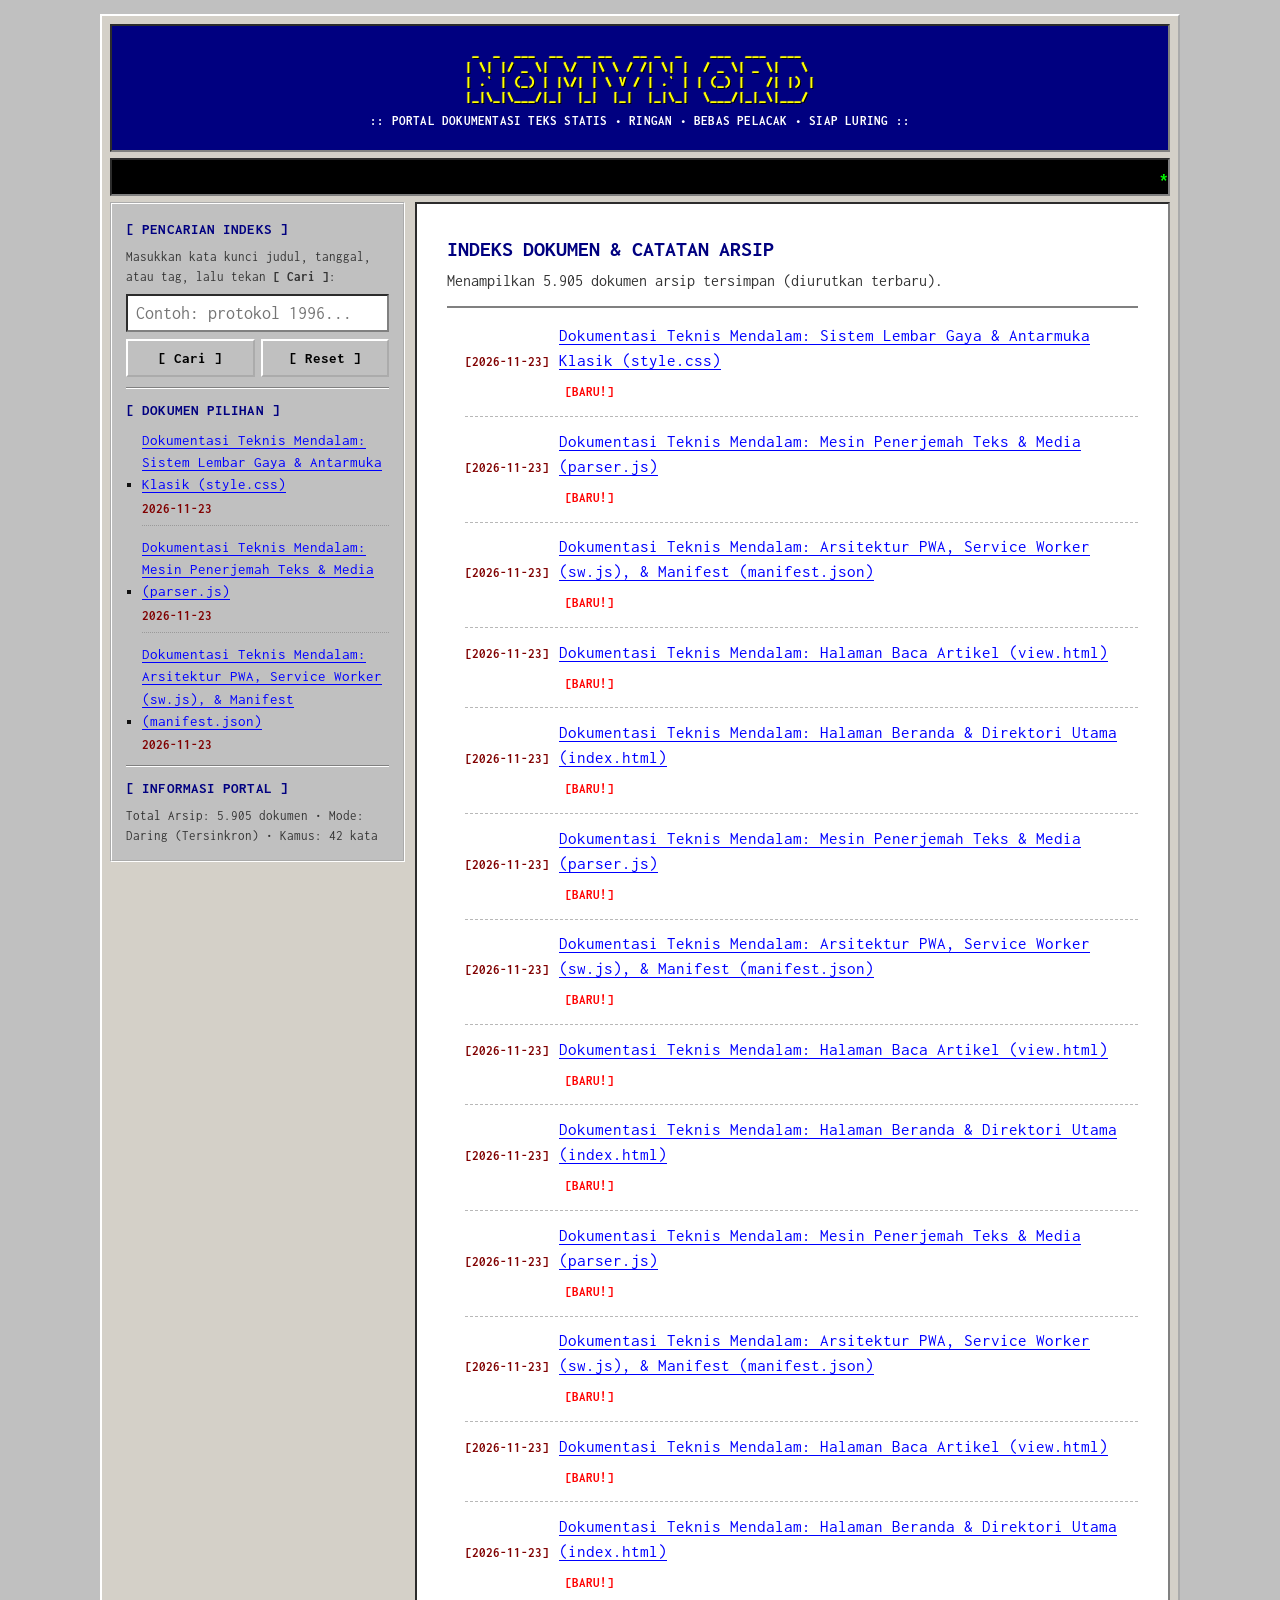
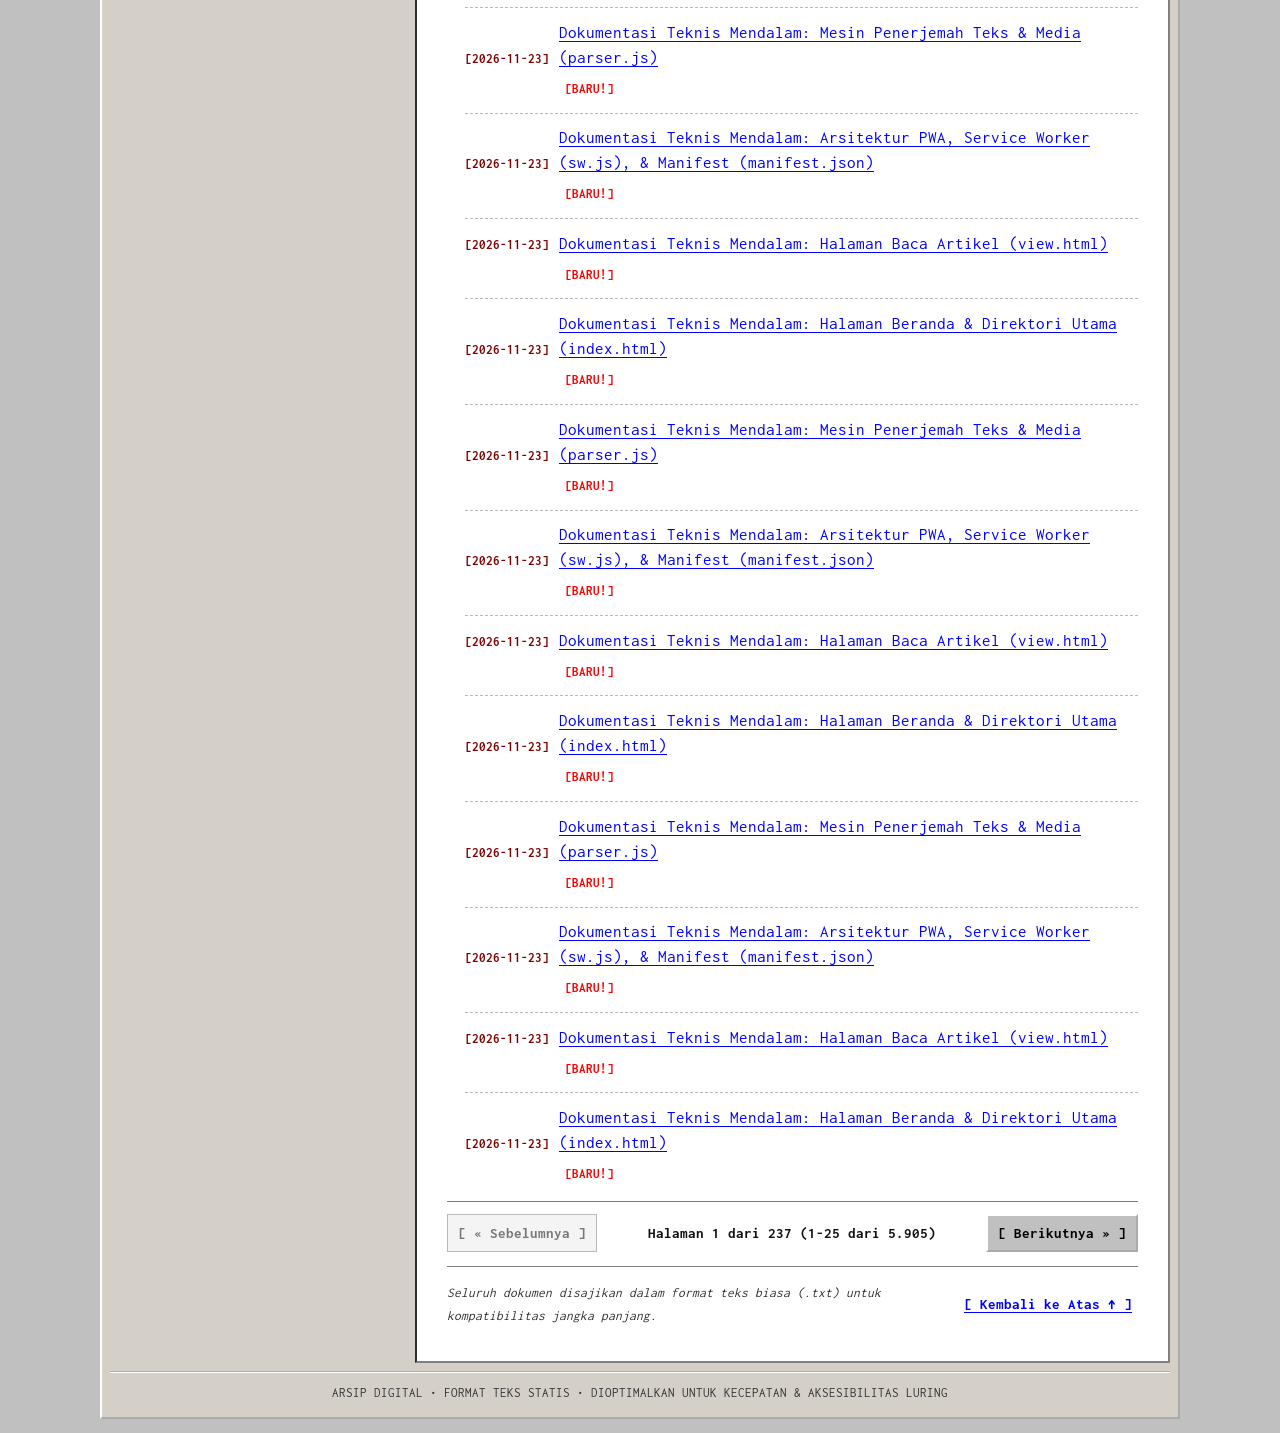
==== commit 8ce8e313: "Add files via upload" ====
--- a/index.html
+++ b/index.html
@@ -5,7 +5,7 @@
   <meta name="viewport" content="width=device-width, initial-scale=1.0">
   <meta name="theme-color" content="#000080">
   <meta name="description" content="Arsip digital statis ringan berisi catatan teknologi, rekayasa web, dan dokumentasi teknis.">
-  <meta http-equiv="Content-Security-Policy" content="default-src 'self'; script-src 'self' 'unsafe-inline'; style-src 'self'; img-src 'self' data:; connect-src 'self'; manifest-src 'self'; worker-src 'self'; base-uri 'self'; form-action 'self';">
+  <meta http-equiv="Content-Security-Policy" content="default-src 'self'; script-src 'self' 'unsafe-inline'; style-src 'self' 'unsafe-inline'; font-src 'self'; img-src 'self' https: data:; media-src 'self' https:; connect-src 'self'; manifest-src 'self'; worker-src 'self'; base-uri 'self'; form-action 'self';">
   <title>Arsip Digital — Catatan Teknologi &amp; Dokumentasi Teknis</title>
   <link rel="manifest" href="./manifest.json">
   <link rel="icon" type="image/png" sizes="192x192" href="./icon-192.png">
@@ -17,12 +17,11 @@
   <div class="portal-shell">
     <!-- Header Banner Klasik 1996 -->
     <header class="portal-header">
-      <pre class="ascii-logo" aria-label="ARSIP DIGITAL">
-  ___  ____  ____  ___  ____    ____  ___  ___  ___  _____  ___  __   
- / _ \ | _ \/ ___||_ _||  _ \  |  _ \|_ _|/ __||_ _||_   _|/ _ \ | |  
-| |_| ||   /\___ \ | | | |_) | | | | || || |  _ | |   | | | |_| || |  
-|  _  || |\ \ ___) || | |  __/  | |_| || || |_| || |   | | |  _  || |__
-|_| |_||_| \_\|____/|___||_|     |____/|___|\____||___|  |_| |_| |_||____|</pre>
+      <pre class="ascii-logo" aria-label="NOMYN ORD">
+ _  _  ___  __  __ __   __ _  _    ___  ___  ___  
+| \| |/ _ \|  \/  |\ \ / /| \| |  / _ \| _ \|   \ 
+| .` | (_) | |\/| | \ V / | .` | | (_) |   /| |) |
+|_|\_|\___/|_|  |_|  |_|  |_|\_|  \___/|_|_\|___/ </pre>
       <div class="portal-subtitle">
         :: PORTAL DOKUMENTASI TEKS STATIS &bull; RINGAN &bull; BEBAS PELACAK &bull; SIAP LURING ::
       </div>
@@ -31,7 +30,7 @@
     <!-- Ticker Pengumuman Klasik -->
     <div class="ticker-box" role="region" aria-label="Pengumuman Arsip">
       <div class="ticker-track" id="ticker-text">
-        *** SELAMAT DATANG DI ARSIP DIGITAL &mdash; DOKUMENTASI TEKNIS BERFORMAT TEKS MURNI (.TXT) &bull; MENDUKUNG MODE BACA LURING (PWA) &bull; GUNAKAN FORMULIR PENCARIAN UNTUK MEMINDAI SELURUH INDEKS ***
+        *** SELAMAT DATANG DI ARSIP DIGITAL &mdash; DOKUMENTASI TEKNIS BERFORMAT TEKS MURNI (.TXT) &bull; MENDUKUNG MODE BACA LURING (PWA) &bull; PENCARIAN CERDAS TOLERAN TYPO &amp; PERINGKAT BM25 ***
       </div>
     </div>
 
@@ -132,25 +131,22 @@
       'use strict';
 
       // =========================================================================
-      // KONFIGURASI ZERO-FREEZE & PENYIMPANAN PARALEL SKALA JUTAAN DATA
+      // KONFIGURASI ZERO-FREEZE & INVERTED INDEX SKALA JUTAAN DATA
       // =========================================================================
       const ITEMS_PER_PAGE = 25;
-      const INDEX_CHUNK_SIZE = 50000;  // Membangun indeks pencarian di latar belakang
-      const SEARCH_CHUNK_SIZE = 80000; // Memindai 80.000 entri per frame (~60fps)
-      const STORAGE_PROGRESS_PREFIX = 'arsip_progress_';
+      const INDEX_CHUNK_SIZE = 40000;
+      const VOCAB_CHUNK_SIZE = 15000;
+      const STORAGE_READ_POS_PREFIX = 'arsip_read_pos_';
       const NEW_ARTICLE_DAYS = 14;
 
       let allArticles = [];
-      let searchBlobs = [];
-      let indexedCount = 0;
-      let isIndexingComplete = false;
-
-      let matchedIndices = null; // null = mode tampilkan semua (O(1) tanpa alokasi)
+      let matchedIndices = null; // null = tampilkan seluruh arsip O(1)
       let currentPage = 1;
       let activeSearchQuery = '';
+      let activeSearchMeta = null;
       let activeSearchToken = 0;
       let deferredInstallPrompt = null;
-      let progressCacheMap = null;
+      let resumeSet = null;
 
       // Elemen DOM
       const postListEl = document.getElementById('post-list');
@@ -167,7 +163,320 @@
       const resetSearchBtn = document.getElementById('reset-search-btn');
 
       // =========================================================================
-      // 1. SERVICE WORKER & INSTALASI PWA
+      // 1. MESIN PENCARI HIBRIDA: INVERTED INDEX + SYMSPELL + BM25 RANKING
+      // =========================================================================
+      class HyperArchiveSearchEngine {
+        constructor() {
+          this.articles = [];
+          this.docLengths = null;
+          this.avgDocLength = 1;
+          this.invertedIndex = new Map(); // kata -> Uint32Array(docIds)
+          this.deleteMap = new Map();     // variasi_hapus -> Array<kata>
+          this.vocabList = [];
+          this.isReady = false;
+          this._buildPromise = null;
+        }
+
+        tokenize(text) {
+          const clean = String(text || '')
+            .toLowerCase()
+            .replace(/[^a-z0-9\s]/g, ' ');
+          const raw = clean.split(' ');
+          const out = [];
+          for (let i = 0; i < raw.length; i++) {
+            if (raw[i].length >= 2) out.push(raw[i]);
+          }
+          return out;
+        }
+
+        generateDeletes(word) {
+          const deletes = new Set();
+          if (word.length <= 2) return deletes;
+          for (let i = 0; i < word.length; i++) {
+            deletes.add(word.slice(0, i) + word.slice(i + 1));
+          }
+          return deletes;
+        }
+
+        buildIndexAsync(articles, onProgress) {
+          if (this._buildPromise) return this._buildPromise;
+
+          this._buildPromise = (async () => {
+            this.articles = articles;
+            const total = articles.length;
+            this.docLengths = new Uint16Array(total);
+
+            if (total === 0) {
+              this.isReady = true;
+              if (onProgress) onProgress(100);
+              return;
+            }
+
+            const tempPostings = new Map();
+            let totalTokens = 0;
+
+            // Fase 1: Tokenisasi & pembangunan posting list per blok tanpa memblokir UI
+            for (let start = 0; start < total; start += INDEX_CHUNK_SIZE) {
+              const end = Math.min(start + INDEX_CHUNK_SIZE, total);
+
+              for (let docId = start; docId < end; docId++) {
+                const item = articles[docId];
+                const tagsStr = Array.isArray(item.tags) ? item.tags.join(' ') : '';
+                const tokens = this.tokenize(
+                  `${item.judul || ''} ${item.id || ''} ${item.tanggal || ''} ${tagsStr}`
+                );
+
+                this.docLengths[docId] = Math.min(65535, tokens.length);
+                totalTokens += tokens.length;
+
+                const seenInDoc = new Set();
+                for (let t = 0; t < tokens.length; t++) {
+                  const word = tokens[t];
+                  if (seenInDoc.has(word)) continue;
+                  seenInDoc.add(word);
+
+                  let list = tempPostings.get(word);
+                  if (!list) {
+                    list = [];
+                    tempPostings.set(word, list);
+                  }
+                  list.push(docId);
+                }
+              }
+
+              if (onProgress) onProgress(Math.round((end / total) * 75));
+              await new Promise((r) => setTimeout(r, 0));
+            }
+
+            this.avgDocLength = totalTokens > 0 ? totalTokens / total : 1;
+
+            // Fase 2: Kompresi posting list ke Uint32Array & bangun kamus SymSpell
+            this.invertedIndex.clear();
+            this.deleteMap.clear();
+            this.vocabList = Array.from(tempPostings.keys());
+
+            const vocabTotal = this.vocabList.length;
+            for (let v = 0; v < vocabTotal; v++) {
+              const word = this.vocabList[v];
+              const docArray = tempPostings.get(word);
+              this.invertedIndex.set(word, Uint32Array.from(docArray));
+
+              const dels = this.generateDeletes(word);
+              for (const delVariant of dels) {
+                let bucket = this.deleteMap.get(delVariant);
+                if (!bucket) {
+                  bucket = [];
+                  this.deleteMap.set(delVariant, bucket);
+                }
+                bucket.push(word);
+              }
+
+              if (v > 0 && v % VOCAB_CHUNK_SIZE === 0) {
+                if (onProgress) {
+                  onProgress(75 + Math.round((v / vocabTotal) * 25));
+                }
+                await new Promise((r) => setTimeout(r, 0));
+              }
+            }
+
+            tempPostings.clear();
+            this.isReady = true;
+            if (onProgress) onProgress(100);
+          })();
+
+          return this._buildPromise;
+        }
+
+        /**
+         * Damerau-Levenshtein jarak berbatas (maksimal 2) tanpa alokasi matriks besar
+         */
+        editDistance(a, b) {
+          const m = a.length;
+          const n = b.length;
+          if (Math.abs(m - n) > 2) return 3;
+          if (a === b) return 0;
+
+          const prev2 = new Uint8Array(n + 1);
+          const prev1 = new Uint8Array(n + 1);
+          const curr = new Uint8Array(n + 1);
+
+          for (let j = 0; j <= n; j++) prev1[j] = j;
+
+          for (let i = 1; i <= m; i++) {
+            curr[0] = i;
+            let rowMin = i;
+            const charA = a.charCodeAt(i - 1);
+
+            for (let j = 1; j <= n; j++) {
+              const charB = b.charCodeAt(j - 1);
+              const cost = charA === charB ? 0 : 1;
+
+              let val = prev1[j] + 1;
+              const ins = curr[j - 1] + 1;
+              const sub = prev1[j - 1] + cost;
+              if (ins < val) val = ins;
+              if (sub < val) val = sub;
+
+              if (
+                i > 1 &&
+                j > 1 &&
+                charA === b.charCodeAt(j - 2) &&
+                a.charCodeAt(i - 2) === charB
+              ) {
+                const trans = prev2[j - 2] + cost;
+                if (trans < val) val = trans;
+              }
+
+              curr[j] = val;
+              if (val < rowMin) rowMin = val;
+            }
+
+            if (rowMin > 2) return 3;
+            prev2.set(prev1);
+            prev1.set(curr);
+          }
+
+          return prev1[n];
+        }
+
+        /**
+         * Memperluas 1 kata kueri menjadi kata eksak, imbuhan, & koreksi typo SymSpell
+         */
+        expandQueryTerm(qWord) {
+          const matchedTerms = new Map(); // word -> bobot (1.0 = eksak)
+
+          // 1. Kecocokan eksak O(1)
+          if (this.invertedIndex.has(qWord)) {
+            matchedTerms.set(qWord, 1.0);
+          }
+
+          // 2. Pencarian kandidat SymSpell O(1)
+          const queryDeletes = this.generateDeletes(qWord);
+          const candidateWords = new Set();
+
+          const directSym = this.deleteMap.get(qWord);
+          if (directSym) {
+            for (let i = 0; i < directSym.length; i++) candidateWords.add(directSym[i]);
+          }
+          for (const qDel of queryDeletes) {
+            if (this.invertedIndex.has(qDel)) candidateWords.add(qDel);
+            const bucket = this.deleteMap.get(qDel);
+            if (bucket) {
+              for (let i = 0; i < bucket.length; i++) candidateWords.add(bucket[i]);
+            }
+          }
+
+          for (const cand of candidateWords) {
+            if (matchedTerms.has(cand)) continue;
+            const dist = this.editDistance(qWord, cand);
+            if (dist === 1) {
+              matchedTerms.set(cand, 0.72);
+            } else if (dist === 2 && qWord.length >= 5) {
+              matchedTerms.set(cand, 0.5);
+            }
+          }
+
+          // 3. Perluasan sub-kata & imbuhan (mis. "dta" -> "data" -> "mendata", "pendataan")
+          if (qWord.length >= 3) {
+            const coreRoots = new Set([qWord]);
+            for (const [term, w] of matchedTerms.entries()) {
+              if (w >= 0.7 && term.length >= 3) coreRoots.add(term);
+            }
+
+            const rootsArray = Array.from(coreRoots);
+            for (let i = 0; i < this.vocabList.length; i++) {
+              const vocabWord = this.vocabList[i];
+              if (matchedTerms.has(vocabWord)) continue;
+              if (vocabWord.length > qWord.length + 8) continue;
+
+              for (let r = 0; r < rootsArray.length; r++) {
+                const root = rootsArray[r];
+                const idx = vocabWord.indexOf(root);
+                if (idx !== -1) {
+                  const baseWeight = root === qWord ? 0.85 : 0.6;
+                  matchedTerms.set(vocabWord, idx === 0 ? baseWeight : baseWeight * 0.9);
+                  break;
+                }
+              }
+            }
+          }
+
+          return matchedTerms;
+        }
+
+        /**
+         * Eksekusi pencarian BM25 instan O(1) terhadap kamus & posting lists
+         */
+        search(rawQuery) {
+          const queryTokens = this.tokenize(rawQuery);
+          if (queryTokens.length === 0) {
+            return { indices: null, usedFuzzy: false, correctedTerms: [] };
+          }
+
+          const N = this.articles.length;
+          const k1 = 1.2;
+          const b = 0.75;
+          const docScores = new Map();
+          const docMatchedQueryCount = new Map();
+
+          let hasExactAny = false;
+          const correctedSet = new Set();
+
+          for (let q = 0; q < queryTokens.length; q++) {
+            const qWord = queryTokens[q];
+            const expanded = this.expandQueryTerm(qWord);
+            const seenDocsForThisTerm = new Set();
+
+            for (const [term, matchWeight] of expanded.entries()) {
+              if (matchWeight === 1.0) {
+                hasExactAny = true;
+              } else {
+                correctedSet.add(term);
+              }
+
+              const postings = this.invertedIndex.get(term);
+              if (!postings) continue;
+
+              const df = postings.length;
+              const idf = Math.log(1 + (N - df + 0.5) / (df + 0.5));
+
+              for (let p = 0; p < postings.length; p++) {
+                const docId = postings[p];
+                const dl = this.docLengths[docId] || 1;
+                const tfNorm = (k1 + 1) / (1 + k1 * (1 - b + b * (dl / this.avgDocLength)));
+                const score = idf * tfNorm * matchWeight;
+
+                docScores.set(docId, (docScores.get(docId) || 0) + score);
+
+                if (!seenDocsForThisTerm.has(docId)) {
+                  seenDocsForThisTerm.add(docId);
+                  docMatchedQueryCount.set(docId, (docMatchedQueryCount.get(docId) || 0) + 1);
+                }
+              }
+            }
+          }
+
+          const rankedIds = Array.from(docScores.keys());
+          rankedIds.sort((a, bId) => {
+            const countDiff = (docMatchedQueryCount.get(bId) || 0) - (docMatchedQueryCount.get(a) || 0);
+            if (countDiff !== 0) return countDiff;
+            const scoreDiff = docScores.get(bId) - docScores.get(a);
+            if (Math.abs(scoreDiff) > 1e-6) return scoreDiff;
+            return a - bId; // Pertahankan urutan terbaru jika skor identik
+          });
+
+          return {
+            indices: rankedIds,
+            usedFuzzy: !hasExactAny && correctedSet.size > 0,
+            correctedTerms: Array.from(correctedSet).slice(0, 6)
+          };
+        }
+      }
+
+      const searchEngine = new HyperArchiveSearchEngine();
+
+      // =========================================================================
+      // 2. SERVICE WORKER & INSTALASI PWA
       // =========================================================================
       function setupServiceWorker() {
         if (!('serviceWorker' in navigator)) return;
@@ -204,7 +513,7 @@
       }
 
       // =========================================================================
-      // 2. UTILITAS RINGAN & CACHE PROGRESS BACA
+      // 3. UTILITAS RINGAN & CACHE RIWAYAT BACA
       // =========================================================================
       function isRecentArticle(dateStr, nowMs) {
         if (!dateStr) return false;
@@ -214,83 +523,27 @@
         return diffDays >= 0 && diffDays <= NEW_ARTICLE_DAYS;
       }
 
-      function loadProgressMapOnce() {
-        if (progressCacheMap !== null) return progressCacheMap;
-        progressCacheMap = new Map();
+      function loadResumeSetOnce() {
+        if (resumeSet !== null) return resumeSet;
+        resumeSet = new Set();
         try {
           for (let i = 0; i < localStorage.length; i++) {
             const key = localStorage.key(i);
-            if (key && key.startsWith(STORAGE_PROGRESS_PREFIX)) {
-              const pct = parseInt(localStorage.getItem(key), 10);
-              if (pct > 0 && pct < 98) {
-                progressCacheMap.set(key.slice(STORAGE_PROGRESS_PREFIX.length), pct);
+            if (key && key.startsWith(STORAGE_READ_POS_PREFIX)) {
+              const savedY = parseInt(localStorage.getItem(key), 10);
+              if (Number.isFinite(savedY) && savedY > 120) {
+                resumeSet.add(key.slice(STORAGE_READ_POS_PREFIX.length));
               }
             }
           }
         } catch (_) {}
-        return progressCacheMap;
-      }
-
-      /**
-       * Membuat string indeks pencarian huruf kecil untuk satu entri pada indeks i.
-       */
-      function compileBlobAt(i) {
-        const item = allArticles[i];
-        const tagsStr = Array.isArray(item.tags) ? item.tags.join(' ') : '';
-        return (
-          (item.judul || '') + ' ' +
-          (item.tanggal || '') + ' ' +
-          (item.id || '') + ' ' +
-          tagsStr
-        ).toLowerCase();
-      }
-
-      /**
-       * Membangun indeks pencarian di latar belakang secara bertahap (Time-Sliced)
-       * setelah halaman pertama tampil instan di layar.
-       */
-      function scheduleBackgroundIndexing() {
-        const total = allArticles.length;
-        if (total === 0) {
-          isIndexingComplete = true;
-          return;
-        }
-        searchBlobs = new Array(total);
-        indexedCount = 0;
-        isIndexingComplete = false;
-
-        function processIndexBatch() {
-          if (indexedCount >= total) {
-            isIndexingComplete = true;
-            return;
-          }
-          const end = indexedCount + INDEX_CHUNK_SIZE < total
-            ? indexedCount + INDEX_CHUNK_SIZE
-            : total;
-
-          for (; indexedCount < end; indexedCount++) {
-            searchBlobs[indexedCount] = compileBlobAt(indexedCount);
-          }
-
-          if (indexedCount < total) {
-            setTimeout(processIndexBatch, 0);
-          } else {
-            isIndexingComplete = true;
-          }
-        }
-
-        setTimeout(processIndexBatch, 16);
-      }
-
-      /**
-       * Pengurutan tanggal ISO (YYYY-MM-DD) ultra-cepat tanpa localeCompare().
-       * Menghindari bottleneck 20 juta panggilan Intl.Collator pada 1 juta artikel.
-       */
+        return resumeSet;
+      }
+
       function sortArticlesByDateFast(articles) {
         const len = articles.length;
         if (len <= 1) return articles;
 
-        // Cek cepat apakah larik sudah terurut menurun (descending)
         let alreadySorted = true;
         for (let i = 1; i < len; i++) {
           const prev = articles[i - 1].tanggal || '';
@@ -302,7 +555,6 @@
         }
         if (alreadySorted) return articles;
 
-        // Gunakan perbandingan string ASCII langsung (300x lebih cepat dari localeCompare)
         return articles.sort((a, b) => {
           const da = a.tanggal || '';
           const db = b.tanggal || '';
@@ -311,131 +563,56 @@
       }
 
       // =========================================================================
-      // 3. MESIN PENCARIAN EKSTREM (SUBMIT-ONLY + ON-DEMAND BLOB + TIME-SLICED)
-      // =========================================================================
-      function executeSearch(rawQuery) {
+      // 4. EKSEKUSI PENCARIAN CERDAS (SUBMIT-ONLY + ANTI-RACE CONDITION)
+      // =========================================================================
+      async function executeSearch(rawQuery) {
         const token = ++activeSearchToken;
         const cleanQuery = (rawQuery || '').trim();
         activeSearchQuery = cleanQuery;
 
-        // Reset instan O(1) saat kata kunci kosong
         if (!cleanQuery) {
           matchedIndices = null;
+          activeSearchMeta = null;
           currentPage = 1;
           renderCurrentPage(0);
           return;
         }
 
+        // Pastikan pengindeksan latar belakang selesai sebelum query dijalankan
+        if (!searchEngine.isReady) {
+          if (searchSubmitBtn) searchSubmitBtn.disabled = true;
+          listStatusEl.textContent = 'Menyelesaikan pengindeksan kamus arsip...';
+          await searchEngine.buildIndexAsync(allArticles);
+          if (searchSubmitBtn) searchSubmitBtn.disabled = false;
+          if (token !== activeSearchToken) return;
+        }
+
         const startTime = performance.now();
-        const terms = cleanQuery.toLowerCase().split(/\s+/).filter(Boolean);
-        const termCount = terms.length;
-        const total = allArticles.length;
-        const firstTerm = terms[0];
-
-        // Jalur cepat untuk <= 80.000 entri
-        if (total <= SEARCH_CHUNK_SIZE) {
-          const results = [];
-          for (let i = 0; i < total; i++) {
-            let blob = searchBlobs[i];
-            if (blob === undefined) {
-              blob = compileBlobAt(i);
-              searchBlobs[i] = blob;
-            }
-            if (blob.indexOf(firstTerm) === -1) continue;
-
-            let allMatch = true;
-            for (let t = 1; t < termCount; t++) {
-              if (blob.indexOf(terms[t]) === -1) {
-                allMatch = false;
-                break;
-              }
-            }
-            if (allMatch) results.push(i);
-          }
-
-          if (indexedCount < total) {
-            indexedCount = total;
-            isIndexingComplete = true;
-          }
-
-          const elapsedMs = performance.now() - startTime;
-          matchedIndices = results;
-          currentPage = 1;
-          renderCurrentPage(elapsedMs);
-          return;
-        }
-
-        // Jalur Time-Sliced non-blocking untuk > 80.000 hingga jutaan entri
-        if (searchSubmitBtn) searchSubmitBtn.disabled = true;
-        listStatusEl.textContent =
-          `Memindai ${total.toLocaleString('id-ID')} entri arsip untuk "${cleanQuery}"...`;
-
-        const results = [];
-        let cursor = 0;
-
-        function scanNextChunk() {
-          if (token !== activeSearchToken) return;
-
-          const end = cursor + SEARCH_CHUNK_SIZE < total
-            ? cursor + SEARCH_CHUNK_SIZE
-            : total;
-
-          for (; cursor < end; cursor++) {
-            let blob = searchBlobs[cursor];
-            if (blob === undefined) {
-              blob = compileBlobAt(cursor);
-              searchBlobs[cursor] = blob;
-            }
-            if (blob.indexOf(firstTerm) === -1) continue;
-
-            let allMatch = true;
-            for (let t = 1; t < termCount; t++) {
-              if (blob.indexOf(terms[t]) === -1) {
-                allMatch = false;
-                break;
-              }
-            }
-            if (allMatch) results.push(cursor);
-          }
-
-          if (cursor < total) {
-            const pct = Math.round((cursor / total) * 100);
-            listStatusEl.textContent =
-              `Memindai arsip (${pct}% dari ${total.toLocaleString('id-ID')} entri)...`;
-            requestAnimationFrame(scanNextChunk);
-          } else {
-            if (indexedCount < total) {
-              indexedCount = total;
-              isIndexingComplete = true;
-            }
-            if (searchSubmitBtn) searchSubmitBtn.disabled = false;
-            const elapsedMs = performance.now() - startTime;
-            matchedIndices = results;
-            currentPage = 1;
-            renderCurrentPage(elapsedMs);
-          }
-        }
-
-        requestAnimationFrame(scanNextChunk);
-      }
-
-      // =========================================================================
-      // 4. RENDER DAFTAR ARTIKEL & PAGINASI (DOM API MURNI — HANYA 25 ITEM)
+        const searchOutcome = searchEngine.search(cleanQuery);
+        const elapsedMs = performance.now() - startTime;
+
+        matchedIndices = searchOutcome.indices;
+        activeSearchMeta = searchOutcome;
+        currentPage = 1;
+        renderCurrentPage(elapsedMs);
+      }
+
+      // =========================================================================
+      // 5. RENDER DAFTAR ARTIKEL & PAGINASI (DOM API MURNI — HANYA 25 ITEM)
       // =========================================================================
       function renderFeaturedSidebar() {
         featuredListEl.textContent = '';
         const featured = [];
-        // Batasi pemindaian sidebar maksimal 500 entri teratas agar O(1)
         const scanLimit = Math.min(allArticles.length, 500);
 
-        for (let i = 0; i < scanLimit && featured.length < 6; i++) {
+        for (let i = 0; i < scanLimit && featured.length < 5; i++) {
           if (allArticles[i].pilihan) {
             featured.push(allArticles[i]);
           }
         }
 
         if (featured.length === 0) {
-          for (let i = 0; i < Math.min(allArticles.length, 5); i++) {
+          for (let i = 0; i < Math.min(allArticles.length, 3); i++) {
             featured.push(allArticles[i]);
           }
         }
@@ -480,8 +657,18 @@
           const timeInfo = typeof searchElapsedMs === 'number'
             ? ` dalam ${searchElapsedMs.toFixed(1)} md`
             : '';
+
+          let fuzzyHint = '';
+          if (
+            activeSearchMeta &&
+            activeSearchMeta.usedFuzzy &&
+            activeSearchMeta.correctedTerms.length > 0
+          ) {
+            fuzzyHint = ` (koreksi mendekati: ${activeSearchMeta.correctedTerms.join(', ')})`;
+          }
+
           listStatusEl.textContent =
-            `Ditemukan ${totalFiltered.toLocaleString('id-ID')} dokumen untuk kata kunci "${activeSearchQuery}"${timeInfo}.`;
+            `Ditemukan ${totalFiltered.toLocaleString('id-ID')} dokumen untuk "${activeSearchQuery}"${fuzzyHint}${timeInfo}.`;
         } else {
           listStatusEl.textContent =
             `Menampilkan ${totalFiltered.toLocaleString('id-ID')} dokumen arsip tersimpan (diurutkan terbaru).`;
@@ -502,7 +689,7 @@
         const startIdx = (currentPage - 1) * ITEMS_PER_PAGE;
         const endIdx = Math.min(startIdx + ITEMS_PER_PAGE, totalFiltered);
         const nowMs = Date.now();
-        const progressMap = loadProgressMapOnce();
+        const savedResumeIds = loadResumeSetOnce();
         const frag = document.createDocumentFragment();
 
         for (let pos = startIdx; pos < endIdx; pos++) {
@@ -532,11 +719,10 @@
             titleWrap.appendChild(newBadge);
           }
 
-          const savedPct = progressMap.get(item.id) || 0;
-          if (savedPct > 0) {
+          if (savedResumeIds.has(item.id)) {
             const resumeBadge = document.createElement('span');
             resumeBadge.className = 'resume-badge';
-            resumeBadge.textContent = `[LANJUTKAN ${savedPct}%]`;
+            resumeBadge.textContent = '[LANJUTKAN]';
             titleWrap.appendChild(resumeBadge);
           }
 
@@ -561,7 +747,7 @@
       }
 
       // =========================================================================
-      // 5. MUAT KATALOG METADATA & INISIALISASI INSTAN
+      // 6. MUAT KATALOG METADATA & INISIALISASI INSTAN
       // =========================================================================
       async function initArchiveIndex() {
         try {
@@ -575,19 +761,28 @@
             throw new Error('Format metadata.json harus berupa larik JSON.');
           }
 
-          // 1. Urutkan dengan perbandingan string ASCII cepat (tanpa localeCompare)
           allArticles = sortArticlesByDateFast(rawData);
 
-          archiveStatsEl.textContent =
+          const baseStatsText =
             `Total Arsip: ${allArticles.length.toLocaleString('id-ID')} dokumen • ` +
             `Mode: ${navigator.onLine ? 'Daring (Tersinkron)' : 'Luring (Cache Lokal)'}`;
-
-          // 2. Gambar halaman pertama & sidebar SEGERA (< 5ms) sebelum indexing latar belakang
+          archiveStatsEl.textContent = baseStatsText;
+
+          // Tampilkan halaman pertama & sidebar segera (< 5ms)
           renderFeaturedSidebar();
           renderCurrentPage();
 
-          // 3. Bangun indeks pencarian di latar belakang secara bertahap tanpa membekukan UI
-          scheduleBackgroundIndexing();
+          // Bangun Inverted Index & SymSpell di latar belakang tanpa memblokir UI
+          setTimeout(() => {
+            searchEngine.buildIndexAsync(allArticles, (pct) => {
+              if (pct < 100) {
+                archiveStatsEl.textContent = `${baseStatsText} • Indeks: ${pct}%`;
+              } else {
+                archiveStatsEl.textContent =
+                  `${baseStatsText} • Kamus: ${searchEngine.vocabList.length.toLocaleString('id-ID')} kata`;
+              }
+            });
+          }, 16);
         } catch (err) {
           listStatusEl.textContent = 'Gagal memuat katalog metadata.json.';
           archiveStatsEl.textContent = 'Status: Katalog tidak tersedia.';
--- a/style.css
+++ b/style.css
@@ -1,14 +1,24 @@
 /* ==========================================================================
    FILE: style.css
-   DESKRIPSI: Lembar gaya Classic Web 1.0 (Era 1996) - Edisi Final & Optimal.
+   DESKRIPSI: Lembar gaya Classic Web 1.0 (Era 1996) - Edisi Tipografi Proporsional.
    - Sistem Bevel 3D (outset/inset/groove/ridge) otentik
-   - Tipografi 3 peran ketat & konsisten (Monospace, UI Verdana, Editorial Serif)
-   - Skala H1/H2/H3 relatif (em) terhadap pengaturan ukuran huruf Alat Baca
-   - Anti-Font-Boosting mobile agar ukuran teks konsisten di seluruh halaman
+   - Skala tipografi terpadu khusus Inconsolata (Mobile-First -> Desktop)
+   - Anti-Font-Boosting & Anti-Input-Zoom pada perangkat seluler
    - Logo ASCII proporsional via container query (cqw) anti-terpotong
-   - Bilah navigasi atas sticky 1 baris ramping (~40px) dengan laci Alat Baca
-   - Dukungan penuh tema kertas Putih, Sepia, & Gelap untuk seluruh komponen
+   - Bilah navigasi atas sticky 1 baris ramping dengan laci Daftar Isi
+   - Dukungan penuh kartu lampiran berkas, media facade, dan grafik Canvas 2D
    ========================================================================== */
+
+/* ==========================================================================
+   DEKLARASI FONT LURING LOKAL (INCONSOLATA)
+   ========================================================================== */
+@font-face {
+  font-family: 'Inconsolata';
+  src: url('./font/Inconsolata.ttf') format('truetype');
+  font-weight: 100 900;
+  font-style: normal;
+  font-display: swap;
+}
 
 *, *::before, *::after {
   box-sizing: border-box;
@@ -29,15 +39,18 @@
   --border-light: #ffffff;
   --border-dark: #808080;
 
-  /* 3 Peran Font Baku */
-  --font-serif-body: "Times New Roman", Times, Georgia, serif;
-  --font-ui-classic: Verdana, Tahoma, "MS Sans Serif", Arial, sans-serif;
-  --font-mono-retro: "Courier New", Courier, "Lucida Console", monospace;
-
-  /* Skala Tipografi Terpadu (Mobile-First -> Desktop) */
-  --text-base: clamp(15.5px, 0.4vw + 14px, 17px);
-  --text-ui-list: clamp(13.5px, 0.3vw + 12.5px, 14.5px);
-  --text-subtext: clamp(13.5px, 0.3vw + 12.5px, 14.5px);
+  /* Tipografi Klasik Monospace Terpadu (Inconsolata Luring) */
+  --font-classic-mono: 'Inconsolata', Consolas, Menlo, "Roboto Mono", monospace;
+  --font-serif-body: var(--font-classic-mono);
+  --font-ui-classic: var(--font-classic-mono);
+  --font-mono-retro: var(--font-classic-mono);
+
+  /* Skala Tipografi Terpadu Khusus Inconsolata (360px Mobile -> 1280px Desktop) */
+  --text-base: clamp(16px, 0.25vw + 15.1px, 18px);       /* Paragraf bacaan & input form */
+  --text-ui-list: clamp(15.5px, 0.2vw + 14.8px, 17px);  /* Tautan daftar judul indeks */
+  --text-subtext: clamp(14.5px, 0.15vw + 14px, 16px);   /* Subjudul deskripsi & kutipan media */
+  --text-ui: clamp(13.5px, 0.15vw + 13px, 15px);        /* Tombol, navigasi, sidebar, paginasi */
+  --text-xs: clamp(12.5px, 0.1vw + 12.1px, 13.5px);     /* Tanggal, lencana [BARU!], catatan kaki */
 
   --touch-target-min: 42px;
 }
@@ -51,14 +64,23 @@
 body {
   background-color: var(--bg-desktop);
   color: var(--ink-black);
-  font-family: var(--font-serif-body);
+  font-family: var(--font-classic-mono);
   font-size: var(--text-base);
-  line-height: 1.58;
+  line-height: 1.65;
   margin: 0;
   padding: clamp(4px, 1.5vw, 14px);
   overflow-x: hidden;
   -webkit-text-size-adjust: 100%;
   text-size-adjust: 100%;
+  text-rendering: optimizeLegibility;
+}
+
+/* Pastikan elemen formulir & tombol mewarisi font Inconsolata secara penuh */
+input,
+button,
+select,
+textarea {
+  font-family: inherit;
 }
 
 hr {
@@ -92,7 +114,8 @@
 }
 a:focus-visible,
 button:focus-visible,
-input:focus-visible {
+input:focus-visible,
+summary:focus-visible {
   outline: 2px dotted #000000;
   outline-offset: 2px;
 }
@@ -100,7 +123,7 @@
 /* Bingkai Utama */
 .portal-shell {
   width: 100%;
-  max-width: 1060px;
+  max-width: 1080px;
   margin: 0 auto;
   background-color: var(--panel-grey);
   border: 2px outset var(--border-light);
@@ -118,8 +141,8 @@
 }
 
 pre.ascii-logo {
-  font-family: var(--font-mono-retro);
-  font-weight: 700;
+  font-family: var(--font-classic-mono);
+  font-weight: 900;
   font-size: clamp(7.5px, 2.65cqw, 14px);
   line-height: 1.08;
   letter-spacing: 0;
@@ -144,11 +167,11 @@
 }
 
 .portal-subtitle {
-  font-family: var(--font-ui-classic);
-  font-size: clamp(10.5px, 1.1vw, 12.5px);
-  font-weight: bold;
-  letter-spacing: 0.4px;
-  line-height: 1.35;
+  font-family: var(--font-classic-mono);
+  font-size: var(--text-xs);
+  font-weight: bold;
+  letter-spacing: 0.2px;
+  line-height: 1.45;
   overflow-wrap: break-word;
 }
 
@@ -156,10 +179,10 @@
 .ticker-box {
   background-color: #000000;
   color: #00ff00;
-  font-family: var(--font-mono-retro);
-  font-size: 12px;
-  font-weight: bold;
-  padding: 4px 6px;
+  font-family: var(--font-classic-mono);
+  font-size: var(--text-ui);
+  font-weight: bold;
+  padding: 5px 8px;
   margin-top: 6px;
   border: 2px inset var(--border-dark);
   overflow: hidden;
@@ -187,9 +210,9 @@
   top: 0;
   z-index: 50;
   background-color: var(--bg-desktop);
-  font-family: var(--font-ui-classic);
-  font-size: 12.5px;
-  padding: 2px 6px;
+  font-family: var(--font-classic-mono);
+  font-size: var(--text-ui);
+  padding: 3px 6px;
   margin-top: 6px;
   border: 2px groove var(--border-light);
   box-shadow: 0 2px 0 rgba(0, 0, 0, 0.25);
@@ -214,8 +237,8 @@
 }
 
 .nav-progress-badge {
-  font-family: var(--font-mono-retro);
-  font-size: 11.5px;
+  font-family: var(--font-classic-mono);
+  font-size: var(--text-xs);
   font-weight: bold;
   color: var(--navy-classic);
   background-color: var(--panel-grey);
@@ -233,10 +256,10 @@
   display: inline-flex;
   align-items: center;
   justify-content: center;
-  min-height: 32px;
+  min-height: 34px;
   padding: 2px 6px;
-  font-family: var(--font-ui-classic);
-  font-size: 12px;
+  font-family: var(--font-classic-mono);
+  font-size: var(--text-ui);
   font-weight: bold;
   white-space: nowrap;
 }
@@ -284,18 +307,18 @@
   text-decoration: none;
 }
 
-/* Panel Alat Baca & Daftar Isi Terpadu (Collapsible Drawer - Compact) */
+/* Panel Navigasi Daftar Isi (Collapsible Drawer - Compact) */
 .reader-tools-panel {
   position: sticky;
-  top: 40px;
+  top: 44px;
   z-index: 49;
   background-color: var(--panel-grey);
   border: 2px outset var(--border-light);
   box-shadow: 2px 3px 0 rgba(0, 0, 0, 0.35);
   margin-top: 3px;
-  padding: 6px 8px;
-  font-family: var(--font-ui-classic);
-  font-size: 12px;
+  padding: 8px 10px;
+  font-family: var(--font-classic-mono);
+  font-size: var(--text-ui);
 }
 
 .reader-tools-panel[hidden],
@@ -308,55 +331,17 @@
   justify-content: space-between;
   align-items: center;
   font-weight: bold;
-  font-size: 11.5px;
+  font-size: var(--text-ui);
   color: var(--navy-classic);
   border-bottom: 1px solid var(--border-dark);
-  padding-bottom: 3px;
-  margin-bottom: 5px;
+  padding-bottom: 4px;
+  margin-bottom: 6px;
 }
 
 .reader-tools-panel .nav-bracket-btn {
-  min-height: 26px;
-  padding: 1px 6px;
-  font-size: 11.5px;
-}
-
-.reader-tools-grid {
-  display: flex;
-  flex-direction: column;
-  gap: 4px;
-}
-
-.reader-tool-row {
-  display: flex;
-  flex-wrap: wrap;
-  justify-content: space-between;
-  align-items: center;
-  gap: 4px;
-  background-color: var(--bg-desktop);
-  border: 1px inset var(--border-dark);
-  padding: 3px 6px;
-}
-
-.reader-tool-label {
-  font-weight: bold;
-  color: var(--ink-black);
-  font-size: 11.5px;
-}
-
-.reader-tool-actions {
-  display: flex;
-  align-items: center;
-  gap: 3px;
-}
-
-.tool-status-text {
-  font-family: var(--font-mono-retro);
-  font-size: 11.5px;
-  font-weight: bold;
-  min-width: 40px;
-  text-align: center;
-  color: var(--navy-classic);
+  min-height: 28px;
+  padding: 2px 6px;
+  font-size: var(--text-xs);
 }
 
 .article-toc-section hr {
@@ -366,22 +351,22 @@
 .article-toc-title {
   font-weight: bold;
   color: var(--navy-classic);
-  margin-bottom: 4px;
-  font-size: 11.5px;
+  margin-bottom: 5px;
+  font-size: var(--text-ui);
 }
 
 ul.article-toc-list {
   list-style-type: square;
-  padding-left: 16px;
+  padding-left: 18px;
   margin: 0;
-  max-height: 190px;
+  max-height: 230px;
   overflow-y: auto;
-  font-size: 12px;
+  font-size: var(--text-ui);
 }
 
 ul.article-toc-list li {
-  margin-bottom: 3px;
-  line-height: 1.38;
+  margin-bottom: 5px;
+  line-height: 1.45;
 }
 
 ul.article-toc-list li.toc-level-2 {
@@ -390,7 +375,7 @@
 
 ul.article-toc-list li.toc-level-3 {
   margin-left: 24px;
-  font-size: 11.5px;
+  font-size: var(--text-xs);
 }
 
 /* Tata Letak Grid Responsif (Beranda) */
@@ -403,7 +388,7 @@
 
 @media (min-width: 768px) {
   .portal-workspace {
-    grid-template-columns: 250px minmax(0, 1fr);
+    grid-template-columns: 270px minmax(0, 1fr);
     align-items: start;
     gap: 8px;
   }
@@ -418,7 +403,7 @@
 
 @media (min-width: 1025px) {
   .portal-workspace {
-    grid-template-columns: 270px minmax(0, 1fr);
+    grid-template-columns: 295px minmax(0, 1fr);
     gap: 10px;
   }
 }
@@ -427,37 +412,38 @@
 .portal-sidebar {
   background-color: var(--bg-desktop);
   border: 2px groove var(--border-light);
-  padding: clamp(8px, 1.4vw, 12px);
-  font-family: var(--font-ui-classic);
-  font-size: 12px;
-  line-height: 1.45;
+  padding: clamp(10px, 1.5vw, 14px);
+  font-family: var(--font-classic-mono);
+  font-size: var(--text-ui);
+  line-height: 1.5;
   min-width: 0;
 }
 
 .sidebar-section-title {
   display: block;
-  font-family: var(--font-ui-classic);
-  font-size: 12px;
+  font-family: var(--font-classic-mono);
+  font-size: var(--text-ui);
   font-weight: bold;
   color: var(--navy-classic);
-  margin-bottom: 5px;
-  letter-spacing: 0.2px;
+  margin-bottom: 6px;
+  letter-spacing: 0.1px;
 }
 
 .classic-search-form {
   display: flex;
   flex-direction: column;
-  gap: 6px;
-}
-
+  gap: 7px;
+}
+
+/* Minimal 16px di mobile agar Safari/Android tidak melakukan auto-zoom saat diketik */
 .classic-input {
   width: 100%;
   min-width: 0;
-  min-height: 36px;
+  min-height: 38px;
   background-color: var(--paper-white);
   color: #000000;
-  font-family: var(--font-mono-retro);
-  font-size: 13.5px;
+  font-family: var(--font-classic-mono);
+  font-size: var(--text-base);
   padding: 5px 8px;
   border: 2px inset var(--border-dark);
   border-radius: 0;
@@ -474,11 +460,11 @@
 
 .classic-btn {
   flex: 1;
-  min-height: 36px;
+  min-height: 38px;
   background-color: var(--bg-desktop);
   color: #000000;
-  font-family: var(--font-ui-classic);
-  font-size: 12px;
+  font-family: var(--font-classic-mono);
+  font-size: var(--text-ui);
   font-weight: bold;
   padding: 5px 10px;
   border: 2px outset var(--border-light);
@@ -502,14 +488,14 @@
   list-style-type: square;
   padding-left: 16px;
   margin: 4px 0 2px 0;
-  font-family: var(--font-ui-classic);
-  font-size: 12px;
-  line-height: 1.42;
+  font-family: var(--font-classic-mono);
+  font-size: var(--text-ui);
+  line-height: 1.48;
 }
 
 ul.sidebar-featured-list li {
-  margin-bottom: 7px;
-  padding-bottom: 5px;
+  margin-bottom: 8px;
+  padding-bottom: 6px;
   border-bottom: 1px dotted #9a9a9a;
   overflow-wrap: anywhere;
   word-break: break-word;
@@ -528,8 +514,8 @@
 
 .sidebar-item-date {
   display: block;
-  font-family: var(--font-mono-retro);
-  font-size: 11px;
+  font-family: var(--font-classic-mono);
+  font-size: var(--text-xs);
   color: var(--accent-red);
   font-weight: bold;
   margin-top: 2px;
@@ -537,10 +523,47 @@
 
 .sidebar-note {
   display: block;
-  font-family: var(--font-ui-classic);
-  font-size: 11.5px;
+  font-family: var(--font-classic-mono);
+  font-size: var(--text-xs);
   color: var(--ink-muted);
-  line-height: 1.4;
+  line-height: 1.5;
+}
+
+/* Penampil Kamus Kata di Sidebar (Opsional) */
+.sidebar-vocab-box {
+  margin-top: 6px;
+}
+
+.sidebar-vocab-box[hidden] {
+  display: none;
+}
+
+.sidebar-vocab-summary {
+  cursor: pointer;
+  font-size: var(--text-xs);
+  font-weight: bold;
+  color: var(--link-blue);
+  text-decoration: underline;
+  user-select: none;
+  padding: 3px 0;
+}
+
+.sidebar-vocab-list {
+  margin-top: 5px;
+  padding: 6px;
+  max-height: 180px;
+  overflow-y: auto;
+  background-color: var(--paper-white);
+  border: 2px inset var(--border-dark);
+  display: flex;
+  flex-wrap: wrap;
+  gap: 4px;
+}
+
+.vocab-chip-btn {
+  min-height: 26px;
+  padding: 2px 5px;
+  font-size: var(--text-xs);
 }
 
 .sidebar-install-box {
@@ -553,7 +576,7 @@
 
 .sidebar-install-btn {
   width: 100%;
-  margin-top: 4px;
+  margin-top: 5px;
   color: var(--navy-classic);
 }
 
@@ -561,9 +584,9 @@
 .portal-main {
   background-color: var(--paper-white);
   border: 2px inset var(--border-dark);
-  padding: clamp(14px, 2.6vw, 28px);
+  padding: clamp(14px, 2.8vw, 30px);
   min-width: 0;
-  font-family: var(--font-serif-body);
+  font-family: var(--font-classic-mono);
   font-size: var(--text-base);
 }
 
@@ -571,102 +594,8 @@
   margin-top: 6px;
 }
 
-/* Mode Warna Kertas Baca (Putih -> Sepia -> Gelap) */
-.portal-main-article.paper-sepia {
-  background-color: #f4ecd8;
-  color: #221c14;
-}
-
-.portal-main-article.paper-sepia #article-body {
-  color: #221c14;
-}
-
-.portal-main-article.paper-sepia .article-meta-box {
-  background-color: #efe2c1;
-  border-color: #9e8f75;
-}
-
-.portal-main-article.paper-dark {
-  background-color: #141414;
-  color: #e4e4e4;
-}
-
-.portal-main-article.paper-dark hr,
-.portal-main-article.paper-dark hr.thick-rule {
-  border-top-color: #555555;
-  border-bottom-color: #2c2c2c;
-}
-
-.portal-main-article.paper-dark #article-body,
-.portal-main-article.paper-dark #article-body h1 {
-  color: #e4e4e4;
-  border-bottom-color: #666666;
-}
-
-.portal-main-article.paper-dark .article-main-title,
-.portal-main-article.paper-dark #article-body h2 {
-  color: #8ab4f8;
-}
-
-.portal-main-article.paper-dark #article-body h3 {
-  color: #f28b82;
-}
-
-.portal-main-article.paper-dark .article-meta-box {
-  background-color: #252518;
-  color: #e4e4e4;
-  border-color: #555555;
-}
-
-.portal-main-article.paper-dark .retro-media-box {
-  background-color: #222222;
-  border-color: #555555;
-  color: #e4e4e4;
-}
-
-.portal-main-article.paper-dark .retro-media-caption {
-  color: #d0d0d0;
-}
-
-.portal-main-article.paper-dark .retro-media-load-btn {
-  background-color: #333333;
-  color: #8ab4f8;
-  border-color: #666666;
-}
-
-.portal-main-article.paper-dark .retro-media-load-btn:hover {
-  background-color: #3e3e3e;
-}
-
-.portal-main-article.paper-dark .retro-chart-scroll {
-  background-color: #181818;
-  border-color: #555555;
-}
-
-.portal-main-article.paper-dark .retro-chart-hint {
-  color: #b0b0b0;
-}
-
-.portal-main-article.paper-dark .retro-media-error {
-  background-color: #331818;
-  color: #f28b82;
-  border-color: #883333;
-}
-
-.portal-main-article.paper-dark a:link {
-  color: #8ab4f8;
-}
-
-.portal-main-article.paper-dark a:visited {
-  color: #c58af9;
-}
-
-.portal-main-article.paper-dark a:hover {
-  background-color: #2a2a2a;
-}
-
 .readable-measure {
-  max-width: 72ch;
+  max-width: 66ch;
   min-width: 0;
 }
 
@@ -675,27 +604,28 @@
 }
 
 .section-heading {
-  font-family: var(--font-ui-classic);
-  font-size: clamp(16px, 1.5vw + 11px, 20px);
+  font-family: var(--font-classic-mono);
+  font-size: clamp(17.5px, 1.3vw + 13px, 22px);
   font-weight: bold;
   color: var(--navy-classic);
-  margin: 0 0 4px 0;
-  letter-spacing: -0.2px;
+  margin: 0 0 6px 0;
+  line-height: 1.32;
+  letter-spacing: -0.1px;
   overflow-wrap: anywhere;
 }
 
 .section-subtext {
   margin: 0 0 8px 0;
-  font-family: var(--font-serif-body);
+  font-family: var(--font-classic-mono);
   font-size: var(--text-subtext);
   color: var(--ink-muted);
-  line-height: 1.5;
+  line-height: 1.55;
 }
 
 .list-footnote {
   display: block;
-  font-family: var(--font-serif-body);
-  font-size: 13.5px;
+  font-family: var(--font-classic-mono);
+  font-size: var(--text-xs);
   color: var(--ink-muted);
   font-style: italic;
   flex: 1 1 280px;
@@ -712,8 +642,8 @@
   border-top: 1px solid var(--border-dark);
   padding: 12px 0 4px 0;
   margin: 14px 0 4px 0;
-  font-family: var(--font-ui-classic);
-  font-size: 12px;
+  font-family: var(--font-classic-mono);
+  font-size: var(--text-ui);
 }
 
 .pagination-bar[hidden] {
@@ -721,8 +651,8 @@
 }
 
 .pagination-info {
-  font-family: var(--font-mono-retro);
-  font-size: 12px;
+  font-family: var(--font-classic-mono);
+  font-size: var(--text-ui);
   font-weight: bold;
   color: var(--ink-black);
   text-align: center;
@@ -731,7 +661,7 @@
 
 .pagination-btn {
   flex: 0 0 auto;
-  min-width: 126px;
+  min-width: 136px;
 }
 
 .pagination-btn:disabled {
@@ -763,8 +693,8 @@
 
 ul.classic-post-list li {
   contain: content;
-  margin-bottom: 8px;
-  padding-bottom: 8px;
+  margin-bottom: 10px;
+  padding-bottom: 10px;
   border-bottom: 1px dashed #b8b8b8;
   min-width: 0;
 }
@@ -796,17 +726,17 @@
 
 .post-item-row a {
   display: inline-block;
-  padding: 3px 0;
-  font-family: var(--font-ui-classic);
+  padding: 2px 0;
+  font-family: var(--font-classic-mono);
   font-size: var(--text-ui-list);
-  line-height: 1.44;
+  line-height: 1.48;
   overflow-wrap: anywhere;
   word-break: break-word;
 }
 
 .date-tag {
-  font-family: var(--font-mono-retro);
-  font-size: 12.5px;
+  font-family: var(--font-classic-mono);
+  font-size: var(--text-xs);
   color: var(--accent-red);
   font-weight: bold;
   white-space: nowrap;
@@ -815,11 +745,11 @@
 
 .resume-badge {
   display: inline-block;
-  font-family: var(--font-mono-retro);
-  font-size: 11.5px;
+  font-family: var(--font-classic-mono);
+  font-size: var(--text-xs);
   font-weight: bold;
   color: var(--accent-green);
-  margin-left: 4px;
+  margin-left: 6px;
   white-space: nowrap;
 }
 
@@ -827,9 +757,9 @@
   animation: blinker 1s steps(1, end) infinite;
   color: #ff0000;
   font-weight: bold;
-  font-family: var(--font-mono-retro);
-  font-size: 11.5px;
-  margin-left: 4px;
+  font-family: var(--font-classic-mono);
+  font-size: var(--text-xs);
+  margin-left: 6px;
   white-space: nowrap;
 }
 
@@ -837,34 +767,35 @@
   50% { opacity: 0; }
 }
 
-/* Tipografi & Konten Artikel (Skala Proporsional terhadap Pengaturan A-/A+) */
+/* Tipografi & Konten Artikel (Inconsolata Terpadu & Nyaman Dibaca) */
 .article-meta-box {
-  font-family: var(--font-mono-retro);
-  font-size: 12px;
+  font-family: var(--font-classic-mono);
+  font-size: var(--text-xs);
   background-color: var(--note-yellow);
   border: 1px solid var(--border-dark);
-  padding: 6px 10px;
-  margin-bottom: 12px;
+  padding: 7px 10px;
+  margin-bottom: 14px;
   display: flex;
   flex-wrap: wrap;
-  gap: 4px 16px;
+  gap: 4px 18px;
 }
 
 .article-main-title {
-  font-family: var(--font-serif-body);
-  font-size: clamp(20px, 2.2vw + 13px, 28px);
-  line-height: 1.25;
+  font-family: var(--font-classic-mono);
+  font-size: clamp(20px, 1.8vw + 14px, 27px);
+  line-height: 1.28;
   font-weight: bold;
   color: var(--navy-classic);
-  margin: 0 0 8px 0;
+  margin: 0 0 10px 0;
   overflow-wrap: anywhere;
   word-break: break-word;
 }
 
 #article-body {
-  font-family: var(--font-serif-body);
+  font-family: var(--font-classic-mono);
   font-size: var(--text-base);
-  line-height: 1.64;
+  line-height: 1.65;
+  letter-spacing: 0.01em;
   color: var(--ink-black);
   overflow-wrap: anywhere;
   word-break: break-word;
@@ -873,7 +804,7 @@
 }
 
 #article-body hr {
-  margin: 18px 0;
+  margin: 20px 0;
 }
 
 #article-body p,
@@ -884,55 +815,57 @@
 }
 
 #article-body p {
-  margin: 0 0 13px 0;
+  margin: 0 0 15px 0;
 }
 
 #article-body h1,
 #article-body h2,
 #article-body h3 {
-  scroll-margin-top: 56px;
-}
-
-/* Gunakan satuan em pada sub-judul agar ikut menyesuaikan saat ukuran huruf A-/A+ diubah */
+  scroll-margin-top: 58px;
+}
+
 #article-body h1 {
-  font-family: var(--font-ui-classic);
-  font-size: 1.22em;
+  font-family: var(--font-classic-mono);
+  font-size: 1.26em;
+  font-weight: bold;
   line-height: 1.32;
   color: #000000;
   border-bottom: 3px double #000000;
   padding-bottom: 4px;
-  margin: 22px 0 10px 0;
+  margin: 26px 0 12px 0;
 }
 
 #article-body h2 {
-  font-family: var(--font-ui-classic);
-  font-size: 1.1em;
-  line-height: 1.34;
+  font-family: var(--font-classic-mono);
+  font-size: 1.14em;
+  font-weight: bold;
+  line-height: 1.36;
   color: var(--navy-classic);
-  margin: 18px 0 8px 0;
+  margin: 22px 0 9px 0;
 }
 
 #article-body h3 {
-  font-family: var(--font-serif-body);
+  font-family: var(--font-classic-mono);
   font-size: 1.06em;
-  line-height: 1.36;
+  font-weight: bold;
+  line-height: 1.4;
   color: var(--accent-red);
   font-style: italic;
-  margin: 15px 0 6px 0;
+  margin: 18px 0 7px 0;
 }
 
 /* Nested List 3 Tingkat */
 #article-body ul {
   list-style-type: disc;
-  padding-left: clamp(20px, 2.6vw, 26px);
-  margin: 6px 0 13px 0;
+  padding-left: clamp(20px, 2.6vw, 28px);
+  margin: 6px 0 15px 0;
 }
 #article-body ul li {
-  margin-bottom: 5px;
+  margin-bottom: 7px;
 }
 #article-body ul ul {
   list-style-type: circle;
-  margin: 3px 0;
+  margin: 4px 0;
 }
 #article-body ul ul ul {
   list-style-type: square;
@@ -943,10 +876,10 @@
   background-color: var(--bg-desktop);
   border: 2px ridge var(--border-light);
   padding: clamp(8px, 1.4vw, 12px);
-  margin: 16px 0;
+  margin: 18px 0;
   text-align: center;
-  font-family: var(--font-ui-classic);
-  font-size: 12.5px;
+  font-family: var(--font-classic-mono);
+  font-size: var(--text-ui);
   color: var(--ink-black);
   max-width: 100%;
   overflow: hidden;
@@ -990,15 +923,15 @@
 }
 
 .retro-media-facade-badge {
-  font-family: var(--font-mono-retro);
-  font-size: 12px;
+  font-family: var(--font-classic-mono);
+  font-size: var(--text-ui);
   font-weight: bold;
   overflow-wrap: anywhere;
 }
 
 .retro-media-facade-hint {
-  font-family: var(--font-ui-classic);
-  font-size: 11.5px;
+  font-family: var(--font-classic-mono);
+  font-size: var(--text-xs);
   color: #cccccc;
 }
 
@@ -1008,24 +941,15 @@
 
 .retro-media-load-btn {
   flex: 0 0 auto;
-  min-width: 190px;
+  min-width: 200px;
   margin-top: 2px;
   color: var(--navy-classic);
 }
 
-.portal-main-article.paper-dark .retro-media-facade.is-audio {
-  background-color: #1c1c1c;
-  color: #e4e4e4;
-}
-
-.portal-main-article.paper-dark .retro-media-facade.is-audio .retro-media-facade-hint {
-  color: #aaaaaa;
-}
-
 .retro-media-caption {
-  font-family: var(--font-mono-retro);
-  font-size: 12px;
-  margin-top: 6px;
+  font-family: var(--font-classic-mono);
+  font-size: var(--text-xs);
+  margin-top: 7px;
   color: #000000;
   overflow-wrap: anywhere;
 }
@@ -1037,11 +961,11 @@
   align-items: center;
   justify-content: space-between;
   gap: 10px;
-  margin: 16px 0;
+  margin: 18px 0;
   padding: 10px 12px;
   background-color: var(--panel-grey);
   border: 2px ridge var(--border-light);
-  font-family: var(--font-ui-classic);
+  font-family: var(--font-classic-mono);
   text-align: left;
 }
 
@@ -1058,8 +982,8 @@
   padding: 4px 6px;
   background-color: var(--navy-classic);
   color: #ffff00;
-  font-family: var(--font-mono-retro);
-  font-size: 12px;
+  font-family: var(--font-classic-mono);
+  font-size: var(--text-xs);
   font-weight: bold;
   border: 1px inset var(--border-dark);
   flex-shrink: 0;
@@ -1073,16 +997,16 @@
 }
 
 .retro-file-name {
-  font-size: 13px;
+  font-size: var(--text-ui);
   color: var(--ink-black);
   overflow-wrap: anywhere;
   word-break: break-word;
 }
 
 .retro-file-sub {
-  font-size: 11px;
+  font-size: var(--text-xs);
   color: var(--ink-muted);
-  font-family: var(--font-mono-retro);
+  font-family: var(--font-classic-mono);
   overflow-wrap: anywhere;
 }
 
@@ -1090,13 +1014,13 @@
   display: inline-flex;
   align-items: center;
   justify-content: center;
-  min-height: 36px;
+  min-height: 38px;
   padding: 6px 12px;
   background-color: var(--bg-desktop);
   color: var(--navy-classic);
   text-decoration: none;
-  font-family: var(--font-ui-classic);
-  font-size: 12px;
+  font-family: var(--font-classic-mono);
+  font-size: var(--text-ui);
   font-weight: bold;
   border: 2px outset var(--border-light);
   cursor: pointer;
@@ -1120,38 +1044,15 @@
   padding: 7px 11px 5px 13px;
 }
 
-.portal-main-article.paper-dark .retro-file-card {
-  background-color: #222222;
-  border-color: #555555;
-}
-
-.portal-main-article.paper-dark .retro-file-name {
-  color: #e4e4e4;
-}
-
-.portal-main-article.paper-dark .retro-file-sub {
-  color: #b0b0b0;
-}
-
-.portal-main-article.paper-dark .retro-file-download-btn {
-  background-color: #333333;
-  color: #8ab4f8;
-  border-color: #666666;
-}
-
-.portal-main-article.paper-dark .retro-file-download-btn:hover {
-  background-color: #3e3e3e;
-}
-
 /* Pesan Galat / Sanitasi Media */
 .retro-media-error {
-  margin: 12px 0;
-  padding: 8px 10px;
+  margin: 14px 0;
+  padding: 9px 11px;
   background-color: #ffe6e6;
   color: var(--accent-red);
   border: 1px solid #cc0000;
-  font-family: var(--font-mono-retro);
-  font-size: 12px;
+  font-family: var(--font-classic-mono);
+  font-size: var(--text-ui);
   text-align: left;
   overflow-wrap: anywhere;
 }
@@ -1188,10 +1089,10 @@
 }
 
 .retro-chart-hint {
-  font-family: var(--font-mono-retro);
-  font-size: 11px;
+  font-family: var(--font-classic-mono);
+  font-size: var(--text-xs);
   color: var(--ink-muted);
-  margin-top: 5px;
+  margin-top: 6px;
 }
 
 /* Navigasi Bawah Artikel & Indeks */
@@ -1202,8 +1103,8 @@
   align-items: center;
   gap: 8px;
   padding: 4px 0;
-  font-family: var(--font-ui-classic);
-  font-size: 12px;
+  font-family: var(--font-classic-mono);
+  font-size: var(--text-ui);
 }
 
 /* Responsif Navigasi Atas & Bawah di Layar Sempit */
@@ -1237,10 +1138,10 @@
 /* Footer */
 .portal-footer {
   text-align: center;
-  font-size: 12px;
-  font-family: var(--font-mono-retro);
+  font-size: var(--text-xs);
+  font-family: var(--font-classic-mono);
   color: var(--ink-muted);
-  line-height: 1.5;
+  line-height: 1.55;
   padding: 10px 6px 6px 6px;
   margin-top: 8px;
   border-top: 2px groove var(--border-light);
@@ -1261,11 +1162,11 @@
   }
 
   .reader-tools-panel {
-    top: 44px;
+    top: 46px;
   }
 
   .reader-tools-panel .nav-bracket-btn {
-    min-height: 30px;
+    min-height: 32px;
     padding: 2px 6px;
   }
 
@@ -1279,11 +1180,11 @@
   }
 
   .post-item-row a {
-    padding: 6px 0;
+    padding: 5px 0;
   }
 
   ul.sidebar-featured-list a {
-    padding: 5px 0;
+    padding: 4px 0;
   }
 }
 
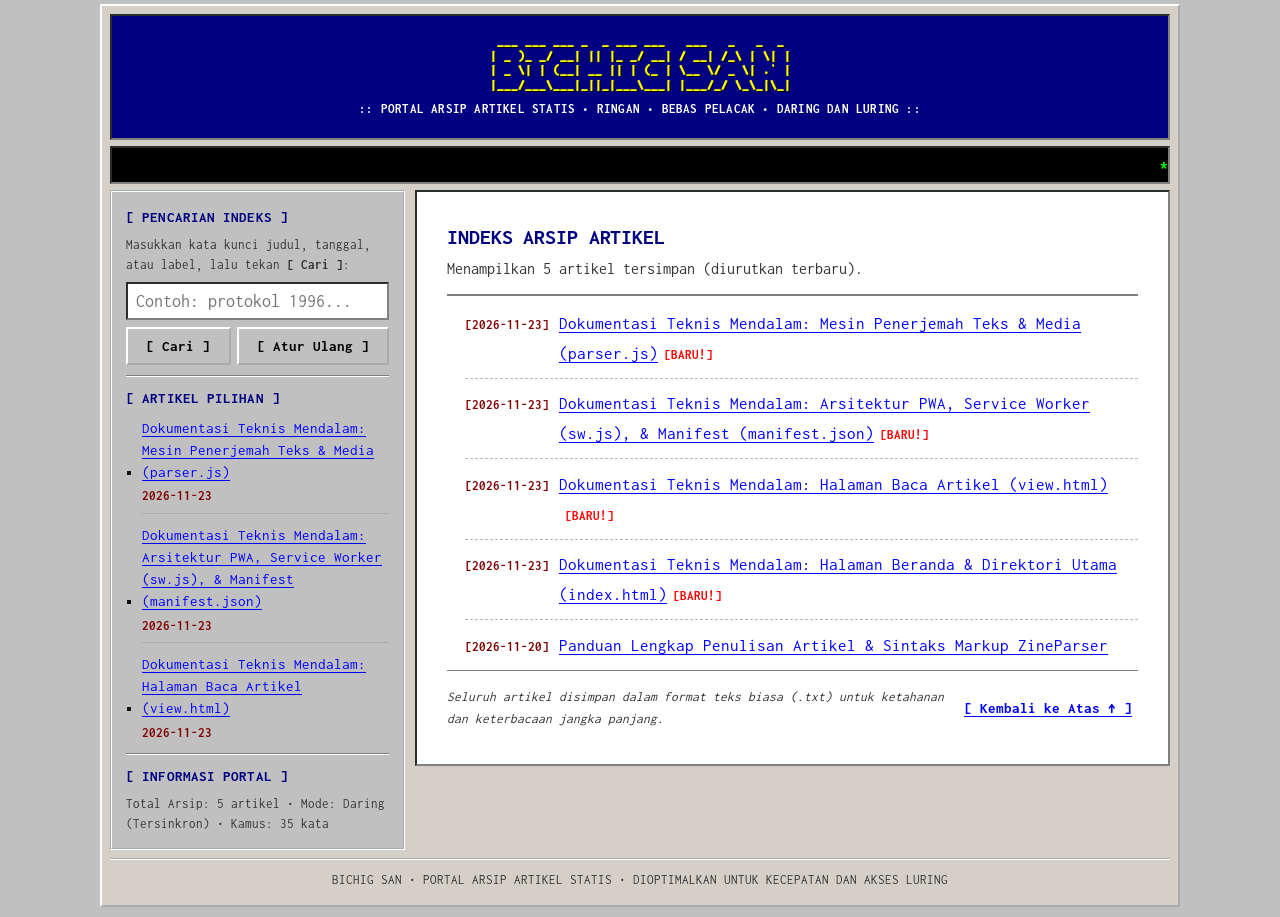
==== commit e45b9b1a: "Add files via upload" ====
--- a/index.html
+++ b/index.html
@@ -3,10 +3,10 @@
 <head>
   <meta charset="UTF-8">
   <meta name="viewport" content="width=device-width, initial-scale=1.0">
-  <meta name="theme-color" content="#000080">
-  <meta name="description" content="Arsip digital statis ringan berisi catatan teknologi, rekayasa web, dan dokumentasi teknis.">
+  <meta name="theme-color" content="#c0c0c0">
+  <meta name="description" content="Bichig San adalah portal penyimpanan arsip artikel statis yang ringan, bebas pelacak, dan dapat dibaca kapan saja secara daring maupun luring.">
   <meta http-equiv="Content-Security-Policy" content="default-src 'self'; script-src 'self' 'unsafe-inline'; style-src 'self' 'unsafe-inline'; font-src 'self'; img-src 'self' https: data:; media-src 'self' https:; connect-src 'self'; manifest-src 'self'; worker-src 'self'; base-uri 'self'; form-action 'self';">
-  <title>Arsip Digital — Catatan Teknologi &amp; Dokumentasi Teknis</title>
+  <title>Bichig San — Portal Arsip Artikel Daring dan Luring</title>
   <link rel="manifest" href="./manifest.json">
   <link rel="icon" type="image/png" sizes="192x192" href="./icon-192.png">
   <link rel="apple-touch-icon" href="./icon-192.png">
@@ -17,20 +17,19 @@
   <div class="portal-shell">
     <!-- Header Banner Klasik 1996 -->
     <header class="portal-header">
-      <pre class="ascii-logo" aria-label="NOMYN ORD">
- _  _  ___  __  __ __   __ _  _    ___  ___  ___  
-| \| |/ _ \|  \/  |\ \ / /| \| |  / _ \| _ \|   \ 
-| .` | (_) | |\/| | \ V / | .` | | (_) |   /| |) |
-|_|\_|\___/|_|  |_|  |_|  |_|\_|  \___/|_|_\|___/ </pre>
+      <pre class="ascii-logo" aria-label="BICHIG SAN"> ___ ___ ___ _  _ ___ ___   ___   _   _  _ 
+| _ )_ _/ __| || |_ _/ __| / __| /_\ | \| |
+| _ \| | (__| __ || | (_ | \__ \/ _ \| .` |
+|___/___\___|_||_|___\___| |___/_/ \_\_|\_|</pre>
       <div class="portal-subtitle">
-        :: PORTAL DOKUMENTASI TEKS STATIS &bull; RINGAN &bull; BEBAS PELACAK &bull; SIAP LURING ::
+        :: PORTAL ARSIP ARTIKEL STATIS &bull; RINGAN &bull; BEBAS PELACAK &bull; DARING DAN LURING ::
       </div>
     </header>
 
     <!-- Ticker Pengumuman Klasik -->
-    <div class="ticker-box" role="region" aria-label="Pengumuman Arsip">
+    <div class="ticker-box" role="region" aria-label="Pengumuman Portal">
       <div class="ticker-track" id="ticker-text">
-        *** SELAMAT DATANG DI ARSIP DIGITAL &mdash; DOKUMENTASI TEKNIS BERFORMAT TEKS MURNI (.TXT) &bull; MENDUKUNG MODE BACA LURING (PWA) &bull; PENCARIAN CERDAS TOLERAN TYPO &amp; PERINGKAT BM25 ***
+        *** SELAMAT DATANG DI BICHIG SAN &mdash; RUANG PENYIMPANAN ARSIP ARTIKEL BERFORMAT TEKS MURNI (.TXT) &bull; DAPAT DIBACA KAPAN SAJA SECARA DARING MAUPUN LURING (PWA) &bull; DILENGKAPI PENCARIAN CERDAS TOLERAN SALAH TIK &amp; PERINGKAT BM25 ***
       </div>
     </div>
 
@@ -41,7 +40,7 @@
         <span class="sidebar-section-title">[ PENCARIAN INDEKS ]</span>
         <form id="search-form" class="classic-search-form" role="search">
           <label for="search-input" class="sidebar-note">
-            Masukkan kata kunci judul, tanggal, atau tag, lalu tekan <strong>[ Cari ]</strong>:
+            Masukkan kata kunci judul, tanggal, atau label, lalu tekan <strong>[ Cari ]</strong>:
           </label>
           <input
             type="search"
@@ -53,15 +52,15 @@
             aria-label="Kata kunci pencarian artikel">
           <div class="classic-btn-group">
             <button type="submit" id="search-submit-btn" class="classic-btn">[ Cari ]</button>
-            <button type="button" id="reset-search-btn" class="classic-btn">[ Reset ]</button>
+            <button type="button" id="reset-search-btn" class="classic-btn">[ Atur Ulang ]</button>
           </div>
         </form>
 
         <hr>
 
-        <span class="sidebar-section-title">[ DOKUMEN PILIHAN ]</span>
+        <span class="sidebar-section-title">[ ARTIKEL PILIHAN ]</span>
         <ul id="featured-list" class="sidebar-featured-list">
-          <li><span class="sidebar-note">Memuat daftar pilihan...</span></li>
+          <li><span class="sidebar-note">Memuat daftar artikel pilihan...</span></li>
         </ul>
 
         <hr>
@@ -75,7 +74,7 @@
           <hr>
           <span class="sidebar-section-title">[ APLIKASI LURING ]</span>
           <span class="sidebar-note">
-            Pasang arsip ini ke layar utama agar dapat dibaca tanpa koneksi internet.
+            Pasang portal ini ke layar utama agar seluruh artikel tersimpan dapat dibaca tanpa koneksi internet.
           </span>
           <button type="button" id="pwa-install-btn" class="classic-btn sidebar-install-btn">
             [ Pasang Aplikasi ]
@@ -85,9 +84,9 @@
 
       <!-- Konten Utama: Daftar Indeks Artikel & Paginasi -->
       <main class="portal-main" id="daftar-artikel">
-        <h1 class="section-heading">INDEKS DOKUMEN &amp; CATATAN ARSIP</h1>
+        <h1 class="section-heading">INDEKS ARSIP ARTIKEL</h1>
         <p class="section-subtext" id="list-status">
-          Memuat katalog metadata arsip...
+          Memuat katalog metadata artikel...
         </p>
 
         <hr class="thick-rule">
@@ -113,7 +112,7 @@
 
         <div class="article-bottom-nav">
           <span class="list-footnote">
-            Seluruh dokumen disajikan dalam format teks biasa (.txt) untuk kompatibilitas jangka panjang.
+            Seluruh artikel disimpan dalam format teks biasa (.txt) untuk ketahanan dan keterbacaan jangka panjang.
           </span>
           <a href="#top" class="nav-bracket-link">[ Kembali ke Atas &uarr; ]</a>
         </div>
@@ -122,7 +121,7 @@
 
     <!-- Footer Klasik -->
     <footer class="portal-footer">
-      ARSIP DIGITAL &bull; FORMAT TEKS STATIS &bull; DIOPTIMALKAN UNTUK KECEPATAN &amp; AKSESIBILITAS LURING
+      BICHIG SAN &bull; PORTAL ARSIP ARTIKEL STATIS &bull; DIOPTIMALKAN UNTUK KECEPATAN DAN AKSES LURING
     </footer>
   </div>
 
@@ -215,7 +214,7 @@
             const tempPostings = new Map();
             let totalTokens = 0;
 
-            // Fase 1: Tokenisasi & pembangunan posting list per blok tanpa memblokir UI
+            // Fase 1: Tokenisasi & pembangunan posting list per blok tanpa memblokir antarmuka
             for (let start = 0; start < total; start += INDEX_CHUNK_SIZE) {
               const end = Math.min(start + INDEX_CHUNK_SIZE, total);
 
@@ -340,12 +339,12 @@
         }
 
         /**
-         * Memperluas 1 kata kueri menjadi kata eksak, imbuhan, & koreksi typo SymSpell
+         * Memperluas 1 kata kueri menjadi kata persis, imbuhan, & koreksi salah tik SymSpell
          */
         expandQueryTerm(qWord) {
-          const matchedTerms = new Map(); // word -> bobot (1.0 = eksak)
-
-          // 1. Kecocokan eksak O(1)
+          const matchedTerms = new Map(); // word -> bobot (1.0 = persis)
+
+          // 1. Kecocokan persis O(1)
           if (this.invertedIndex.has(qWord)) {
             matchedTerms.set(qWord, 1.0);
           }
@@ -376,7 +375,7 @@
             }
           }
 
-          // 3. Perluasan sub-kata & imbuhan (mis. "dta" -> "data" -> "mendata", "pendataan")
+          // 3. Perluasan subkata & imbuhan (mis. "dta" -> "data" -> "mendata", "pendataan")
           if (qWord.length >= 3) {
             const coreRoots = new Set([qWord]);
             for (const [term, w] of matchedTerms.entries()) {
@@ -578,7 +577,7 @@
           return;
         }
 
-        // Pastikan pengindeksan latar belakang selesai sebelum query dijalankan
+        // Pastikan pengindeksan latar belakang selesai sebelum kueri dijalankan
         if (!searchEngine.isReady) {
           if (searchSubmitBtn) searchSubmitBtn.disabled = true;
           listStatusEl.textContent = 'Menyelesaikan pengindeksan kamus arsip...';
@@ -619,7 +618,7 @@
 
         if (featured.length === 0) {
           const emptyLi = document.createElement('li');
-          emptyLi.textContent = 'Belum ada dokumen pilihan.';
+          emptyLi.textContent = 'Belum ada artikel pilihan.';
           featuredListEl.appendChild(emptyLi);
           return;
         }
@@ -668,10 +667,10 @@
           }
 
           listStatusEl.textContent =
-            `Ditemukan ${totalFiltered.toLocaleString('id-ID')} dokumen untuk "${activeSearchQuery}"${fuzzyHint}${timeInfo}.`;
+            `Ditemukan ${totalFiltered.toLocaleString('id-ID')} artikel untuk "${activeSearchQuery}"${fuzzyHint}${timeInfo}.`;
         } else {
           listStatusEl.textContent =
-            `Menampilkan ${totalFiltered.toLocaleString('id-ID')} dokumen arsip tersimpan (diurutkan terbaru).`;
+            `Menampilkan ${totalFiltered.toLocaleString('id-ID')} artikel tersimpan (diurutkan terbaru).`;
         }
 
         postListEl.textContent = '';
@@ -679,8 +678,8 @@
         if (totalFiltered === 0) {
           const emptyLi = document.createElement('li');
           emptyLi.textContent = activeSearchQuery
-            ? `Tidak ada dokumen yang cocok dengan kata kunci "${activeSearchQuery}". Tekan [ Reset ] untuk menampilkan semua arsip.`
-            : 'Belum ada dokumen yang dipublikasikan pada arsip ini.';
+            ? `Tidak ada artikel yang cocok dengan kata kunci "${activeSearchQuery}". Tekan [ Atur Ulang ] untuk menampilkan semua arsip.`
+            : 'Belum ada artikel yang tersimpan pada portal ini.';
           postListEl.appendChild(emptyLi);
           paginationBarEl.hidden = true;
           return;
@@ -764,15 +763,15 @@
           allArticles = sortArticlesByDateFast(rawData);
 
           const baseStatsText =
-            `Total Arsip: ${allArticles.length.toLocaleString('id-ID')} dokumen • ` +
-            `Mode: ${navigator.onLine ? 'Daring (Tersinkron)' : 'Luring (Cache Lokal)'}`;
+            `Total Arsip: ${allArticles.length.toLocaleString('id-ID')} artikel • ` +
+            `Mode: ${navigator.onLine ? 'Daring (Tersinkron)' : 'Luring (Tembolok Lokal)'}`;
           archiveStatsEl.textContent = baseStatsText;
 
           // Tampilkan halaman pertama & sidebar segera (< 5ms)
           renderFeaturedSidebar();
           renderCurrentPage();
 
-          // Bangun Inverted Index & SymSpell di latar belakang tanpa memblokir UI
+          // Bangun Inverted Index & SymSpell di latar belakang tanpa memblokir antarmuka
           setTimeout(() => {
             searchEngine.buildIndexAsync(allArticles, (pct) => {
               if (pct < 100) {
@@ -788,7 +787,7 @@
           archiveStatsEl.textContent = 'Status: Katalog tidak tersedia.';
           postListEl.textContent = '';
           const errLi = document.createElement('li');
-          errLi.textContent = `Terjadi kendala saat memuat indeks arsip (${err.message}). Periksa koneksi atau berkas metadata.json.`;
+          errLi.textContent = `Terjadi kendala saat memuat indeks artikel (${err.message}). Periksa koneksi atau berkas metadata.json.`;
           postListEl.appendChild(errLi);
         }
       }
--- a/style.css
+++ b/style.css
@@ -1,12 +1,12 @@
 /* ==========================================================================
    FILE: style.css
-   DESKRIPSI: Lembar gaya Classic Web 1.0 (Era 1996) - Edisi Tipografi Proporsional.
+   DESKRIPSI: Lembar gaya Classic Web 1.0 (Era 1996) — Edisi Tahan Banting.
    - Sistem Bevel 3D (outset/inset/groove/ridge) otentik
-   - Skala tipografi terpadu khusus Inconsolata (Mobile-First -> Desktop)
-   - Anti-Font-Boosting & Anti-Input-Zoom pada perangkat seluler
-   - Logo ASCII proporsional via container query (cqw) anti-terpotong
-   - Bilah navigasi atas sticky 1 baris ramping dengan laci Daftar Isi
-   - Dukungan penuh kartu lampiran berkas, media facade, dan grafik Canvas 2D
+   - Skala tipografi terpadu khusus Inconsolata (280px Fold -> 1280px+ Desktop)
+   - Anti-Font-Boosting, Anti-Input-Zoom, & Safe-Area Inset (Notch/Gesture)
+   - Logo ASCII proporsional via container query (cqw) aman fallback monospace
+   - Bilah navigasi sticky tahan-banting tanpa scroll-break
+   - Dukungan penuh kartu berkas, media facade, blok kode/tabel, & mode cetak
    ========================================================================== */
 
 /* ==========================================================================
@@ -20,8 +20,15 @@
   font-display: swap;
 }
 
-*, *::before, *::after {
+*,
+*::before,
+*::after {
   box-sizing: border-box;
+}
+
+/* Kunci absolut atribut [hidden] agar tidak pernah tertimpa display:flex/block */
+[hidden] {
+  display: none !important;
 }
 
 :root {
@@ -45,7 +52,7 @@
   --font-ui-classic: var(--font-classic-mono);
   --font-mono-retro: var(--font-classic-mono);
 
-  /* Skala Tipografi Terpadu Khusus Inconsolata (360px Mobile -> 1280px Desktop) */
+  /* Skala Tipografi Terpadu (320px Mobile -> 1280px Desktop) */
   --text-base: clamp(16px, 0.25vw + 15.1px, 18px);       /* Paragraf bacaan & input form */
   --text-ui-list: clamp(15.5px, 0.2vw + 14.8px, 17px);  /* Tautan daftar judul indeks */
   --text-subtext: clamp(14.5px, 0.15vw + 14px, 16px);   /* Subjudul deskripsi & kutipan media */
@@ -53,10 +60,12 @@
   --text-xs: clamp(12.5px, 0.1vw + 12.1px, 13.5px);     /* Tanggal, lencana [BARU!], catatan kaki */
 
   --touch-target-min: 42px;
+  --sticky-nav-height: 44px;
 }
 
 html {
   scroll-behavior: smooth;
+  overflow-x: clip; /* Mencegah luapan horizontal TANPA mematahkan position: sticky */
   -webkit-text-size-adjust: 100%;
   text-size-adjust: 100%;
 }
@@ -68,8 +77,13 @@
   font-size: var(--text-base);
   line-height: 1.65;
   margin: 0;
-  padding: clamp(4px, 1.5vw, 14px);
-  overflow-x: hidden;
+  min-height: 100dvh;
+  padding:
+    max(4px, env(safe-area-inset-top))
+    max(4px, clamp(4px, 1.5vw, 14px), env(safe-area-inset-right))
+    max(10px, env(safe-area-inset-bottom))
+    max(4px, clamp(4px, 1.5vw, 14px), env(safe-area-inset-left));
+  overflow-x: clip;
   -webkit-text-size-adjust: 100%;
   text-size-adjust: 100%;
   text-rendering: optimizeLegibility;
@@ -115,7 +129,8 @@
 a:focus-visible,
 button:focus-visible,
 input:focus-visible,
-summary:focus-visible {
+summary:focus-visible,
+[tabindex]:focus-visible {
   outline: 2px dotted #000000;
   outline-offset: 2px;
 }
@@ -130,20 +145,22 @@
   padding: clamp(4px, 0.9vw, 8px);
 }
 
-/* Header Banner & Logo ASCII Responsif */
+/* Header Banner & Logo ASCII Responsif (Aman untuk Inconsolata maupun Fallback Monospace) */
 .portal-header {
   container-type: inline-size;
   background-color: var(--navy-classic);
   color: #ffffff;
   text-align: center;
-  padding: clamp(10px, 2.2vw, 18px) 8px;
+  padding: clamp(10px, 2.2vw, 18px) 6px;
   border: 2px inset var(--border-dark);
+  overflow: hidden;
 }
 
 pre.ascii-logo {
   font-family: var(--font-classic-mono);
   font-weight: 900;
-  font-size: clamp(7.5px, 2.65cqw, 14px);
+  /* 43 kolom ASCII * ~0.6em lebar karakter fallback = ~25.8em -> aman di bawah 2.15cqw */
+  font-size: clamp(6.2px, 2.15cqw, 13.5px);
   line-height: 1.08;
   letter-spacing: 0;
   color: #ffff00;
@@ -154,7 +171,7 @@
   max-width: 100%;
   white-space: pre;
   text-align: left;
-  overflow-x: visible;
+  overflow: hidden;
   user-select: none;
   -webkit-text-size-adjust: none;
   text-size-adjust: none;
@@ -162,7 +179,7 @@
 
 @supports not (font-size: 1cqw) {
   pre.ascii-logo {
-    font-size: clamp(6.8px, 2.3vw, 13px);
+    font-size: clamp(6px, 2.05vw, 13px);
   }
 }
 
@@ -173,6 +190,7 @@
   letter-spacing: 0.2px;
   line-height: 1.45;
   overflow-wrap: break-word;
+  padding: 0 4px;
 }
 
 /* Ticker Pengumuman Klasik */
@@ -192,16 +210,18 @@
 .ticker-track {
   display: inline-block;
   padding-left: 100%;
-  animation: ticker-scroll 26s linear infinite;
-}
-
-.ticker-box:hover .ticker-track {
+  animation: ticker-scroll 28s linear infinite;
+  will-change: transform;
+}
+
+.ticker-box:hover .ticker-track,
+.ticker-box:focus-within .ticker-track {
   animation-play-state: paused;
 }
 
 @keyframes ticker-scroll {
-  0% { transform: translateX(0); }
-  100% { transform: translateX(-100%); }
+  0% { transform: translate3d(0, 0, 0); }
+  100% { transform: translate3d(-100%, 0, 0); }
 }
 
 /* Bar Navigasi Atas Ramping (1 Baris Tunggal Sticky pada view.html) */
@@ -209,6 +229,7 @@
   position: sticky;
   top: 0;
   z-index: 50;
+  min-height: var(--sticky-nav-height);
   background-color: var(--bg-desktop);
   font-family: var(--font-classic-mono);
   font-size: var(--text-ui);
@@ -245,10 +266,7 @@
   border: 1px inset var(--border-dark);
   padding: 2px 6px;
   white-space: nowrap;
-}
-
-.nav-progress-badge[hidden] {
-  display: none;
+  flex-shrink: 0;
 }
 
 .nav-bracket-link,
@@ -276,10 +294,6 @@
   cursor: pointer;
 }
 
-.nav-bracket-btn[hidden] {
-  display: none;
-}
-
 .nav-bracket-btn:hover:not(:disabled) {
   background-color: #efefef;
   border-color: var(--border-dark);
@@ -307,41 +321,47 @@
   text-decoration: none;
 }
 
-/* Panel Navigasi Daftar Isi (Collapsible Drawer - Compact) */
+/* Panel Navigasi Daftar Isi (Collapsible Drawer - Tahan Layar Pendek & Lanskap) */
 .reader-tools-panel {
   position: sticky;
-  top: 44px;
+  top: var(--sticky-nav-height);
   z-index: 49;
   background-color: var(--panel-grey);
   border: 2px outset var(--border-light);
   box-shadow: 2px 3px 0 rgba(0, 0, 0, 0.35);
-  margin-top: 3px;
+  margin-top: 2px;
   padding: 8px 10px;
   font-family: var(--font-classic-mono);
   font-size: var(--text-ui);
-}
-
-.reader-tools-panel[hidden],
-.article-toc-section[hidden] {
-  display: none;
+  max-height: calc(100dvh - var(--sticky-nav-height) - 12px);
+  display: flex;
+  flex-direction: column;
 }
 
 .reader-tools-header {
   display: flex;
   justify-content: space-between;
   align-items: center;
+  gap: 8px;
   font-weight: bold;
   font-size: var(--text-ui);
   color: var(--navy-classic);
   border-bottom: 1px solid var(--border-dark);
   padding-bottom: 4px;
   margin-bottom: 6px;
+  flex-shrink: 0;
 }
 
 .reader-tools-panel .nav-bracket-btn {
   min-height: 28px;
   padding: 2px 6px;
   font-size: var(--text-xs);
+}
+
+.article-toc-section {
+  min-height: 0;
+  overflow-y: auto;
+  overscroll-behavior: contain;
 }
 
 .article-toc-section hr {
@@ -359,14 +379,22 @@
   list-style-type: square;
   padding-left: 18px;
   margin: 0;
-  max-height: 230px;
+  max-height: min(260px, 48dvh);
   overflow-y: auto;
+  overscroll-behavior: contain;
   font-size: var(--text-ui);
 }
 
 ul.article-toc-list li {
   margin-bottom: 5px;
   line-height: 1.45;
+  overflow-wrap: anywhere;
+  word-break: break-word;
+}
+
+ul.article-toc-list li a {
+  display: inline-block;
+  padding: 2px 0;
 }
 
 ul.article-toc-list li.toc-level-2 {
@@ -396,8 +424,9 @@
   .portal-sidebar {
     position: sticky;
     top: 8px;
-    max-height: calc(100vh - 16px);
+    max-height: calc(100dvh - 16px);
     overflow-y: auto;
+    overscroll-behavior: contain;
   }
 }
 
@@ -435,8 +464,10 @@
   gap: 7px;
 }
 
-/* Minimal 16px di mobile agar Safari/Android tidak melakukan auto-zoom saat diketik */
+/* Minimal 16px di mobile & appearance:none agar konsisten di semua peramban */
 .classic-input {
+  appearance: none;
+  -webkit-appearance: none;
   width: 100%;
   min-width: 0;
   min-height: 38px;
@@ -449,24 +480,34 @@
   border-radius: 0;
 }
 
+.classic-input::-webkit-search-decoration,
+.classic-input::-webkit-search-cancel-button {
+  -webkit-appearance: none;
+  appearance: none;
+}
+
 .classic-input:focus {
   background-color: #ffffea;
 }
 
 .classic-btn-group {
   display: flex;
+  flex-wrap: wrap;
   gap: 6px;
 }
 
 .classic-btn {
-  flex: 1;
+  appearance: none;
+  -webkit-appearance: none;
+  flex: 1 1 auto;
+  min-width: 0;
   min-height: 38px;
   background-color: var(--bg-desktop);
   color: #000000;
   font-family: var(--font-classic-mono);
   font-size: var(--text-ui);
   font-weight: bold;
-  padding: 5px 10px;
+  padding: 5px 8px;
   border: 2px outset var(--border-light);
   border-radius: 0;
   cursor: pointer;
@@ -480,7 +521,14 @@
 
 .classic-btn:active:not(:disabled) {
   border: 2px inset var(--border-dark);
-  padding: 6px 9px 4px 11px;
+  padding: 6px 7px 4px 9px;
+}
+
+.classic-btn:disabled {
+  background-color: #d8d8d8;
+  color: #6e6e6e;
+  cursor: not-allowed;
+  border: 2px outset #e4e4e4;
 }
 
 /* Daftar Artikel Pilihan di Sidebar */
@@ -527,15 +575,12 @@
   font-size: var(--text-xs);
   color: var(--ink-muted);
   line-height: 1.5;
+  overflow-wrap: break-word;
 }
 
 /* Penampil Kamus Kata di Sidebar (Opsional) */
 .sidebar-vocab-box {
   margin-top: 6px;
-}
-
-.sidebar-vocab-box[hidden] {
-  display: none;
 }
 
 .sidebar-vocab-summary {
@@ -553,6 +598,7 @@
   padding: 6px;
   max-height: 180px;
   overflow-y: auto;
+  overscroll-behavior: contain;
   background-color: var(--paper-white);
   border: 2px inset var(--border-dark);
   display: flex;
@@ -568,10 +614,6 @@
 
 .sidebar-install-box {
   margin-top: 2px;
-}
-
-.sidebar-install-box[hidden] {
-  display: none;
 }
 
 .sidebar-install-btn {
@@ -584,7 +626,7 @@
 .portal-main {
   background-color: var(--paper-white);
   border: 2px inset var(--border-dark);
-  padding: clamp(14px, 2.8vw, 30px);
+  padding: clamp(12px, 2.8vw, 30px);
   min-width: 0;
   font-family: var(--font-classic-mono);
   font-size: var(--text-base);
@@ -620,6 +662,7 @@
   font-size: var(--text-subtext);
   color: var(--ink-muted);
   line-height: 1.55;
+  overflow-wrap: break-word;
 }
 
 .list-footnote {
@@ -628,7 +671,7 @@
   font-size: var(--text-xs);
   color: var(--ink-muted);
   font-style: italic;
-  flex: 1 1 280px;
+  flex: 1 1 260px;
 }
 
 /* Paginasi Tunggal di Bawah Daftar Artikel */
@@ -646,10 +689,6 @@
   font-size: var(--text-ui);
 }
 
-.pagination-bar[hidden] {
-  display: none;
-}
-
 .pagination-info {
   font-family: var(--font-classic-mono);
   font-size: var(--text-ui);
@@ -657,6 +696,7 @@
   color: var(--ink-black);
   text-align: center;
   flex: 1 1 auto;
+  overflow-wrap: break-word;
 }
 
 .pagination-btn {
@@ -671,7 +711,7 @@
   border: 1px solid #b8b8b8;
 }
 
-@media (max-width: 480px) {
+@media (max-width: 600px) {
   .pagination-info {
     order: -1;
     flex-basis: 100%;
@@ -725,11 +765,11 @@
 }
 
 .post-item-row a {
-  display: inline-block;
+  display: inline;
   padding: 2px 0;
   font-family: var(--font-classic-mono);
   font-size: var(--text-ui-list);
-  line-height: 1.48;
+  line-height: 1.52;
   overflow-wrap: anywhere;
   word-break: break-word;
 }
@@ -778,6 +818,7 @@
   display: flex;
   flex-wrap: wrap;
   gap: 4px 18px;
+  overflow-wrap: anywhere;
 }
 
 .article-main-title {
@@ -821,7 +862,7 @@
 #article-body h1,
 #article-body h2,
 #article-body h3 {
-  scroll-margin-top: 58px;
+  scroll-margin-top: calc(var(--sticky-nav-height) + 14px);
 }
 
 #article-body h1 {
@@ -854,13 +895,80 @@
   margin: 18px 0 7px 0;
 }
 
+/* Penahan Konten Teknis di Dalam Artikel (Kode, Kutipan, Tabel) */
+#article-body pre {
+  background-color: #f4f4f0;
+  border: 2px inset var(--border-dark);
+  padding: 10px 12px;
+  margin: 16px 0;
+  max-width: 100%;
+  overflow-x: auto;
+  white-space: pre;
+  word-break: normal;
+  overflow-wrap: normal;
+  font-size: 0.92em;
+  line-height: 1.5;
+  -webkit-overflow-scrolling: touch;
+}
+
+#article-body code {
+  background-color: #f0f0ec;
+  border: 1px solid #cccccc;
+  padding: 1px 4px;
+  font-size: 0.92em;
+}
+
+#article-body pre code {
+  background-color: transparent;
+  border: 0;
+  padding: 0;
+  font-size: inherit;
+}
+
+#article-body blockquote {
+  margin: 16px 0;
+  padding: 8px 12px;
+  background-color: #f9f9f6;
+  border-left: 4px solid var(--navy-classic);
+  color: var(--ink-muted);
+}
+
+#article-body table {
+  display: block;
+  width: 100%;
+  max-width: 100%;
+  overflow-x: auto;
+  border-collapse: collapse;
+  margin: 16px 0;
+  font-size: 0.92em;
+  -webkit-overflow-scrolling: touch;
+}
+
+#article-body th,
+#article-body td {
+  border: 1px solid var(--border-dark);
+  padding: 6px 8px;
+  text-align: left;
+  vertical-align: top;
+}
+
+#article-body th {
+  background-color: var(--panel-grey);
+  color: var(--navy-classic);
+  font-weight: bold;
+}
+
 /* Nested List 3 Tingkat */
+#article-body ul,
+#article-body ol {
+  padding-left: clamp(20px, 2.6vw, 28px);
+  margin: 6px 0 15px 0;
+}
 #article-body ul {
   list-style-type: disc;
-  padding-left: clamp(20px, 2.6vw, 28px);
-  margin: 6px 0 15px 0;
-}
-#article-body ul li {
+}
+#article-body ul li,
+#article-body ol li {
   margin-bottom: 7px;
 }
 #article-body ul ul {
@@ -891,7 +999,7 @@
   margin: 0 auto;
   width: auto;
   max-width: 100%;
-  max-height: 75vh;
+  max-height: 75dvh;
   height: auto;
   object-fit: contain;
   border: 2px inset var(--border-dark);
@@ -941,7 +1049,8 @@
 
 .retro-media-load-btn {
   flex: 0 0 auto;
-  min-width: 200px;
+  width: min(100%, 240px);
+  min-width: 0;
   margin-top: 2px;
   color: var(--navy-classic);
 }
@@ -974,7 +1083,7 @@
   align-items: center;
   gap: 10px;
   min-width: 0;
-  flex: 1 1 220px;
+  flex: 1 1 200px;
 }
 
 .retro-file-badge {
@@ -1123,6 +1232,29 @@
   }
 }
 
+/* Perlindungan Khusus Layar Ultra-Sempit (< 360px / Ponsel Lipat) */
+@media (max-width: 359px) {
+  .top-nav-bar {
+    padding: 3px 4px;
+    gap: 3px;
+  }
+
+  .top-nav-bar .nav-bracket-link,
+  .top-nav-bar .nav-bracket-btn {
+    padding: 2px 4px;
+    font-size: 12px;
+  }
+
+  .nav-progress-badge {
+    padding: 2px 4px;
+    font-size: 11.5px;
+  }
+
+  .classic-btn-group {
+    flex-direction: column;
+  }
+}
+
 @media (max-width: 480px) {
   .article-bottom-nav {
     flex-direction: column;
@@ -1150,6 +1282,10 @@
 
 /* Ergonomi Perangkat Layar Sentuh (Mobile / Tablet) */
 @media (max-width: 767px), (pointer: coarse) {
+  :root {
+    --sticky-nav-height: 46px;
+  }
+
   .classic-input,
   .classic-btn {
     min-height: var(--touch-target-min);
@@ -1161,10 +1297,6 @@
     padding: 3px 6px;
   }
 
-  .reader-tools-panel {
-    top: 46px;
-  }
-
   .reader-tools-panel .nav-bracket-btn {
     min-height: 32px;
     padding: 2px 6px;
@@ -1180,7 +1312,8 @@
   }
 
   .post-item-row a {
-    padding: 5px 0;
+    display: inline-block;
+    padding: 4px 0;
   }
 
   ul.sidebar-featured-list a {
@@ -1188,7 +1321,7 @@
   }
 }
 
-/* Aksesibilitas: Matikan animasi kedip & ticker jika user mengaktifkan Reduce Motion */
+/* Aksesibilitas: Matikan animasi kedip & ticker jika pengguna mengaktifkan Reduce Motion */
 @media (prefers-reduced-motion: reduce) {
   html {
     scroll-behavior: auto;
@@ -1202,3 +1335,53 @@
     white-space: normal;
   }
 }
+
+/* Mode Cetak & Ekspor PDF Bersih (Ctrl+P) */
+@media print {
+  body {
+    background-color: #ffffff;
+    padding: 0;
+    font-size: 12pt;
+    line-height: 1.5;
+  }
+
+  .portal-shell,
+  .portal-main,
+  .portal-header {
+    border: none;
+    box-shadow: none;
+    background: #ffffff;
+    color: #000000;
+    padding: 0;
+    max-width: 100%;
+  }
+
+  .ticker-box,
+  .top-nav-bar,
+  .reader-tools-panel,
+  .portal-sidebar,
+  .article-bottom-nav,
+  .retro-media-load-btn {
+    display: none !important;
+  }
+
+  pre.ascii-logo {
+    color: #000000;
+    text-shadow: none;
+    font-size: 10pt;
+  }
+
+  .portal-subtitle {
+    color: #000000;
+  }
+
+  .readable-measure {
+    max-width: 100%;
+  }
+
+  a:link,
+  a:visited {
+    color: #000000;
+    text-decoration: underline;
+  }
+}
